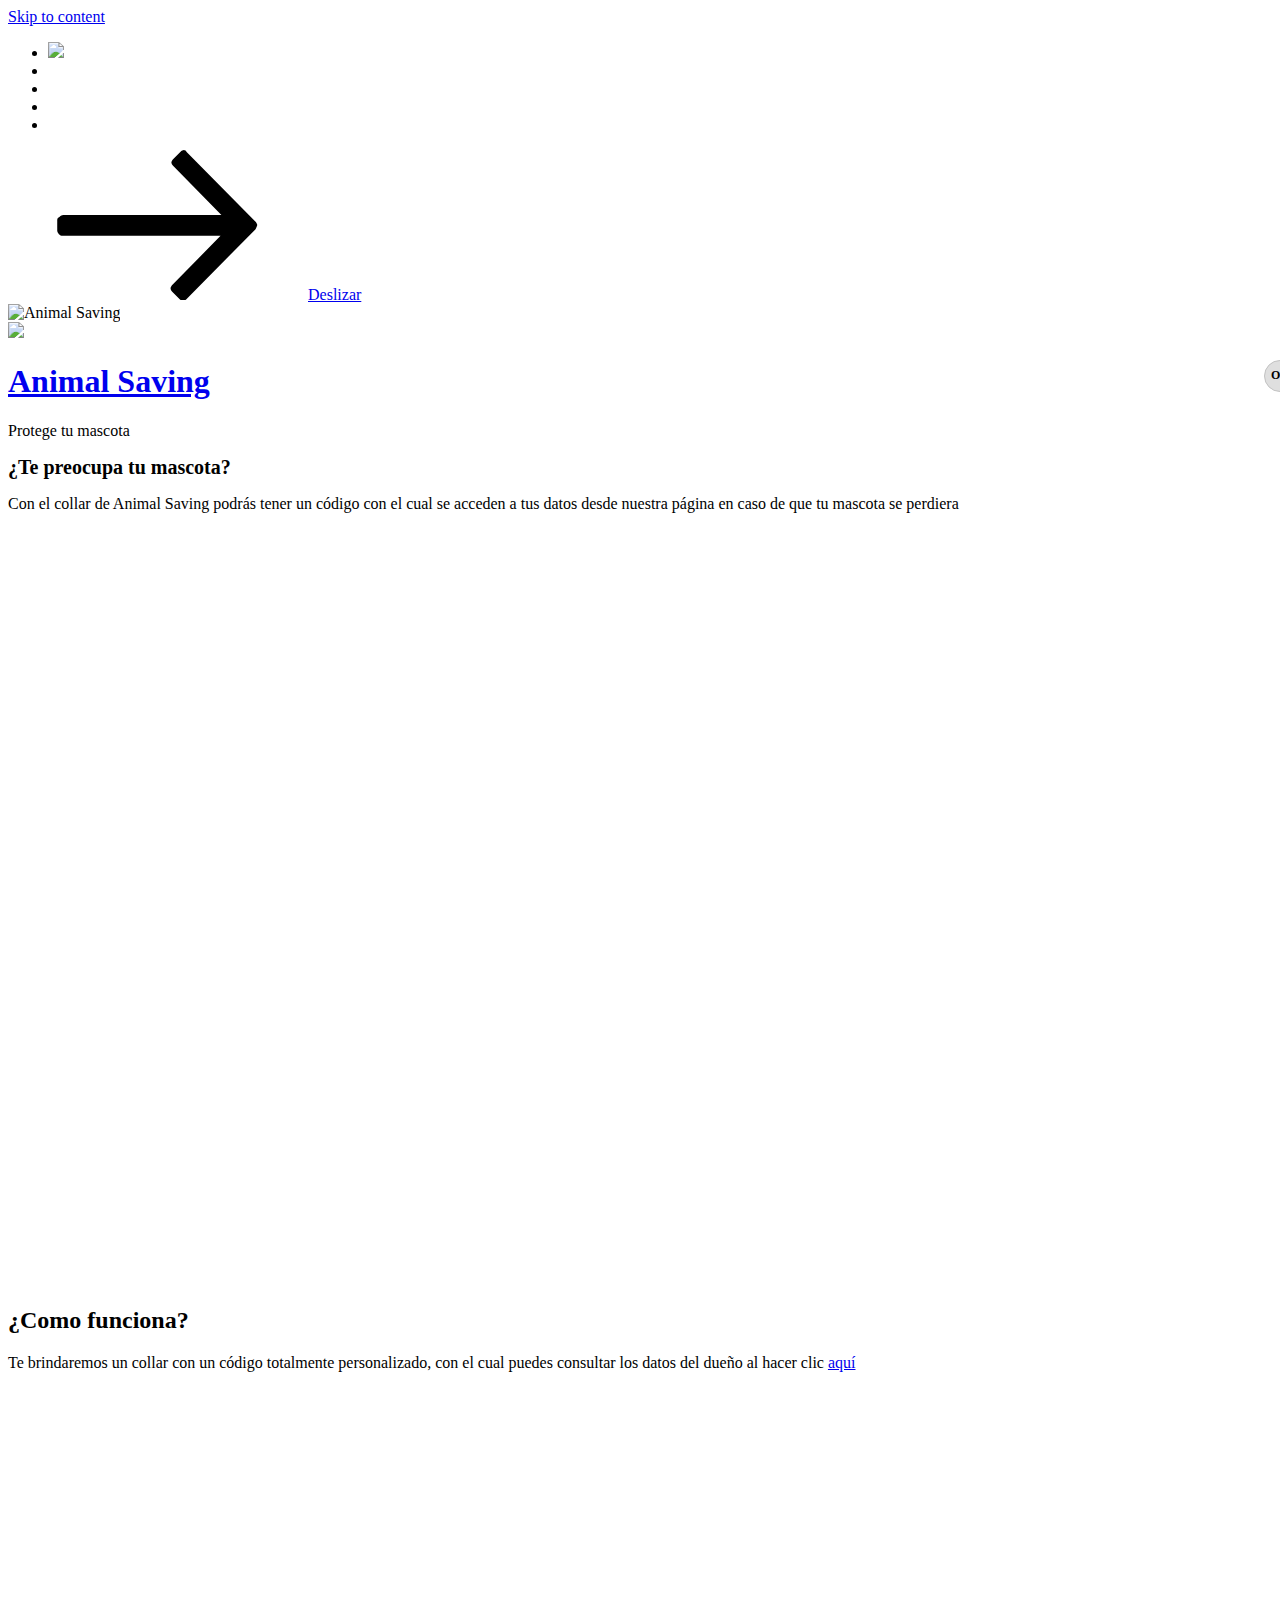
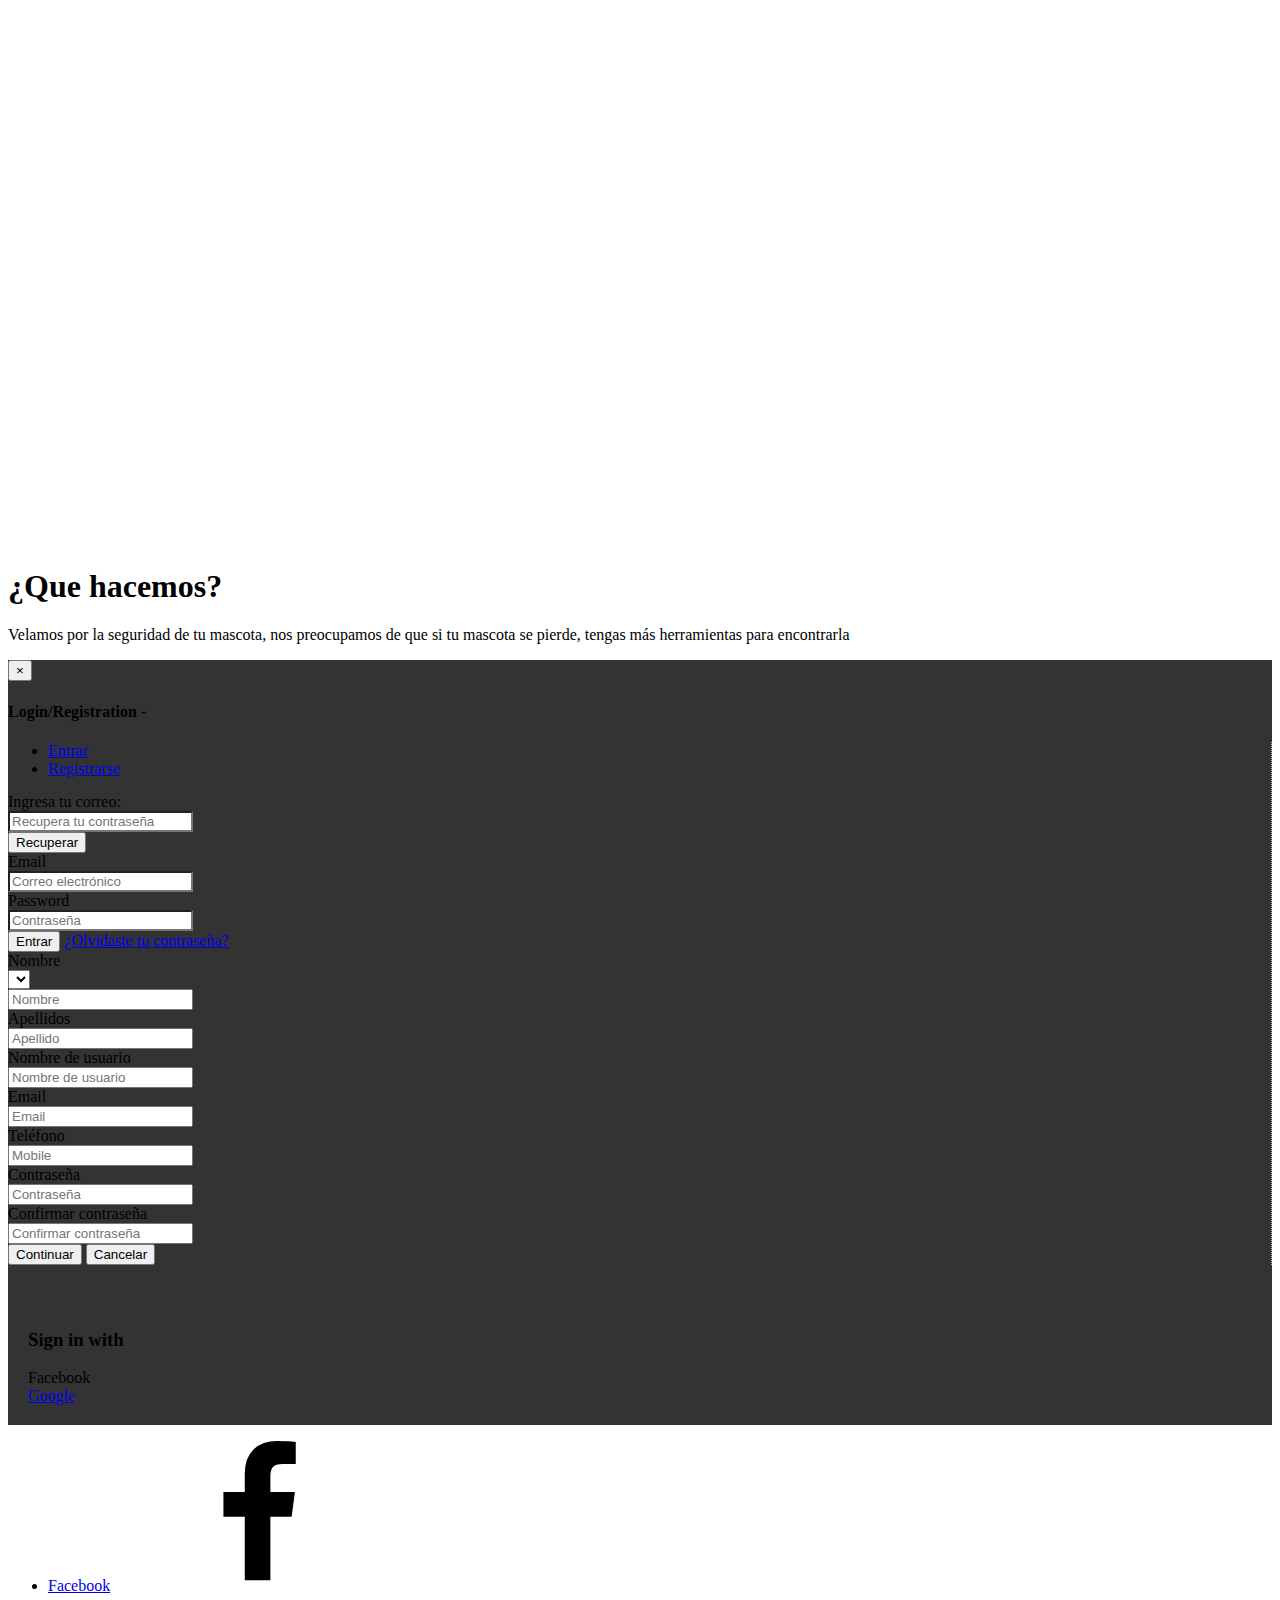
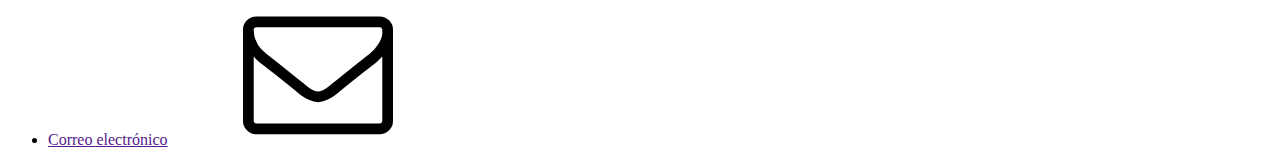
==== index.html @ 27b03c82 "Add files via upload" ====
<!DOCTYPE html>
<html lang="es-CO" class="no-js no-svg">
<head>
<meta charset="UTF-8">
<meta name="viewport" content="width=device-width, initial-scale=1">
<link rel="profile" href="http://gmpg.org/xfn/11">
<link rel="stylesheet" href="css/bootstrap.min.css">

<script>(function(html){html.className = html.className.replace(/\bno-js\b/,'js')})(document.documentElement);</script>
<link rel="icon" type="image-x/icon" href="img/icon.png"/>
<title>Animal Saving</title>
<link rel='dns-prefetch' href='//tecnoinnova2017.com' />
<link rel='dns-prefetch' href='//fonts.googleapis.com' />
<link rel='dns-prefetch' href='//s.w.org' />

<link href='https://fonts.gstatic.com' crossorigin rel='preconnect' />
<link rel="alternate" type="application/rss+xml" title="Tecno Innova 2017 &raquo; Feed" href="" />
<link rel="alternate" type="application/rss+xml" title="Tecno Innova 2017 &raquo; RSS de los comentarios" href="" />
		<script type="text/javascript">
			window._wpemojiSettings = {"baseUrl":"https:\/\/s.w.org\/images\/core\/emoji\/2.2.1\/72x72\/","ext":".png","svgUrl":"https:\/\/s.w.org\/images\/core\/emoji\/2.2.1\/svg\/","svgExt":".svg","source":{"concatemoji":"http:\/\/tecnoinnova2017.com\/wp-includes\/js\/wp-emoji-release.min.js?ver=4.7.4"}};
			!function(a,b,c){function d(a){var b,c,d,e,f=String.fromCharCode;if(!k||!k.fillText)return!1;switch(k.clearRect(0,0,j.width,j.height),k.textBaseline="top",k.font="600 32px Arial",a){case"flag":return k.fillText(f(55356,56826,55356,56819),0,0),!(j.toDataURL().length<3e3)&&(k.clearRect(0,0,j.width,j.height),k.fillText(f(55356,57331,65039,8205,55356,57096),0,0),b=j.toDataURL(),k.clearRect(0,0,j.width,j.height),k.fillText(f(55356,57331,55356,57096),0,0),c=j.toDataURL(),b!==c);case"emoji4":return k.fillText(f(55357,56425,55356,57341,8205,55357,56507),0,0),d=j.toDataURL(),k.clearRect(0,0,j.width,j.height),k.fillText(f(55357,56425,55356,57341,55357,56507),0,0),e=j.toDataURL(),d!==e}return!1}function e(a){var c=b.createElement("script");c.src=a,c.defer=c.type="text/javascript",b.getElementsByTagName("head")[0].appendChild(c)}var f,g,h,i,j=b.createElement("canvas"),k=j.getContext&&j.getContext("2d");for(i=Array("flag","emoji4"),c.supports={everything:!0,everythingExceptFlag:!0},h=0;h<i.length;h++)c.supports[i[h]]=d(i[h]),c.supports.everything=c.supports.everything&&c.supports[i[h]],"flag"!==i[h]&&(c.supports.everythingExceptFlag=c.supports.everythingExceptFlag&&c.supports[i[h]]);c.supports.everythingExceptFlag=c.supports.everythingExceptFlag&&!c.supports.flag,c.DOMReady=!1,c.readyCallback=function(){c.DOMReady=!0},c.supports.everything||(g=function(){c.readyCallback()},b.addEventListener?(b.addEventListener("DOMContentLoaded",g,!1),a.addEventListener("load",g,!1)):(a.attachEvent("onload",g),b.attachEvent("onreadystatechange",function(){"complete"===b.readyState&&c.readyCallback()})),f=c.source||{},f.concatemoji?e(f.concatemoji):f.wpemoji&&f.twemoji&&(e(f.twemoji),e(f.wpemoji)))}(window,document,window._wpemojiSettings);
		</script>
		<style type="text/css">
img.wp-smiley,
img.emoji {
	display: inline !important;
	border: none !important;
	box-shadow: none !important;
	height: 1em !important;
	width: 1em !important;
	margin: 0 .07em !important;
	vertical-align: -0.1em !important;
	background: none !important;
	padding: 0 !important;
}

.nav-tabs {
    margin-bottom: 15px;
}
.sign-with {
    margin-top: 25px;
    padding: 20px;
}
div#OR {
    height: 30px;
    width: 30px;
    border: 1px solid #C2C2C2;
    border-radius: 50%;
    font-weight: bold;
    line-height: 28px;
    text-align: center;
    font-size: 12px;
    float: right;
    position: absolute;
    right: -16px;
    top: 40%;
    z-index: 100;
    background: #DFDFDF;
}
#login-option:hover{
	cursor:pointer;
}
.white-background{
	background-color: white;
}
#myModal{


}
#ventana-emergente{
	background-color:#333;
}
</style>
<link rel='stylesheet' id='twentyseventeen-fonts-css'  href='https://fonts.googleapis.com/css?family=Libre+Franklin%3A300%2C300i%2C400%2C400i%2C600%2C600i%2C800%2C800i&#038;subset=latin%2Clatin-ext' type='text/css' media='all' />
<link rel='stylesheet' id='twentyseventeen-style-css'  href='style.css?ver=4.7.4' type='text/css' media='all' />
<link rel='stylesheet' id='twentyseventeen-colors-dark-css'  href='assets/css/colors-dark.css?ver=1.0' type='text/css' media='all' />
<!--[if lt IE 9]>
<link rel='stylesheet' id='twentyseventeen-ie8-css'  href='assets/css/ie8.css?ver=1.0' type='text/css' media='all' />
<![endif]-->


<!--[if lt IE 9]>
<script type='text/javascript' src='assets/js/html5.js?ver=3.7.3'></script>
<![endif]-->
<script type='text/javascript' src='assets/js/jquery/jquery.min.js'></script>


<meta name="generator" content="WordPress 4.7.4" />


</head>

<body class="home page-template-default page page-id-7 twentyseventeen-front-page has-header-image page-two-column colors-dark elementor-default elementor-page elementor-page-7">
<div id="page" class="site">

	<a class="skip-link screen-reader-text" href="#content">Skip to content</a>


	<header id="masthead" class="site-header" role="banner">
		<div id="modificar" class="navigation-top">
	<div  class="wrap">
		<nav  id="site-navigation" class="main-navigation" role="navigation" aria-label="Top Menu">

<div class="menu-top-menu-container"><ul id="top-menu" class="menu">
<li id="menu-item-17" class="menu-item menu-item-type-post_type menu-item-object-page menu-item-20"><a href="#"><img id="minilogo" src="img/icon.png"></a></li>
	<li id="menu-item-18" class="menu-item menu-item-type-custom menu-item-object-custom current-menu-item current_page_item menu-item-home menu-item-18"><a  style="color:white;" href="#">Inicio</a></li>
<li id="menu-item-19" class="menu-item menu-item-type-post_type menu-item-object-page menu-item-19"><a style="color:white;" href="pide_tu_collar/index.html">Pide tu collar!</a></li>
<li id="menu-item-20" class="menu-item menu-item-type-post_type menu-item-object-page menu-item-20"><a style="color:white;" href="encontraste_una_mascota/index.html">¿Encontraste una mascota?</a></li>
<li id="login-option" class="menu-item menu-item-type-post_type menu-item-object-page menu-item-21"><a style="color:white;" data-toggle="modal" data-target="#myModal">Iniciar sesión</a></li>

</ul></div>
<a href="#content" class="menu-scroll-down"><svg class="icon icon-arrow-right" aria-hidden="true" role="img"> <use href="#icon-arrow-right" xlink:href="#icon-arrow-right"></use> </svg><span class="screen-reader-text">Deslizar</span></a>
</nav><!-- #site-navigation -->
	</div><!-- .wrap -->
</div><!-- .navigation-top -->

		<div class="custom-header">

	<div class="custom-header-media">
		<div id="wp-custom-header" class="wp-custom-header"><img src="img/img1.jpg" width="500" height="500" alt="Animal Saving" /></div>	</div>

	<div class="site-branding">
	<div class="wrap">


		<div class="site-branding-text">
					<div class="row">
						<div class="col-xs-11">
				    	<img id="logo" src="img/logo.png"/>
						</div>
					</div>
							<h1 class="site-title"><a href="#" rel="home">Animal Saving</a></h1>


								<p style="cursor:pointer;" class="site-description">Protege tu mascota</p>
						</div><!-- .site-branding-text -->


	</div><!-- .wrap -->
</div><!-- .site-branding -->

</div><!-- .custom-header -->



	</header><!-- #masthead -->



	<div class="site-content-contain">
		<div  id="content" class="site-content">

<div id="primary" class="content-area">
	<main id="main" class="site-main" role="main">

		<article id="post-7" class="twentyseventeen-panel  post-7 page type-page status-publish hentry" >


	<div  class="panel-content"  >
		<div class="wrap">
			<header class="entry-header">
				<h1 style="font-size:20px;"class="entry-title">¿Te preocupa tu mascota?</h1>

			</header><!-- .entry-header -->

			<div class="entry-content">
						<div class="elementor elementor-7">
			<div class="elementor-inner">
				<div class="elementor-section-wrap">
							<section data-id="lpgprjr" class="elementor-element elementor-element-lpgprjr elementor-section-boxed elementor-section-height-default elementor-section-height-default elementor-section elementor-top-section" data-element_type="section">
						<div class="elementor-container elementor-column-gap-default">
				<div class="elementor-row">
				<div data-id="gcinvjg" class="elementor-element elementor-element-gcinvjg elementor-column elementor-col-100 elementor-top-column" data-element_type="column">
			<div class="elementor-column-wrap elementor-element-populated">
					<div class="elementor-widget-wrap">
				<div data-id="etkfgza" class="elementor-element elementor-element-etkfgza elementor-widget elementor-widget-text-editor" data-element_type="text-editor.default">
				<div class="elementor-widget-container">
					<div class="elementor-text-editor elementor-clearfix"><p>Con el collar de Animal Saving podrás tener un código con el cual se acceden a tus datos desde nuestra página en caso de que tu mascota se perdiera</p></div>
				</div>
				</div>
						</div>
			</div>
		</div>
						</div>
			</div>
		</section>
						</div>
			</div>
		</div>
					</div><!-- .entry-content -->

		</div><!-- .wrap -->
	</div><!-- .panel-content -->

</article><!-- #post-## -->


<article id="panel1" class="twentyseventeen-panel  post-11 page type-page status-publish has-post-thumbnail hentry" >


		<div class="panel-image" style="background-image: url(img/miau.jpg);">
			<div class="panel-image-prop" style="padding-top: 60%"></div>
		</div><!-- .panel-image -->


	<div class="panel-content">
		<div class="wrap">
			<header class="entry-header">
				<h2 class="entry-title">¿Como funciona?</h2>

			</header><!-- .entry-header -->

			<div class="entry-content">
						<div class="elementor elementor-11">
			<div class="elementor-inner">
				<div class="elementor-section-wrap">
							<section data-id="mfeyqjv" class="elementor-element elementor-element-mfeyqjv elementor-section-boxed elementor-section-height-default elementor-section-height-default elementor-section elementor-top-section" data-element_type="section">
						<div class="elementor-container elementor-column-gap-default">
				<div class="elementor-row">
				<div data-id="kpqdshb" class="elementor-element elementor-element-kpqdshb elementor-column elementor-col-100 elementor-top-column" data-element_type="column">
			<div class="elementor-column-wrap elementor-element-populated">
					<div class="elementor-widget-wrap">
				<div data-id="dlabiyn" class="elementor-element elementor-element-dlabiyn elementor-widget elementor-widget-text-editor" data-element_type="text-editor.default">
				<div class="elementor-widget-container">
					<div class="elementor-text-editor elementor-clearfix"><p>Te brindaremos un collar con un código totalmente personalizado, con el cual puedes consultar los datos del dueño al hacer clic <a href="encontraste_una_mascota/index.html">aquí</a> </p></div>
				</div>
				</div>
						</div>
			</div>
		</div>
						</div>
			</div>
		</section>
						</div>
			</div>
		</div>
					</div><!-- .entry-content -->


		</div><!-- .wrap -->
	</div><!-- .panel-content -->

</article><!-- #post-## -->

<article id="panel2" class="twentyseventeen-panel  post-8 page type-page status-publish has-post-thumbnail hentry" >


		<div class="panel-image" style="background-image: url(img/perroygato.jpg);">
			<div class="panel-image-prop" style="padding-top: 60%"></div>
		</div><!-- .panel-image -->


	<div class="panel-content">
		<div class="wrap">
			<header class="entry-header">
				<h1 class="entry-title">¿Que hacemos?</h1>

			</header><!-- .entry-header -->

			<div class="entry-content">
						<div class="elementor elementor-8">
			<div class="elementor-inner">
				<div class="elementor-section-wrap">
							<section data-id="rxqnydi" class="elementor-element elementor-element-rxqnydi elementor-section-boxed elementor-section-height-default elementor-section-height-default elementor-section elementor-top-section" data-element_type="section">
						<div class="elementor-container elementor-column-gap-default">
				<div class="elementor-row">
				<div data-id="gyvwhks" class="elementor-element elementor-element-gyvwhks elementor-column elementor-col-100 elementor-top-column" data-element_type="column">
			<div class="elementor-column-wrap elementor-element-populated">
					<div class="elementor-widget-wrap">
				<div data-id="amzlhjg" class="elementor-element elementor-element-amzlhjg elementor-widget elementor-widget-text-editor" data-element_type="text-editor.default">
				<div class="elementor-widget-container">
					<div class="elementor-text-editor elementor-clearfix"><p>Velamos por la seguridad de tu mascota, nos preocupamos de que si tu mascota se pierde, tengas más herramientas para encontrarla</p></div>
				</div>
				</div>
						</div>
			</div>
		</div>
						</div>
			</div>
		</section>

						</div>
			</div>
		</div>
					</div><!-- .entry-content -->


		</div><!-- .wrap -->
	</div><!-- .panel-content -->

</article><!-- #post-## -->

<!--Panel de inicio de sesión y registro-->
<div class="modal fade" id="myModal" tabindex="-1" role="dialog" aria-labelledby="myLargeModalLabel"
		aria-hidden="true">
		<div class="modal-dialog modal-lg">
				<div id="ventana-emergente" class="modal-content">
						<div class="modal-header">
								<button type="button" class="close" data-dismiss="modal" aria-hidden="true">
										×</button>
								<h4 class="modal-title" id="myModalLabel">
										Login/Registration -</h4>
						</div>
						<div class="modal-body">
								<div class="row">
										<div class="col-md-8" style="border-right: 1px dotted #C2C2C2;padding-right: 30px;">
												<!-- Nav tabs -->

													<ul class="nav nav-tabs">

															<li class="active col-5"><a href="#Login" data-toggle="tab">Entrar</a></li>
															<li class="active col-7"><a href="#Registration" data-toggle="tab">Registrarse</a></li>

													</ul>

												<!-- Tab panes -->
												<div class="tab-content">
													<div class="tab-pane" id="ResetPassword">
																<div role="form" class="form-horizontal">
																<div class="form-group">
																	<label for="ResetPassword" class="col-sm-5 control-label">
																				Ingresa tu correo:</label>
																		<div class="col-sm-10">
																				<input name="ResetPassword" type="email" class="white-background" id="reset_email" placeholder="Recupera tu contraseña" />
																					<br>
																					<button onclick="resetPassword()" type="submit" class="btn btn-primary btn-sm">
																						Recuperar</button>
																		</div>
																</div>
																</div>
															</div>
														<div class="tab-pane active" id="Login">
																<div role="form" class="form-horizontal">
																<div class="form-group">
																		<label for="email" class="col-sm-5 control-label">
																				Email</label>
																		<div class="col-sm-10">
																				<input type="email" class="white-background" id="login_email" placeholder="Correo electrónico" />
																		</div>
																</div>
																<div class="form-group">
																		<label for="exampleInputPassword1" class="col-sm-5 control-label">
																				Password</label>
																		<div class="col-sm-10">
																				<input type="password" class="form-control white-background" id="login_password" placeholder="Contraseña" />
																		</div>
																</div>
																<div class="row">
																		<div class="col-sm-2">
																		</div>
																		<div class="col-sm-10">
																				<button onclick="login()" type="submit" class="btn btn-primary btn-sm">
																						Entrar</button>
																				<a href="#ResetPassword" data-toggle="tab">¿Olvidaste tu contraseña?</a>
																		</div>
																</div>
															</div>
														</div>
														<div class="tab-pane" id="Registration">
																<form role="form" class="form-horizontal">
																<div class="form-group">
																		<label for="name" class="col-sm-3 control-label">
																				Nombre</label>
																		<div class="col-sm-10">
																				<div class="row">
																						<div class="col-md-3">
																								<select class="form-control">
																									<option></option>
																								</select>
																						</div>
																						<div class="col-md-9">
																								<input id="firstname" name="name" type="text" class="form-control" placeholder="Nombre" required/>
																						</div>
																				</div>
																		</div>
																</div>
																<div class="form-group">
																		<label for="lastname" class="col-sm-3 control-label">
																				Apellidos</label>
																		<div class="col-sm-10">
																				<input name="lastname" type="text" class="form-control" id="lastname" placeholder="Apellido" required/>
																		</div>
																</div>
																<div class="form-group">
																		<label for="username" class="col-sm-3 control-label">
																				Nombre de usuario</label>
																		<div class="col-sm-10">
																				<input name="username" type="text" class="form-control" id="username" placeholder="Nombre de usuario" required/>
																		</div>
																</div>
																<div class="form-group">
																		<label for="email" class="col-sm-2 control-label">
																				Email</label>
																		<div class="col-sm-10">
																				<input type="email" class="form-control" id="email" placeholder="Email" required/>
																		</div>
																</div>
																<div class="form-group">
																		<label for="mobile" class="col-sm-3 control-label">
																				Teléfono</label>
																		<div class="col-sm-10">
																				<input type="email" class="form-control" id="mobile" placeholder="Mobile" />
																		</div>
																</div>
																<div class="form-group">
																		<label for="password" class="col-sm-3 control-label">
																				Contraseña</label>
																		<div class="col-sm-10">
																				<input type="password" class="form-control" id="password" placeholder="Contraseña" required/>
																		</div>
																</div>
																<div class="form-group">
																		<label for="password" class="col-sm-3 control-label">
																				Confirmar contraseña</label>
																		<div class="col-sm-10">
																				<input type="password" class="form-control" id="c_password" placeholder="Confirmar contraseña" requried/>
																		</div>
																</div>
																<div class="row">
																		<div class="col-sm-2">
																		</div>
																		<div class="col-sm-10">
																				<button onclick="signIn()" type="button" class="btn btn-primary btn-sm">
																						Continuar</button>
																				<button type="button" class="btn btn-default btn-sm">
																						Cancelar</button>
																		</div>
																</div>
																</form>
														</div>


												</div>
												<div id="OR" class="hidden-xs">
														OR</div>
										</div>
										<div class="col-md-4">
												<div class="row text-center sign-with">
														<div class="col-md-12">
																<h3>
																		Sign in with</h3>
														</div>
														<div class="col-md-4">

																<div class="btn-group btn-group-justified">
																	<div class="row">
																   	<div onclilck="facebook()"class="col-md-12 col-lg-9">
																			<a  class="btn btn-primary">Facebook</a>
																		</div>
																		<div class="col-md col-lg-3">
																			<a href="#" class="btn btn-danger">
																						Google</a>
																		</div>
																	</div>
																</div>
														</div>
												</div>
										</div>
								</div>
						</div>
				</div>
		</div>
</div>


	<nav class="social-navigation" role="navigation" aria-label="Footer Social Links Menu">
		<div class="menu-social-links-menu-container"><ul id="menu-social-links-menu" class="social-links-menu">
<li id="menu-item-23" class="menu-item menu-item-type-custom menu-item-object-custom menu-item-23"><a href="https://www.facebook.com/Animal-Saving-1882998258605081/"><span class="screen-reader-text">Facebook</span><svg class="icon icon-facebook" aria-hidden="true" role="img"> <use href="#icon-facebook" xlink:href="#icon-facebook"></use> </svg></a></li>
<li id="menu-item-26" class="menu-item menu-item-type-custom menu-item-object-custom menu-item-26"><a href=""><span class="screen-reader-text">Correo electrónico</span><svg class="icon icon-envelope-o" aria-hidden="true" role="img"> <use href="#icon-envelope-o" xlink:href="#icon-envelope-o"></use> </svg></a></li>
</ul></div>					</nav><!-- .social-navigation -->


		<!--<div class="panel-image" style="background-image: url(http://tecnoinnova2017.com/wp-content/uploads/2017/04/coffee.jpg);">
			<div class="panel-image-prop" style="padding-top: 60%"></div>
		</div><!-- .panel-image -->


<!-- .entry-summary -->

<!-- #content -->

		<footer id="colophon" class="site-footer" role="contentinfo">
			<div class="wrap">


	<aside class="widget-area" role="complementary">
					<div class="widget-column footer-widget-1">
							</div>
					<div class="widget-column footer-widget-2">
							</div>
			</aside><!-- .widget-area -->


				<!-- .site-info -->
			</div><!-- .wrap -->
		</footer><!-- #colophon -->
	</div><!-- .site-content-contain -->
</div><!-- #page -->
<script src="https://code.jquery.com/jquery-3.1.1.slim.min.js" integrity="sha384-A7FZj7v+d/sdmMqp/nOQwliLvUsJfDHW+k9Omg/a/EheAdgtzNs3hpfag6Ed950n" crossorigin="anonymous"></script>
	<script src="https://cdnjs.cloudflare.com/ajax/libs/tether/1.4.0/js/tether.min.js" integrity="sha384-DztdAPBWPRXSA/3eYEEUWrWCy7G5KFbe8fFjk5JAIxUYHKkDx6Qin1DkWx51bBrb" crossorigin="anonymous"></script>
	<script src="js/bootstrap.min.js"></script>
<script src="jquery2.min.js"></script>
<script src="https://www.gstatic.com/firebasejs/5.2.0/firebase.js"></script>
<script>
  // Initialize Firebase
  var config = {
    apiKey: "AIzaSyAcdFuHxshFQzkSfrbXVIIKZrvk0AUZqdc",
    authDomain: "animal-saving.firebaseapp.com",
    databaseURL: "https://animal-saving.firebaseio.com",
    projectId: "animal-saving",
    storageBucket: "animal-saving.appspot.com",
    messagingSenderId: "83818884837"
  };
  firebase.initializeApp(config);
</script>
<script src="app.js" ></script>
<link rel='stylesheet' id='elementor-post-11-css'  href='http://tecnoinnova2017.com/wp-content/uploads/elementor/css/post-11.css?ver=1492753652' type='text/css' media='all' />
<link rel='stylesheet' id='elementor-post-8-css'  href='http://tecnoinnova2017.com/wp-content/uploads/elementor/css/post-8.css?ver=1492754218' type='text/css' media='all' />
<script type='text/javascript'>
/* <![CDATA[ */
var twentyseventeenScreenReaderText = {"quote":"<svg class=\"icon icon-quote-right\" aria-hidden=\"true\" role=\"img\"> <use href=\"#icon-quote-right\" xlink:href=\"#icon-quote-right\"><\/use> <\/svg>","expand":"Expand child menu","collapse":"Collapse child menu","icon":"<svg class=\"icon icon-angle-down\" aria-hidden=\"true\" role=\"img\"> <use href=\"#icon-angle-down\" xlink:href=\"#icon-angle-down\"><\/use> <span class=\"svg-fallback icon-angle-down\"><\/span><\/svg>"};
/* ]]> */
</script>
<script type='text/javascript' src='assets/js/skip-link-focus-fix.js?ver=1.0'></script>
<script type='text/javascript' src='assets/js/navigation.js?ver=1.0'></script>
<script type='text/javascript' src='assets/js/global.js?ver=1.0'></script>
<script type='text/javascript' src='assets/js/jquery.scrollTo.js?ver=2.1.2'></script>
<script type='text/javascript' src='http://tecnoinnova2017.com/wp-includes/js/wp-embed.min.js?ver=4.7.4'></script>
<script type='text/javascript' src='http://tecnoinnova2017.com/wp-content/plugins/elementor/assets/lib/waypoints/waypoints.min.js?ver=4.0.2'></script>
<script type='text/javascript'>
/* <![CDATA[ */
var elementorFrontendConfig = {"isEditMode":"","stretchedSectionContainer":"","is_rtl":"","urls":{"assets":"http:\/\/tecnoinnova2017.com\/wp-content\/plugins\/elementor\/assets\/"}};
/* ]]> */
</script>
<script type='text/javascript' src='http://tecnoinnova2017.com/wp-content/plugins/elementor/assets/js/frontend.min.js?ver=1.4.4'></script>
<svg style="position: absolute; width: 0; height: 0; overflow: hidden;" version="1.1" xmlns="http://www.w3.org/2000/svg" xmlns:xlink="http://www.w3.org/1999/xlink">
<defs>
<symbol id="icon-behance" viewBox="0 0 37 32">
<path class="path1" d="M33 6.054h-9.125v2.214h9.125v-2.214zM28.5 13.661q-1.607 0-2.607 0.938t-1.107 2.545h7.286q-0.321-3.482-3.571-3.482zM28.786 24.107q1.125 0 2.179-0.571t1.357-1.554h3.946q-1.786 5.482-7.625 5.482-3.821 0-6.080-2.357t-2.259-6.196q0-3.714 2.33-6.17t6.009-2.455q2.464 0 4.295 1.214t2.732 3.196 0.902 4.429q0 0.304-0.036 0.839h-11.75q0 1.982 1.027 3.063t2.973 1.080zM4.946 23.214h5.286q3.661 0 3.661-2.982 0-3.214-3.554-3.214h-5.393v6.196zM4.946 13.625h5.018q1.393 0 2.205-0.652t0.813-2.027q0-2.571-3.393-2.571h-4.643v5.25zM0 4.536h10.607q1.554 0 2.768 0.25t2.259 0.848 1.607 1.723 0.563 2.75q0 3.232-3.071 4.696 2.036 0.571 3.071 2.054t1.036 3.643q0 1.339-0.438 2.438t-1.179 1.848-1.759 1.268-2.161 0.75-2.393 0.232h-10.911v-22.5z"></path>
</symbol>
<symbol id="icon-deviantart" viewBox="0 0 18 32">
<path class="path1" d="M18.286 5.411l-5.411 10.393 0.429 0.554h4.982v7.411h-9.054l-0.786 0.536-2.536 4.875-0.536 0.536h-5.375v-5.411l5.411-10.411-0.429-0.536h-4.982v-7.411h9.054l0.786-0.536 2.536-4.875 0.536-0.536h5.375v5.411z"></path>
</symbol>
<symbol id="icon-medium" viewBox="0 0 32 32">
<path class="path1" d="M10.661 7.518v20.946q0 0.446-0.223 0.759t-0.652 0.313q-0.304 0-0.589-0.143l-8.304-4.161q-0.375-0.179-0.634-0.598t-0.259-0.83v-20.357q0-0.357 0.179-0.607t0.518-0.25q0.25 0 0.786 0.268l9.125 4.571q0.054 0.054 0.054 0.089zM11.804 9.321l9.536 15.464-9.536-4.75v-10.714zM32 9.643v18.821q0 0.446-0.25 0.723t-0.679 0.277-0.839-0.232l-7.875-3.929zM31.946 7.5q0 0.054-4.58 7.491t-5.366 8.705l-6.964-11.321 5.786-9.411q0.304-0.5 0.929-0.5 0.25 0 0.464 0.107l9.661 4.821q0.071 0.036 0.071 0.107z"></path>
</symbol>
<symbol id="icon-slideshare" viewBox="0 0 32 32">
<path class="path1" d="M15.589 13.214q0 1.482-1.134 2.545t-2.723 1.063-2.723-1.063-1.134-2.545q0-1.5 1.134-2.554t2.723-1.054 2.723 1.054 1.134 2.554zM24.554 13.214q0 1.482-1.125 2.545t-2.732 1.063q-1.589 0-2.723-1.063t-1.134-2.545q0-1.5 1.134-2.554t2.723-1.054q1.607 0 2.732 1.054t1.125 2.554zM28.571 16.429v-11.911q0-1.554-0.571-2.205t-1.982-0.652h-19.857q-1.482 0-2.009 0.607t-0.527 2.25v12.018q0.768 0.411 1.58 0.714t1.446 0.5 1.446 0.33 1.268 0.196 1.25 0.071 1.045 0.009 1.009-0.036 0.795-0.036q1.214-0.018 1.696 0.482 0.107 0.107 0.179 0.161 0.464 0.446 1.089 0.911 0.125-1.625 2.107-1.554 0.089 0 0.652 0.027t0.768 0.036 0.813 0.018 0.946-0.018 0.973-0.080 1.089-0.152 1.107-0.241 1.196-0.348 1.205-0.482 1.286-0.616zM31.482 16.339q-2.161 2.661-6.643 4.5 1.5 5.089-0.411 8.304-1.179 2.018-3.268 2.643-1.857 0.571-3.25-0.268-1.536-0.911-1.464-2.929l-0.018-5.821v-0.018q-0.143-0.036-0.438-0.107t-0.42-0.089l-0.018 6.036q0.071 2.036-1.482 2.929-1.411 0.839-3.268 0.268-2.089-0.643-3.25-2.679-1.875-3.214-0.393-8.268-4.482-1.839-6.643-4.5-0.446-0.661-0.071-1.125t1.071 0.018q0.054 0.036 0.196 0.125t0.196 0.143v-12.393q0-1.286 0.839-2.196t2.036-0.911h22.446q1.196 0 2.036 0.911t0.839 2.196v12.393l0.375-0.268q0.696-0.482 1.071-0.018t-0.071 1.125z"></path>
</symbol>
<symbol id="icon-snapchat-ghost" viewBox="0 0 30 32">
<path class="path1" d="M15.143 2.286q2.393-0.018 4.295 1.223t2.92 3.438q0.482 1.036 0.482 3.196 0 0.839-0.161 3.411 0.25 0.125 0.5 0.125 0.321 0 0.911-0.241t0.911-0.241q0.518 0 1 0.321t0.482 0.821q0 0.571-0.563 0.964t-1.232 0.563-1.232 0.518-0.563 0.848q0 0.268 0.214 0.768 0.661 1.464 1.83 2.679t2.58 1.804q0.5 0.214 1.429 0.411 0.5 0.107 0.5 0.625 0 1.25-3.911 1.839-0.125 0.196-0.196 0.696t-0.25 0.83-0.589 0.33q-0.357 0-1.107-0.116t-1.143-0.116q-0.661 0-1.107 0.089-0.571 0.089-1.125 0.402t-1.036 0.679-1.036 0.723-1.357 0.598-1.768 0.241q-0.929 0-1.723-0.241t-1.339-0.598-1.027-0.723-1.036-0.679-1.107-0.402q-0.464-0.089-1.125-0.089-0.429 0-1.17 0.134t-1.045 0.134q-0.446 0-0.625-0.33t-0.25-0.848-0.196-0.714q-3.911-0.589-3.911-1.839 0-0.518 0.5-0.625 0.929-0.196 1.429-0.411 1.393-0.571 2.58-1.804t1.83-2.679q0.214-0.5 0.214-0.768 0-0.5-0.563-0.848t-1.241-0.527-1.241-0.563-0.563-0.938q0-0.482 0.464-0.813t0.982-0.33q0.268 0 0.857 0.232t0.946 0.232q0.321 0 0.571-0.125-0.161-2.536-0.161-3.393 0-2.179 0.482-3.214 1.143-2.446 3.071-3.536t4.714-1.125z"></path>
</symbol>
<symbol id="icon-yelp" viewBox="0 0 27 32">
<path class="path1" d="M13.804 23.554v2.268q-0.018 5.214-0.107 5.446-0.214 0.571-0.911 0.714-0.964 0.161-3.241-0.679t-2.902-1.589q-0.232-0.268-0.304-0.643-0.018-0.214 0.071-0.464 0.071-0.179 0.607-0.839t3.232-3.857q0.018 0 1.071-1.25 0.268-0.339 0.705-0.438t0.884 0.063q0.429 0.179 0.67 0.518t0.223 0.75zM11.143 19.071q-0.054 0.982-0.929 1.25l-2.143 0.696q-4.911 1.571-5.214 1.571-0.625-0.036-0.964-0.643-0.214-0.446-0.304-1.339-0.143-1.357 0.018-2.973t0.536-2.223 1-0.571q0.232 0 3.607 1.375 1.25 0.518 2.054 0.839l1.5 0.607q0.411 0.161 0.634 0.545t0.205 0.866zM25.893 24.375q-0.125 0.964-1.634 2.875t-2.42 2.268q-0.661 0.25-1.125-0.125-0.25-0.179-3.286-5.125l-0.839-1.375q-0.25-0.375-0.205-0.821t0.348-0.821q0.625-0.768 1.482-0.464 0.018 0.018 2.125 0.714 3.625 1.179 4.321 1.42t0.839 0.366q0.5 0.393 0.393 1.089zM13.893 13.089q0.089 1.821-0.964 2.179-1.036 0.304-2.036-1.268l-6.75-10.679q-0.143-0.625 0.339-1.107 0.732-0.768 3.705-1.598t4.009-0.563q0.714 0.179 0.875 0.804 0.054 0.321 0.393 5.455t0.429 6.777zM25.714 15.018q0.054 0.696-0.464 1.054-0.268 0.179-5.875 1.536-1.196 0.268-1.625 0.411l0.018-0.036q-0.411 0.107-0.821-0.071t-0.661-0.571q-0.536-0.839 0-1.554 0.018-0.018 1.339-1.821 2.232-3.054 2.679-3.643t0.607-0.696q0.5-0.339 1.161-0.036 0.857 0.411 2.196 2.384t1.446 2.991v0.054z"></path>
</symbol>
<symbol id="icon-vine" viewBox="0 0 27 32">
<path class="path1" d="M26.732 14.768v3.536q-1.804 0.411-3.536 0.411-1.161 2.429-2.955 4.839t-3.241 3.848-2.286 1.902q-1.429 0.804-2.893-0.054-0.5-0.304-1.080-0.777t-1.518-1.491-1.83-2.295-1.92-3.286-1.884-4.357-1.634-5.616-1.259-6.964h5.054q0.464 3.893 1.25 7.116t1.866 5.661 2.17 4.205 2.5 3.482q3.018-3.018 5.125-7.25-2.536-1.286-3.982-3.929t-1.446-5.946q0-3.429 1.857-5.616t5.071-2.188q3.179 0 4.875 1.884t1.696 5.313q0 2.839-1.036 5.107-0.125 0.018-0.348 0.054t-0.821 0.036-1.125-0.107-1.107-0.455-0.902-0.92q0.554-1.839 0.554-3.286 0-1.554-0.518-2.357t-1.411-0.804q-0.946 0-1.518 0.884t-0.571 2.509q0 3.321 1.875 5.241t4.768 1.92q1.107 0 2.161-0.25z"></path>
</symbol>
<symbol id="icon-vk" viewBox="0 0 35 32">
<path class="path1" d="M34.232 9.286q0.411 1.143-2.679 5.25-0.429 0.571-1.161 1.518-1.393 1.786-1.607 2.339-0.304 0.732 0.25 1.446 0.304 0.375 1.446 1.464h0.018l0.071 0.071q2.518 2.339 3.411 3.946 0.054 0.089 0.116 0.223t0.125 0.473-0.009 0.607-0.446 0.491-1.054 0.223l-4.571 0.071q-0.429 0.089-1-0.089t-0.929-0.393l-0.357-0.214q-0.536-0.375-1.25-1.143t-1.223-1.384-1.089-1.036-1.009-0.277q-0.054 0.018-0.143 0.063t-0.304 0.259-0.384 0.527-0.304 0.929-0.116 1.384q0 0.268-0.063 0.491t-0.134 0.33l-0.071 0.089q-0.321 0.339-0.946 0.393h-2.054q-1.268 0.071-2.607-0.295t-2.348-0.946-1.839-1.179-1.259-1.027l-0.446-0.429q-0.179-0.179-0.491-0.536t-1.277-1.625-1.893-2.696-2.188-3.768-2.33-4.857q-0.107-0.286-0.107-0.482t0.054-0.286l0.071-0.107q0.268-0.339 1.018-0.339l4.893-0.036q0.214 0.036 0.411 0.116t0.286 0.152l0.089 0.054q0.286 0.196 0.429 0.571 0.357 0.893 0.821 1.848t0.732 1.455l0.286 0.518q0.518 1.071 1 1.857t0.866 1.223 0.741 0.688 0.607 0.25 0.482-0.089q0.036-0.018 0.089-0.089t0.214-0.393 0.241-0.839 0.17-1.446 0-2.232q-0.036-0.714-0.161-1.304t-0.25-0.821l-0.107-0.214q-0.446-0.607-1.518-0.768-0.232-0.036 0.089-0.429 0.304-0.339 0.679-0.536 0.946-0.464 4.268-0.429 1.464 0.018 2.411 0.232 0.357 0.089 0.598 0.241t0.366 0.429 0.188 0.571 0.063 0.813-0.018 0.982-0.045 1.259-0.027 1.473q0 0.196-0.018 0.75t-0.009 0.857 0.063 0.723 0.205 0.696 0.402 0.438q0.143 0.036 0.304 0.071t0.464-0.196 0.679-0.616 0.929-1.196 1.214-1.92q1.071-1.857 1.911-4.018 0.071-0.179 0.179-0.313t0.196-0.188l0.071-0.054 0.089-0.045t0.232-0.054 0.357-0.009l5.143-0.036q0.696-0.089 1.143 0.045t0.554 0.295z"></path>
</symbol>
<symbol id="icon-search" viewBox="0 0 30 32">
<path class="path1" d="M20.571 14.857q0-3.304-2.348-5.652t-5.652-2.348-5.652 2.348-2.348 5.652 2.348 5.652 5.652 2.348 5.652-2.348 2.348-5.652zM29.714 29.714q0 0.929-0.679 1.607t-1.607 0.679q-0.964 0-1.607-0.679l-6.125-6.107q-3.196 2.214-7.125 2.214-2.554 0-4.884-0.991t-4.018-2.679-2.679-4.018-0.991-4.884 0.991-4.884 2.679-4.018 4.018-2.679 4.884-0.991 4.884 0.991 4.018 2.679 2.679 4.018 0.991 4.884q0 3.929-2.214 7.125l6.125 6.125q0.661 0.661 0.661 1.607z"></path>
</symbol>
<symbol id="icon-envelope-o" viewBox="0 0 32 32">
<path class="path1" d="M29.714 26.857v-13.714q-0.571 0.643-1.232 1.179-4.786 3.679-7.607 6.036-0.911 0.768-1.482 1.196t-1.545 0.866-1.83 0.438h-0.036q-0.857 0-1.83-0.438t-1.545-0.866-1.482-1.196q-2.821-2.357-7.607-6.036-0.661-0.536-1.232-1.179v13.714q0 0.232 0.17 0.402t0.402 0.17h26.286q0.232 0 0.402-0.17t0.17-0.402zM29.714 8.089v-0.438t-0.009-0.232-0.054-0.223-0.098-0.161-0.161-0.134-0.25-0.045h-26.286q-0.232 0-0.402 0.17t-0.17 0.402q0 3 2.625 5.071 3.446 2.714 7.161 5.661 0.107 0.089 0.625 0.527t0.821 0.67 0.795 0.563 0.902 0.491 0.768 0.161h0.036q0.357 0 0.768-0.161t0.902-0.491 0.795-0.563 0.821-0.67 0.625-0.527q3.714-2.946 7.161-5.661 0.964-0.768 1.795-2.063t0.83-2.348zM32 7.429v19.429q0 1.179-0.839 2.018t-2.018 0.839h-26.286q-1.179 0-2.018-0.839t-0.839-2.018v-19.429q0-1.179 0.839-2.018t2.018-0.839h26.286q1.179 0 2.018 0.839t0.839 2.018z"></path>
</symbol>
<symbol id="icon-close" viewBox="0 0 25 32">
<path class="path1" d="M23.179 23.607q0 0.714-0.5 1.214l-2.429 2.429q-0.5 0.5-1.214 0.5t-1.214-0.5l-5.25-5.25-5.25 5.25q-0.5 0.5-1.214 0.5t-1.214-0.5l-2.429-2.429q-0.5-0.5-0.5-1.214t0.5-1.214l5.25-5.25-5.25-5.25q-0.5-0.5-0.5-1.214t0.5-1.214l2.429-2.429q0.5-0.5 1.214-0.5t1.214 0.5l5.25 5.25 5.25-5.25q0.5-0.5 1.214-0.5t1.214 0.5l2.429 2.429q0.5 0.5 0.5 1.214t-0.5 1.214l-5.25 5.25 5.25 5.25q0.5 0.5 0.5 1.214z"></path>
</symbol>
<symbol id="icon-angle-down" viewBox="0 0 21 32">
<path class="path1" d="M19.196 13.143q0 0.232-0.179 0.411l-8.321 8.321q-0.179 0.179-0.411 0.179t-0.411-0.179l-8.321-8.321q-0.179-0.179-0.179-0.411t0.179-0.411l0.893-0.893q0.179-0.179 0.411-0.179t0.411 0.179l7.018 7.018 7.018-7.018q0.179-0.179 0.411-0.179t0.411 0.179l0.893 0.893q0.179 0.179 0.179 0.411z"></path>
</symbol>
<symbol id="icon-folder-open" viewBox="0 0 34 32">
<path class="path1" d="M33.554 17q0 0.554-0.554 1.179l-6 7.071q-0.768 0.911-2.152 1.545t-2.563 0.634h-19.429q-0.607 0-1.080-0.232t-0.473-0.768q0-0.554 0.554-1.179l6-7.071q0.768-0.911 2.152-1.545t2.563-0.634h19.429q0.607 0 1.080 0.232t0.473 0.768zM27.429 10.857v2.857h-14.857q-1.679 0-3.518 0.848t-2.929 2.134l-6.107 7.179q0-0.071-0.009-0.223t-0.009-0.223v-17.143q0-1.643 1.179-2.821t2.821-1.179h5.714q1.643 0 2.821 1.179t1.179 2.821v0.571h9.714q1.643 0 2.821 1.179t1.179 2.821z"></path>
</symbol>
<symbol id="icon-twitter" viewBox="0 0 30 32">
<path class="path1" d="M28.929 7.286q-1.196 1.75-2.893 2.982 0.018 0.25 0.018 0.75 0 2.321-0.679 4.634t-2.063 4.437-3.295 3.759-4.607 2.607-5.768 0.973q-4.839 0-8.857-2.589 0.625 0.071 1.393 0.071 4.018 0 7.161-2.464-1.875-0.036-3.357-1.152t-2.036-2.848q0.589 0.089 1.089 0.089 0.768 0 1.518-0.196-2-0.411-3.313-1.991t-1.313-3.67v-0.071q1.214 0.679 2.607 0.732-1.179-0.786-1.875-2.054t-0.696-2.75q0-1.571 0.786-2.911 2.161 2.661 5.259 4.259t6.634 1.777q-0.143-0.679-0.143-1.321 0-2.393 1.688-4.080t4.080-1.688q2.5 0 4.214 1.821 1.946-0.375 3.661-1.393-0.661 2.054-2.536 3.179 1.661-0.179 3.321-0.893z"></path>
</symbol>
<symbol id="icon-facebook" viewBox="0 0 19 32">
<path class="path1" d="M17.125 0.214v4.714h-2.804q-1.536 0-2.071 0.643t-0.536 1.929v3.375h5.232l-0.696 5.286h-4.536v13.554h-5.464v-13.554h-4.554v-5.286h4.554v-3.893q0-3.321 1.857-5.152t4.946-1.83q2.625 0 4.071 0.214z"></path>
</symbol>
<symbol id="icon-github" viewBox="0 0 27 32">
<path class="path1" d="M13.714 2.286q3.732 0 6.884 1.839t4.991 4.991 1.839 6.884q0 4.482-2.616 8.063t-6.759 4.955q-0.482 0.089-0.714-0.125t-0.232-0.536q0-0.054 0.009-1.366t0.009-2.402q0-1.732-0.929-2.536 1.018-0.107 1.83-0.321t1.679-0.696 1.446-1.188 0.946-1.875 0.366-2.688q0-2.125-1.411-3.679 0.661-1.625-0.143-3.643-0.5-0.161-1.446 0.196t-1.643 0.786l-0.679 0.429q-1.661-0.464-3.429-0.464t-3.429 0.464q-0.286-0.196-0.759-0.482t-1.491-0.688-1.518-0.241q-0.804 2.018-0.143 3.643-1.411 1.554-1.411 3.679 0 1.518 0.366 2.679t0.938 1.875 1.438 1.196 1.679 0.696 1.83 0.321q-0.696 0.643-0.875 1.839-0.375 0.179-0.804 0.268t-1.018 0.089-1.17-0.384-0.991-1.116q-0.339-0.571-0.866-0.929t-0.884-0.429l-0.357-0.054q-0.375 0-0.518 0.080t-0.089 0.205 0.161 0.25 0.232 0.214l0.125 0.089q0.393 0.179 0.777 0.679t0.563 0.911l0.179 0.411q0.232 0.679 0.786 1.098t1.196 0.536 1.241 0.125 0.991-0.063l0.411-0.071q0 0.679 0.009 1.58t0.009 0.973q0 0.321-0.232 0.536t-0.714 0.125q-4.143-1.375-6.759-4.955t-2.616-8.063q0-3.732 1.839-6.884t4.991-4.991 6.884-1.839zM5.196 21.982q0.054-0.125-0.125-0.214-0.179-0.054-0.232 0.036-0.054 0.125 0.125 0.214 0.161 0.107 0.232-0.036zM5.75 22.589q0.125-0.089-0.036-0.286-0.179-0.161-0.286-0.054-0.125 0.089 0.036 0.286 0.179 0.179 0.286 0.054zM6.286 23.393q0.161-0.125 0-0.339-0.143-0.232-0.304-0.107-0.161 0.089 0 0.321t0.304 0.125zM7.036 24.143q0.143-0.143-0.071-0.339-0.214-0.214-0.357-0.054-0.161 0.143 0.071 0.339 0.214 0.214 0.357 0.054zM8.054 24.589q0.054-0.196-0.232-0.286-0.268-0.071-0.339 0.125t0.232 0.268q0.268 0.107 0.339-0.107zM9.179 24.679q0-0.232-0.304-0.196-0.286 0-0.286 0.196 0 0.232 0.304 0.196 0.286 0 0.286-0.196zM10.214 24.5q-0.036-0.196-0.321-0.161-0.286 0.054-0.25 0.268t0.321 0.143 0.25-0.25z"></path>
</symbol>
<symbol id="icon-bars" viewBox="0 0 27 32">
<path class="path1" d="M27.429 24v2.286q0 0.464-0.339 0.804t-0.804 0.339h-25.143q-0.464 0-0.804-0.339t-0.339-0.804v-2.286q0-0.464 0.339-0.804t0.804-0.339h25.143q0.464 0 0.804 0.339t0.339 0.804zM27.429 14.857v2.286q0 0.464-0.339 0.804t-0.804 0.339h-25.143q-0.464 0-0.804-0.339t-0.339-0.804v-2.286q0-0.464 0.339-0.804t0.804-0.339h25.143q0.464 0 0.804 0.339t0.339 0.804zM27.429 5.714v2.286q0 0.464-0.339 0.804t-0.804 0.339h-25.143q-0.464 0-0.804-0.339t-0.339-0.804v-2.286q0-0.464 0.339-0.804t0.804-0.339h25.143q0.464 0 0.804 0.339t0.339 0.804z"></path>
</symbol>
<symbol id="icon-google-plus" viewBox="0 0 41 32">
<path class="path1" d="M25.661 16.304q0 3.714-1.554 6.616t-4.429 4.536-6.589 1.634q-2.661 0-5.089-1.036t-4.179-2.786-2.786-4.179-1.036-5.089 1.036-5.089 2.786-4.179 4.179-2.786 5.089-1.036q5.107 0 8.768 3.429l-3.554 3.411q-2.089-2.018-5.214-2.018-2.196 0-4.063 1.107t-2.955 3.009-1.089 4.152 1.089 4.152 2.955 3.009 4.063 1.107q1.482 0 2.723-0.411t2.045-1.027 1.402-1.402 0.875-1.482 0.384-1.321h-7.429v-4.5h12.357q0.214 1.125 0.214 2.179zM41.143 14.125v3.75h-3.732v3.732h-3.75v-3.732h-3.732v-3.75h3.732v-3.732h3.75v3.732h3.732z"></path>
</symbol>
<symbol id="icon-linkedin" viewBox="0 0 27 32">
<path class="path1" d="M6.232 11.161v17.696h-5.893v-17.696h5.893zM6.607 5.696q0.018 1.304-0.902 2.179t-2.42 0.875h-0.036q-1.464 0-2.357-0.875t-0.893-2.179q0-1.321 0.92-2.188t2.402-0.866 2.375 0.866 0.911 2.188zM27.429 18.714v10.143h-5.875v-9.464q0-1.875-0.723-2.938t-2.259-1.063q-1.125 0-1.884 0.616t-1.134 1.527q-0.196 0.536-0.196 1.446v9.875h-5.875q0.036-7.125 0.036-11.554t-0.018-5.286l-0.018-0.857h5.875v2.571h-0.036q0.357-0.571 0.732-1t1.009-0.929 1.554-0.777 2.045-0.277q3.054 0 4.911 2.027t1.857 5.938z"></path>
</symbol>
<symbol id="icon-quote-right" viewBox="0 0 30 32">
<path class="path1" d="M13.714 5.714v12.571q0 1.857-0.723 3.545t-1.955 2.92-2.92 1.955-3.545 0.723h-1.143q-0.464 0-0.804-0.339t-0.339-0.804v-2.286q0-0.464 0.339-0.804t0.804-0.339h1.143q1.893 0 3.232-1.339t1.339-3.232v-0.571q0-0.714-0.5-1.214t-1.214-0.5h-4q-1.429 0-2.429-1t-1-2.429v-6.857q0-1.429 1-2.429t2.429-1h6.857q1.429 0 2.429 1t1 2.429zM29.714 5.714v12.571q0 1.857-0.723 3.545t-1.955 2.92-2.92 1.955-3.545 0.723h-1.143q-0.464 0-0.804-0.339t-0.339-0.804v-2.286q0-0.464 0.339-0.804t0.804-0.339h1.143q1.893 0 3.232-1.339t1.339-3.232v-0.571q0-0.714-0.5-1.214t-1.214-0.5h-4q-1.429 0-2.429-1t-1-2.429v-6.857q0-1.429 1-2.429t2.429-1h6.857q1.429 0 2.429 1t1 2.429z"></path>
</symbol>
<symbol id="icon-mail-reply" viewBox="0 0 32 32">
<path class="path1" d="M32 20q0 2.964-2.268 8.054-0.054 0.125-0.188 0.429t-0.241 0.536-0.232 0.393q-0.214 0.304-0.5 0.304-0.268 0-0.42-0.179t-0.152-0.446q0-0.161 0.045-0.473t0.045-0.42q0.089-1.214 0.089-2.196 0-1.804-0.313-3.232t-0.866-2.473-1.429-1.804-1.884-1.241-2.375-0.759-2.75-0.384-3.134-0.107h-4v4.571q0 0.464-0.339 0.804t-0.804 0.339-0.804-0.339l-9.143-9.143q-0.339-0.339-0.339-0.804t0.339-0.804l9.143-9.143q0.339-0.339 0.804-0.339t0.804 0.339 0.339 0.804v4.571h4q12.732 0 15.625 7.196 0.946 2.393 0.946 5.946z"></path>
</symbol>
<symbol id="icon-youtube" viewBox="0 0 27 32">
<path class="path1" d="M17.339 22.214v3.768q0 1.196-0.696 1.196-0.411 0-0.804-0.393v-5.375q0.393-0.393 0.804-0.393 0.696 0 0.696 1.196zM23.375 22.232v0.821h-1.607v-0.821q0-1.214 0.804-1.214t0.804 1.214zM6.125 18.339h1.911v-1.679h-5.571v1.679h1.875v10.161h1.786v-10.161zM11.268 28.5h1.589v-8.821h-1.589v6.75q-0.536 0.75-1.018 0.75-0.321 0-0.375-0.375-0.018-0.054-0.018-0.625v-6.5h-1.589v6.982q0 0.875 0.143 1.304 0.214 0.661 1.036 0.661 0.857 0 1.821-1.089v0.964zM18.929 25.857v-3.518q0-1.304-0.161-1.768-0.304-1-1.268-1-0.893 0-1.661 0.964v-3.875h-1.589v11.839h1.589v-0.857q0.804 0.982 1.661 0.982 0.964 0 1.268-0.982 0.161-0.482 0.161-1.786zM24.964 25.679v-0.232h-1.625q0 0.911-0.036 1.089-0.125 0.643-0.714 0.643-0.821 0-0.821-1.232v-1.554h3.196v-1.839q0-1.411-0.482-2.071-0.696-0.911-1.893-0.911-1.214 0-1.911 0.911-0.5 0.661-0.5 2.071v3.089q0 1.411 0.518 2.071 0.696 0.911 1.929 0.911 1.286 0 1.929-0.946 0.321-0.482 0.375-0.964 0.036-0.161 0.036-1.036zM14.107 9.375v-3.75q0-1.232-0.768-1.232t-0.768 1.232v3.75q0 1.25 0.768 1.25t0.768-1.25zM26.946 22.786q0 4.179-0.464 6.25-0.25 1.054-1.036 1.768t-1.821 0.821q-3.286 0.375-9.911 0.375t-9.911-0.375q-1.036-0.107-1.83-0.821t-1.027-1.768q-0.464-2-0.464-6.25 0-4.179 0.464-6.25 0.25-1.054 1.036-1.768t1.839-0.839q3.268-0.357 9.893-0.357t9.911 0.357q1.036 0.125 1.83 0.839t1.027 1.768q0.464 2 0.464 6.25zM9.125 0h1.821l-2.161 7.125v4.839h-1.786v-4.839q-0.25-1.321-1.089-3.786-0.661-1.839-1.161-3.339h1.893l1.268 4.696zM15.732 5.946v3.125q0 1.446-0.5 2.107-0.661 0.911-1.893 0.911-1.196 0-1.875-0.911-0.5-0.679-0.5-2.107v-3.125q0-1.429 0.5-2.089 0.679-0.911 1.875-0.911 1.232 0 1.893 0.911 0.5 0.661 0.5 2.089zM21.714 3.054v8.911h-1.625v-0.982q-0.946 1.107-1.839 1.107-0.821 0-1.054-0.661-0.143-0.429-0.143-1.339v-7.036h1.625v6.554q0 0.589 0.018 0.625 0.054 0.393 0.375 0.393 0.482 0 1.018-0.768v-6.804h1.625z"></path>
</symbol>
<symbol id="icon-dropbox" viewBox="0 0 32 32">
<path class="path1" d="M7.179 12.625l8.821 5.446-6.107 5.089-8.75-5.696zM24.786 22.536v1.929l-8.75 5.232v0.018l-0.018-0.018-0.018 0.018v-0.018l-8.732-5.232v-1.929l2.625 1.714 6.107-5.071v-0.036l0.018 0.018 0.018-0.018v0.036l6.125 5.071zM9.893 2.107l6.107 5.089-8.821 5.429-6.036-4.821zM24.821 12.625l6.036 4.839-8.732 5.696-6.125-5.089zM22.125 2.107l8.732 5.696-6.036 4.821-8.821-5.429z"></path>
</symbol>
<symbol id="icon-instagram" viewBox="0 0 27 32">
<path class="path1" d="M18.286 16q0-1.893-1.339-3.232t-3.232-1.339-3.232 1.339-1.339 3.232 1.339 3.232 3.232 1.339 3.232-1.339 1.339-3.232zM20.75 16q0 2.929-2.054 4.982t-4.982 2.054-4.982-2.054-2.054-4.982 2.054-4.982 4.982-2.054 4.982 2.054 2.054 4.982zM22.679 8.679q0 0.679-0.482 1.161t-1.161 0.482-1.161-0.482-0.482-1.161 0.482-1.161 1.161-0.482 1.161 0.482 0.482 1.161zM13.714 4.75q-0.125 0-1.366-0.009t-1.884 0-1.723 0.054-1.839 0.179-1.277 0.33q-0.893 0.357-1.571 1.036t-1.036 1.571q-0.196 0.518-0.33 1.277t-0.179 1.839-0.054 1.723 0 1.884 0.009 1.366-0.009 1.366 0 1.884 0.054 1.723 0.179 1.839 0.33 1.277q0.357 0.893 1.036 1.571t1.571 1.036q0.518 0.196 1.277 0.33t1.839 0.179 1.723 0.054 1.884 0 1.366-0.009 1.366 0.009 1.884 0 1.723-0.054 1.839-0.179 1.277-0.33q0.893-0.357 1.571-1.036t1.036-1.571q0.196-0.518 0.33-1.277t0.179-1.839 0.054-1.723 0-1.884-0.009-1.366 0.009-1.366 0-1.884-0.054-1.723-0.179-1.839-0.33-1.277q-0.357-0.893-1.036-1.571t-1.571-1.036q-0.518-0.196-1.277-0.33t-1.839-0.179-1.723-0.054-1.884 0-1.366 0.009zM27.429 16q0 4.089-0.089 5.661-0.179 3.714-2.214 5.75t-5.75 2.214q-1.571 0.089-5.661 0.089t-5.661-0.089q-3.714-0.179-5.75-2.214t-2.214-5.75q-0.089-1.571-0.089-5.661t0.089-5.661q0.179-3.714 2.214-5.75t5.75-2.214q1.571-0.089 5.661-0.089t5.661 0.089q3.714 0.179 5.75 2.214t2.214 5.75q0.089 1.571 0.089 5.661z"></path>
</symbol>
<symbol id="icon-flickr" viewBox="0 0 27 32">
<path class="path1" d="M22.286 2.286q2.125 0 3.634 1.509t1.509 3.634v17.143q0 2.125-1.509 3.634t-3.634 1.509h-17.143q-2.125 0-3.634-1.509t-1.509-3.634v-17.143q0-2.125 1.509-3.634t3.634-1.509h17.143zM12.464 16q0-1.571-1.107-2.679t-2.679-1.107-2.679 1.107-1.107 2.679 1.107 2.679 2.679 1.107 2.679-1.107 1.107-2.679zM22.536 16q0-1.571-1.107-2.679t-2.679-1.107-2.679 1.107-1.107 2.679 1.107 2.679 2.679 1.107 2.679-1.107 1.107-2.679z"></path>
</symbol>
<symbol id="icon-tumblr" viewBox="0 0 19 32">
<path class="path1" d="M16.857 23.732l1.429 4.232q-0.411 0.625-1.982 1.179t-3.161 0.571q-1.857 0.036-3.402-0.464t-2.545-1.321-1.696-1.893-0.991-2.143-0.295-2.107v-9.714h-3v-3.839q1.286-0.464 2.304-1.241t1.625-1.607 1.036-1.821 0.607-1.768 0.268-1.58q0.018-0.089 0.080-0.152t0.134-0.063h4.357v7.571h5.946v4.5h-5.964v9.25q0 0.536 0.116 1t0.402 0.938 0.884 0.741 1.455 0.25q1.393-0.036 2.393-0.518z"></path>
</symbol>
<symbol id="icon-dribbble" viewBox="0 0 27 32">
<path class="path1" d="M18.286 26.786q-0.75-4.304-2.5-8.893h-0.036l-0.036 0.018q-0.286 0.107-0.768 0.295t-1.804 0.875-2.446 1.464-2.339 2.045-1.839 2.643l-0.268-0.196q3.286 2.679 7.464 2.679 2.357 0 4.571-0.929zM14.982 15.946q-0.375-0.875-0.946-1.982-5.554 1.661-12.018 1.661-0.018 0.125-0.018 0.375 0 2.214 0.786 4.223t2.214 3.598q0.893-1.589 2.205-2.973t2.545-2.223 2.33-1.446 1.777-0.857l0.661-0.232q0.071-0.018 0.232-0.063t0.232-0.080zM13.071 12.161q-2.143-3.804-4.357-6.75-2.464 1.161-4.179 3.321t-2.286 4.857q5.393 0 10.821-1.429zM25.286 17.857q-3.75-1.071-7.304-0.518 1.554 4.268 2.286 8.375 1.982-1.339 3.304-3.384t1.714-4.473zM10.911 4.625q-0.018 0-0.036 0.018 0.018-0.018 0.036-0.018zM21.446 7.214q-3.304-2.929-7.732-2.929-1.357 0-2.768 0.339 2.339 3.036 4.393 6.821 1.232-0.464 2.321-1.080t1.723-1.098 1.17-1.018 0.67-0.723zM25.429 15.875q-0.054-4.143-2.661-7.321l-0.018 0.018q-0.161 0.214-0.339 0.438t-0.777 0.795-1.268 1.080-1.786 1.161-2.348 1.152q0.446 0.946 0.786 1.696 0.036 0.107 0.116 0.313t0.134 0.295q0.643-0.089 1.33-0.125t1.313-0.036 1.232 0.027 1.143 0.071 1.009 0.098 0.857 0.116 0.652 0.107 0.446 0.080zM27.429 16q0 3.732-1.839 6.884t-4.991 4.991-6.884 1.839-6.884-1.839-4.991-4.991-1.839-6.884 1.839-6.884 4.991-4.991 6.884-1.839 6.884 1.839 4.991 4.991 1.839 6.884z"></path>
</symbol>
<symbol id="icon-skype" viewBox="0 0 27 32">
<path class="path1" d="M20.946 18.982q0-0.893-0.348-1.634t-0.866-1.223-1.304-0.875-1.473-0.607-1.563-0.411l-1.857-0.429q-0.536-0.125-0.786-0.188t-0.625-0.205-0.536-0.286-0.295-0.375-0.134-0.536q0-1.375 2.571-1.375 0.768 0 1.375 0.214t0.964 0.509 0.679 0.598 0.714 0.518 0.857 0.214q0.839 0 1.348-0.571t0.509-1.375q0-0.982-1-1.777t-2.536-1.205-3.25-0.411q-1.214 0-2.357 0.277t-2.134 0.839-1.589 1.554-0.598 2.295q0 1.089 0.339 1.902t1 1.348 1.429 0.866 1.839 0.58l2.607 0.643q1.607 0.393 2 0.643 0.571 0.357 0.571 1.071 0 0.696-0.714 1.152t-1.875 0.455q-0.911 0-1.634-0.286t-1.161-0.688-0.813-0.804-0.821-0.688-0.964-0.286q-0.893 0-1.348 0.536t-0.455 1.339q0 1.643 2.179 2.813t5.196 1.17q1.304 0 2.5-0.33t2.188-0.955 1.58-1.67 0.589-2.348zM27.429 22.857q0 2.839-2.009 4.848t-4.848 2.009q-2.321 0-4.179-1.429-1.375 0.286-2.679 0.286-2.554 0-4.884-0.991t-4.018-2.679-2.679-4.018-0.991-4.884q0-1.304 0.286-2.679-1.429-1.857-1.429-4.179 0-2.839 2.009-4.848t4.848-2.009q2.321 0 4.179 1.429 1.375-0.286 2.679-0.286 2.554 0 4.884 0.991t4.018 2.679 2.679 4.018 0.991 4.884q0 1.304-0.286 2.679 1.429 1.857 1.429 4.179z"></path>
</symbol>
<symbol id="icon-foursquare" viewBox="0 0 23 32">
<path class="path1" d="M17.857 7.75l0.661-3.464q0.089-0.411-0.161-0.714t-0.625-0.304h-12.714q-0.411 0-0.688 0.304t-0.277 0.661v19.661q0 0.125 0.107 0.018l5.196-6.286q0.411-0.464 0.679-0.598t0.857-0.134h4.268q0.393 0 0.661-0.259t0.321-0.527q0.429-2.321 0.661-3.411 0.071-0.375-0.205-0.714t-0.652-0.339h-5.25q-0.518 0-0.857-0.339t-0.339-0.857v-0.75q0-0.518 0.339-0.848t0.857-0.33h6.179q0.321 0 0.625-0.241t0.357-0.527zM21.911 3.786q-0.268 1.304-0.955 4.759t-1.241 6.25-0.625 3.098q-0.107 0.393-0.161 0.58t-0.25 0.58-0.438 0.589-0.688 0.375-1.036 0.179h-4.839q-0.232 0-0.393 0.179-0.143 0.161-7.607 8.821-0.393 0.446-1.045 0.509t-0.866-0.098q-0.982-0.393-0.982-1.75v-25.179q0-0.982 0.679-1.83t2.143-0.848h15.857q1.696 0 2.268 0.946t0.179 2.839zM21.911 3.786l-2.821 14.107q0.071-0.304 0.625-3.098t1.241-6.25 0.955-4.759z"></path>
</symbol>
<symbol id="icon-wordpress" viewBox="0 0 32 32">
<path class="path1" d="M2.268 16q0-2.911 1.196-5.589l6.554 17.946q-3.5-1.696-5.625-5.018t-2.125-7.339zM25.268 15.304q0 0.339-0.045 0.688t-0.179 0.884-0.205 0.786-0.313 1.054-0.313 1.036l-1.357 4.571-4.964-14.75q0.821-0.054 1.571-0.143 0.339-0.036 0.464-0.33t-0.045-0.554-0.509-0.241l-3.661 0.179q-1.339-0.018-3.607-0.179-0.214-0.018-0.366 0.089t-0.205 0.268-0.027 0.33 0.161 0.295 0.348 0.143l1.429 0.143 2.143 5.857-3 9-5-14.857q0.821-0.054 1.571-0.143 0.339-0.036 0.464-0.33t-0.045-0.554-0.509-0.241l-3.661 0.179q-0.125 0-0.411-0.009t-0.464-0.009q1.875-2.857 4.902-4.527t6.563-1.67q2.625 0 5.009 0.946t4.259 2.661h-0.179q-0.982 0-1.643 0.723t-0.661 1.705q0 0.214 0.036 0.429t0.071 0.384 0.143 0.411 0.161 0.375 0.214 0.402 0.223 0.375 0.259 0.429 0.25 0.411q1.125 1.911 1.125 3.786zM16.232 17.196l4.232 11.554q0.018 0.107 0.089 0.196-2.25 0.786-4.554 0.786-2 0-3.875-0.571zM28.036 9.411q1.696 3.107 1.696 6.589 0 3.732-1.857 6.884t-4.982 4.973l4.196-12.107q1.054-3.018 1.054-4.929 0-0.75-0.107-1.411zM16 0q3.25 0 6.214 1.268t5.107 3.411 3.411 5.107 1.268 6.214-1.268 6.214-3.411 5.107-5.107 3.411-6.214 1.268-6.214-1.268-5.107-3.411-3.411-5.107-1.268-6.214 1.268-6.214 3.411-5.107 5.107-3.411 6.214-1.268zM16 31.268q3.089 0 5.92-1.214t4.875-3.259 3.259-4.875 1.214-5.92-1.214-5.92-3.259-4.875-4.875-3.259-5.92-1.214-5.92 1.214-4.875 3.259-3.259 4.875-1.214 5.92 1.214 5.92 3.259 4.875 4.875 3.259 5.92 1.214z"></path>
</symbol>
<symbol id="icon-stumbleupon" viewBox="0 0 34 32">
<path class="path1" d="M18.964 12.714v-2.107q0-0.75-0.536-1.286t-1.286-0.536-1.286 0.536-0.536 1.286v10.929q0 3.125-2.25 5.339t-5.411 2.214q-3.179 0-5.42-2.241t-2.241-5.42v-4.75h5.857v4.679q0 0.768 0.536 1.295t1.286 0.527 1.286-0.527 0.536-1.295v-11.071q0-3.054 2.259-5.214t5.384-2.161q3.143 0 5.393 2.179t2.25 5.25v2.429l-3.482 1.036zM28.429 16.679h5.857v4.75q0 3.179-2.241 5.42t-5.42 2.241q-3.161 0-5.411-2.223t-2.25-5.366v-4.786l2.339 1.089 3.482-1.036v4.821q0 0.75 0.536 1.277t1.286 0.527 1.286-0.527 0.536-1.277v-4.911z"></path>
</symbol>
<symbol id="icon-digg" viewBox="0 0 37 32">
<path class="path1" d="M5.857 5.036h3.643v17.554h-9.5v-12.446h5.857v-5.107zM5.857 19.661v-6.589h-2.196v6.589h2.196zM10.964 10.143v12.446h3.661v-12.446h-3.661zM10.964 5.036v3.643h3.661v-3.643h-3.661zM16.089 10.143h9.518v16.821h-9.518v-2.911h5.857v-1.464h-5.857v-12.446zM21.946 19.661v-6.589h-2.196v6.589h2.196zM27.071 10.143h9.5v16.821h-9.5v-2.911h5.839v-1.464h-5.839v-12.446zM32.911 19.661v-6.589h-2.196v6.589h2.196z"></path>
</symbol>
<symbol id="icon-spotify" viewBox="0 0 27 32">
<path class="path1" d="M20.125 21.607q0-0.571-0.536-0.911-3.446-2.054-7.982-2.054-2.375 0-5.125 0.607-0.75 0.161-0.75 0.929 0 0.357 0.241 0.616t0.634 0.259q0.089 0 0.661-0.143 2.357-0.482 4.339-0.482 4.036 0 7.089 1.839 0.339 0.196 0.589 0.196 0.339 0 0.589-0.241t0.25-0.616zM21.839 17.768q0-0.714-0.625-1.089-4.232-2.518-9.786-2.518-2.732 0-5.411 0.75-0.857 0.232-0.857 1.143 0 0.446 0.313 0.759t0.759 0.313q0.125 0 0.661-0.143 2.179-0.589 4.482-0.589 4.982 0 8.714 2.214 0.429 0.232 0.679 0.232 0.446 0 0.759-0.313t0.313-0.759zM23.768 13.339q0-0.839-0.714-1.25-2.25-1.304-5.232-1.973t-6.125-0.67q-3.643 0-6.5 0.839-0.411 0.125-0.688 0.455t-0.277 0.866q0 0.554 0.366 0.929t0.92 0.375q0.196 0 0.714-0.143 2.375-0.661 5.482-0.661 2.839 0 5.527 0.607t4.527 1.696q0.375 0.214 0.714 0.214 0.518 0 0.902-0.366t0.384-0.92zM27.429 16q0 3.732-1.839 6.884t-4.991 4.991-6.884 1.839-6.884-1.839-4.991-4.991-1.839-6.884 1.839-6.884 4.991-4.991 6.884-1.839 6.884 1.839 4.991 4.991 1.839 6.884z"></path>
</symbol>
<symbol id="icon-soundcloud" viewBox="0 0 41 32">
<path class="path1" d="M14 24.5l0.286-4.304-0.286-9.339q-0.018-0.179-0.134-0.304t-0.295-0.125q-0.161 0-0.286 0.125t-0.125 0.304l-0.25 9.339 0.25 4.304q0.018 0.179 0.134 0.295t0.277 0.116q0.393 0 0.429-0.411zM19.286 23.982l0.196-3.768-0.214-10.464q0-0.286-0.232-0.429-0.143-0.089-0.286-0.089t-0.286 0.089q-0.232 0.143-0.232 0.429l-0.018 0.107-0.179 10.339q0 0.018 0.196 4.214v0.018q0 0.179 0.107 0.304 0.161 0.196 0.411 0.196 0.196 0 0.357-0.161 0.161-0.125 0.161-0.357zM0.625 17.911l0.357 2.286-0.357 2.25q-0.036 0.161-0.161 0.161t-0.161-0.161l-0.304-2.25 0.304-2.286q0.036-0.161 0.161-0.161t0.161 0.161zM2.161 16.5l0.464 3.696-0.464 3.625q-0.036 0.161-0.179 0.161-0.161 0-0.161-0.179l-0.411-3.607 0.411-3.696q0-0.161 0.161-0.161 0.143 0 0.179 0.161zM3.804 15.821l0.446 4.375-0.446 4.232q0 0.196-0.196 0.196-0.179 0-0.214-0.196l-0.375-4.232 0.375-4.375q0.036-0.214 0.214-0.214 0.196 0 0.196 0.214zM5.482 15.696l0.411 4.5-0.411 4.357q-0.036 0.232-0.25 0.232-0.232 0-0.232-0.232l-0.375-4.357 0.375-4.5q0-0.232 0.232-0.232 0.214 0 0.25 0.232zM7.161 16.018l0.375 4.179-0.375 4.393q-0.036 0.286-0.286 0.286-0.107 0-0.188-0.080t-0.080-0.205l-0.357-4.393 0.357-4.179q0-0.107 0.080-0.188t0.188-0.080q0.25 0 0.286 0.268zM8.839 13.411l0.375 6.786-0.375 4.393q0 0.125-0.089 0.223t-0.214 0.098q-0.286 0-0.321-0.321l-0.321-4.393 0.321-6.786q0.036-0.321 0.321-0.321 0.125 0 0.214 0.098t0.089 0.223zM10.518 11.875l0.339 8.357-0.339 4.357q0 0.143-0.098 0.241t-0.241 0.098q-0.321 0-0.357-0.339l-0.286-4.357 0.286-8.357q0.036-0.339 0.357-0.339 0.143 0 0.241 0.098t0.098 0.241zM12.268 11.161l0.321 9.036-0.321 4.321q-0.036 0.375-0.393 0.375-0.339 0-0.375-0.375l-0.286-4.321 0.286-9.036q0-0.161 0.116-0.277t0.259-0.116q0.161 0 0.268 0.116t0.125 0.277zM19.268 24.411v0 0zM15.732 11.089l0.268 9.107-0.268 4.268q0 0.179-0.134 0.313t-0.313 0.134-0.304-0.125-0.143-0.321l-0.25-4.268 0.25-9.107q0-0.196 0.134-0.321t0.313-0.125 0.313 0.125 0.134 0.321zM17.5 11.429l0.25 8.786-0.25 4.214q0 0.196-0.143 0.339t-0.339 0.143-0.339-0.143-0.161-0.339l-0.214-4.214 0.214-8.786q0.018-0.214 0.161-0.357t0.339-0.143 0.33 0.143 0.152 0.357zM21.286 20.214l-0.25 4.125q0 0.232-0.161 0.393t-0.393 0.161-0.393-0.161-0.179-0.393l-0.107-2.036-0.107-2.089 0.214-11.357v-0.054q0.036-0.268 0.214-0.429 0.161-0.125 0.357-0.125 0.143 0 0.268 0.089 0.25 0.143 0.286 0.464zM41.143 19.875q0 2.089-1.482 3.563t-3.571 1.473h-14.036q-0.232-0.036-0.393-0.196t-0.161-0.393v-16.054q0-0.411 0.5-0.589 1.518-0.607 3.232-0.607 3.482 0 6.036 2.348t2.857 5.777q0.946-0.393 1.964-0.393 2.089 0 3.571 1.482t1.482 3.589z"></path>
</symbol>
<symbol id="icon-codepen" viewBox="0 0 32 32">
<path class="path1" d="M3.857 20.875l10.768 7.179v-6.411l-5.964-3.982zM2.75 18.304l3.446-2.304-3.446-2.304v4.607zM17.375 28.054l10.768-7.179-4.804-3.214-5.964 3.982v6.411zM16 19.25l4.857-3.25-4.857-3.25-4.857 3.25zM8.661 14.339l5.964-3.982v-6.411l-10.768 7.179zM25.804 16l3.446 2.304v-4.607zM23.339 14.339l4.804-3.214-10.768-7.179v6.411zM32 11.125v9.75q0 0.732-0.607 1.143l-14.625 9.75q-0.375 0.232-0.768 0.232t-0.768-0.232l-14.625-9.75q-0.607-0.411-0.607-1.143v-9.75q0-0.732 0.607-1.143l14.625-9.75q0.375-0.232 0.768-0.232t0.768 0.232l14.625 9.75q0.607 0.411 0.607 1.143z"></path>
</symbol>
<symbol id="icon-twitch" viewBox="0 0 32 32">
<path class="path1" d="M16 7.75v7.75h-2.589v-7.75h2.589zM23.107 7.75v7.75h-2.589v-7.75h2.589zM23.107 21.321l4.518-4.536v-14.196h-21.321v18.732h5.821v3.875l3.875-3.875h7.107zM30.214 0v18.089l-7.75 7.75h-5.821l-3.875 3.875h-3.875v-3.875h-7.107v-20.679l1.946-5.161h26.482z"></path>
</symbol>
<symbol id="icon-meanpath" viewBox="0 0 27 32">
<path class="path1" d="M23.411 15.036v2.036q0 0.429-0.241 0.679t-0.67 0.25h-3.607q-0.429 0-0.679-0.25t-0.25-0.679v-2.036q0-0.429 0.25-0.679t0.679-0.25h3.607q0.429 0 0.67 0.25t0.241 0.679zM14.661 19.143v-4.464q0-0.946-0.58-1.527t-1.527-0.58h-2.375q-1.214 0-1.714 0.929-0.5-0.929-1.714-0.929h-2.321q-0.946 0-1.527 0.58t-0.58 1.527v4.464q0 0.393 0.375 0.393h0.982q0.393 0 0.393-0.393v-4.107q0-0.429 0.241-0.679t0.688-0.25h1.679q0.429 0 0.679 0.25t0.25 0.679v4.107q0 0.393 0.375 0.393h0.964q0.393 0 0.393-0.393v-4.107q0-0.429 0.25-0.679t0.679-0.25h1.732q0.429 0 0.67 0.25t0.241 0.679v4.107q0 0.393 0.393 0.393h0.982q0.375 0 0.375-0.393zM25.179 17.429v-2.75q0-0.946-0.589-1.527t-1.536-0.58h-4.714q-0.946 0-1.536 0.58t-0.589 1.527v7.321q0 0.375 0.393 0.375h0.982q0.375 0 0.375-0.375v-3.214q0.554 0.75 1.679 0.75h3.411q0.946 0 1.536-0.58t0.589-1.527zM27.429 6.429v19.143q0 1.714-1.214 2.929t-2.929 1.214h-19.143q-1.714 0-2.929-1.214t-1.214-2.929v-19.143q0-1.714 1.214-2.929t2.929-1.214h19.143q1.714 0 2.929 1.214t1.214 2.929z"></path>
</symbol>
<symbol id="icon-pinterest-p" viewBox="0 0 23 32">
<path class="path1" d="M0 10.661q0-1.929 0.67-3.634t1.848-2.973 2.714-2.196 3.304-1.393 3.607-0.464q2.821 0 5.25 1.188t3.946 3.455 1.518 5.125q0 1.714-0.339 3.357t-1.071 3.161-1.786 2.67-2.589 1.839-3.375 0.688q-1.214 0-2.411-0.571t-1.714-1.571q-0.179 0.696-0.5 2.009t-0.42 1.696-0.366 1.268-0.464 1.268-0.571 1.116-0.821 1.384-1.107 1.545l-0.25 0.089-0.161-0.179q-0.268-2.804-0.268-3.357 0-1.643 0.384-3.688t1.188-5.134 0.929-3.625q-0.571-1.161-0.571-3.018 0-1.482 0.929-2.786t2.357-1.304q1.089 0 1.696 0.723t0.607 1.83q0 1.179-0.786 3.411t-0.786 3.339q0 1.125 0.804 1.866t1.946 0.741q0.982 0 1.821-0.446t1.402-1.214 1-1.696 0.679-1.973 0.357-1.982 0.116-1.777q0-3.089-1.955-4.813t-5.098-1.723q-3.571 0-5.964 2.313t-2.393 5.866q0 0.786 0.223 1.518t0.482 1.161 0.482 0.813 0.223 0.545q0 0.5-0.268 1.304t-0.661 0.804q-0.036 0-0.304-0.054-0.911-0.268-1.616-1t-1.089-1.688-0.58-1.929-0.196-1.902z"></path>
</symbol>
<symbol id="icon-get-pocket" viewBox="0 0 31 32">
<path class="path1" d="M27.946 2.286q1.161 0 1.964 0.813t0.804 1.973v9.268q0 3.143-1.214 6t-3.259 4.911-4.893 3.259-5.973 1.205q-3.143 0-5.991-1.205t-4.902-3.259-3.268-4.911-1.214-6v-9.268q0-1.143 0.821-1.964t1.964-0.821h25.161zM15.375 21.286q0.839 0 1.464-0.589l7.214-6.929q0.661-0.625 0.661-1.518 0-0.875-0.616-1.491t-1.491-0.616q-0.839 0-1.464 0.589l-5.768 5.536-5.768-5.536q-0.625-0.589-1.446-0.589-0.875 0-1.491 0.616t-0.616 1.491q0 0.911 0.643 1.518l7.232 6.929q0.589 0.589 1.446 0.589z"></path>
</symbol>
<symbol id="icon-vimeo" viewBox="0 0 32 32">
<path class="path1" d="M30.518 9.25q-0.179 4.214-5.929 11.625-5.946 7.696-10.036 7.696-2.536 0-4.286-4.696-0.786-2.857-2.357-8.607-1.286-4.679-2.804-4.679-0.321 0-2.268 1.357l-1.375-1.75q0.429-0.375 1.929-1.723t2.321-2.063q2.786-2.464 4.304-2.607 1.696-0.161 2.732 0.991t1.446 3.634q0.786 5.125 1.179 6.661 0.982 4.446 2.143 4.446 0.911 0 2.75-2.875 1.804-2.875 1.946-4.393 0.232-2.482-1.946-2.482-1.018 0-2.161 0.464 2.143-7.018 8.196-6.821 4.482 0.143 4.214 5.821z"></path>
</symbol>
<symbol id="icon-reddit-alien" viewBox="0 0 32 32">
<path class="path1" d="M32 15.107q0 1.036-0.527 1.884t-1.42 1.295q0.214 0.821 0.214 1.714 0 2.768-1.902 5.125t-5.188 3.723-7.143 1.366-7.134-1.366-5.179-3.723-1.902-5.125q0-0.839 0.196-1.679-0.911-0.446-1.464-1.313t-0.554-1.902q0-1.464 1.036-2.509t2.518-1.045q1.518 0 2.589 1.125 3.893-2.714 9.196-2.893l2.071-9.304q0.054-0.232 0.268-0.375t0.464-0.089l6.589 1.446q0.321-0.661 0.964-1.063t1.411-0.402q1.107 0 1.893 0.777t0.786 1.884-0.786 1.893-1.893 0.786-1.884-0.777-0.777-1.884l-5.964-1.321-1.857 8.429q5.357 0.161 9.268 2.857 1.036-1.089 2.554-1.089 1.482 0 2.518 1.045t1.036 2.509zM7.464 18.661q0 1.107 0.777 1.893t1.884 0.786 1.893-0.786 0.786-1.893-0.786-1.884-1.893-0.777q-1.089 0-1.875 0.786t-0.786 1.875zM21.929 25q0.196-0.196 0.196-0.464t-0.196-0.464q-0.179-0.179-0.446-0.179t-0.464 0.179q-0.732 0.75-2.161 1.107t-2.857 0.357-2.857-0.357-2.161-1.107q-0.196-0.179-0.464-0.179t-0.446 0.179q-0.196 0.179-0.196 0.455t0.196 0.473q0.768 0.768 2.116 1.214t2.188 0.527 1.625 0.080 1.625-0.080 2.188-0.527 2.116-1.214zM21.875 21.339q1.107 0 1.884-0.786t0.777-1.893q0-1.089-0.786-1.875t-1.875-0.786q-1.107 0-1.893 0.777t-0.786 1.884 0.786 1.893 1.893 0.786z"></path>
</symbol>
<symbol id="icon-hashtag" viewBox="0 0 32 32">
<path class="path1" d="M17.696 18.286l1.143-4.571h-4.536l-1.143 4.571h4.536zM31.411 9.286l-1 4q-0.125 0.429-0.554 0.429h-5.839l-1.143 4.571h5.554q0.268 0 0.446 0.214 0.179 0.25 0.107 0.5l-1 4q-0.089 0.429-0.554 0.429h-5.839l-1.446 5.857q-0.125 0.429-0.554 0.429h-4q-0.286 0-0.464-0.214-0.161-0.214-0.107-0.5l1.393-5.571h-4.536l-1.446 5.857q-0.125 0.429-0.554 0.429h-4.018q-0.268 0-0.446-0.214-0.161-0.214-0.107-0.5l1.393-5.571h-5.554q-0.268 0-0.446-0.214-0.161-0.214-0.107-0.5l1-4q0.125-0.429 0.554-0.429h5.839l1.143-4.571h-5.554q-0.268 0-0.446-0.214-0.179-0.25-0.107-0.5l1-4q0.089-0.429 0.554-0.429h5.839l1.446-5.857q0.125-0.429 0.571-0.429h4q0.268 0 0.446 0.214 0.161 0.214 0.107 0.5l-1.393 5.571h4.536l1.446-5.857q0.125-0.429 0.571-0.429h4q0.268 0 0.446 0.214 0.161 0.214 0.107 0.5l-1.393 5.571h5.554q0.268 0 0.446 0.214 0.161 0.214 0.107 0.5z"></path>
</symbol>
<symbol id="icon-chain" viewBox="0 0 30 32">
<path class="path1" d="M26 21.714q0-0.714-0.5-1.214l-3.714-3.714q-0.5-0.5-1.214-0.5-0.75 0-1.286 0.571 0.054 0.054 0.339 0.33t0.384 0.384 0.268 0.339 0.232 0.455 0.063 0.491q0 0.714-0.5 1.214t-1.214 0.5q-0.268 0-0.491-0.063t-0.455-0.232-0.339-0.268-0.384-0.384-0.33-0.339q-0.589 0.554-0.589 1.304 0 0.714 0.5 1.214l3.679 3.696q0.482 0.482 1.214 0.482 0.714 0 1.214-0.464l2.625-2.607q0.5-0.5 0.5-1.196zM13.446 9.125q0-0.714-0.5-1.214l-3.679-3.696q-0.5-0.5-1.214-0.5-0.696 0-1.214 0.482l-2.625 2.607q-0.5 0.5-0.5 1.196 0 0.714 0.5 1.214l3.714 3.714q0.482 0.482 1.214 0.482 0.75 0 1.286-0.554-0.054-0.054-0.339-0.33t-0.384-0.384-0.268-0.339-0.232-0.455-0.063-0.491q0-0.714 0.5-1.214t1.214-0.5q0.268 0 0.491 0.063t0.455 0.232 0.339 0.268 0.384 0.384 0.33 0.339q0.589-0.554 0.589-1.304zM29.429 21.714q0 2.143-1.518 3.625l-2.625 2.607q-1.482 1.482-3.625 1.482-2.161 0-3.643-1.518l-3.679-3.696q-1.482-1.482-1.482-3.625 0-2.196 1.571-3.732l-1.571-1.571q-1.536 1.571-3.714 1.571-2.143 0-3.643-1.5l-3.714-3.714q-1.5-1.5-1.5-3.643t1.518-3.625l2.625-2.607q1.482-1.482 3.625-1.482 2.161 0 3.643 1.518l3.679 3.696q1.482 1.482 1.482 3.625 0 2.196-1.571 3.732l1.571 1.571q1.536-1.571 3.714-1.571 2.143 0 3.643 1.5l3.714 3.714q1.5 1.5 1.5 3.643z"></path>
</symbol>
<symbol id="icon-thumb-tack" viewBox="0 0 21 32">
<path class="path1" d="M8.571 15.429v-8q0-0.25-0.161-0.411t-0.411-0.161-0.411 0.161-0.161 0.411v8q0 0.25 0.161 0.411t0.411 0.161 0.411-0.161 0.161-0.411zM20.571 21.714q0 0.464-0.339 0.804t-0.804 0.339h-7.661l-0.911 8.625q-0.036 0.214-0.188 0.366t-0.366 0.152h-0.018q-0.482 0-0.571-0.482l-1.357-8.661h-7.214q-0.464 0-0.804-0.339t-0.339-0.804q0-2.196 1.402-3.955t3.17-1.759v-9.143q-0.929 0-1.607-0.679t-0.679-1.607 0.679-1.607 1.607-0.679h11.429q0.929 0 1.607 0.679t0.679 1.607-0.679 1.607-1.607 0.679v9.143q1.768 0 3.17 1.759t1.402 3.955z"></path>
</symbol>
<symbol id="icon-arrow-left" viewBox="0 0 43 32">
<path class="path1" d="M42.311 14.044c-0.178-0.178-0.533-0.356-0.711-0.356h-33.778l10.311-10.489c0.178-0.178 0.356-0.533 0.356-0.711 0-0.356-0.178-0.533-0.356-0.711l-1.6-1.422c-0.356-0.178-0.533-0.356-0.889-0.356s-0.533 0.178-0.711 0.356l-14.578 14.933c-0.178 0.178-0.356 0.533-0.356 0.711s0.178 0.533 0.356 0.711l14.756 14.933c0 0.178 0.356 0.356 0.533 0.356s0.533-0.178 0.711-0.356l1.6-1.6c0.178-0.178 0.356-0.533 0.356-0.711s-0.178-0.533-0.356-0.711l-10.311-10.489h33.778c0.178 0 0.533-0.178 0.711-0.356 0.356-0.178 0.533-0.356 0.533-0.711v-2.133c0-0.356-0.178-0.711-0.356-0.889z"></path>
</symbol>
<symbol id="icon-arrow-right" viewBox="0 0 43 32">
<path class="path1" d="M0.356 17.956c0.178 0.178 0.533 0.356 0.711 0.356h33.778l-10.311 10.489c-0.178 0.178-0.356 0.533-0.356 0.711 0 0.356 0.178 0.533 0.356 0.711l1.6 1.6c0.178 0.178 0.533 0.356 0.711 0.356s0.533-0.178 0.711-0.356l14.756-14.933c0.178-0.356 0.356-0.711 0.356-0.889s-0.178-0.533-0.356-0.711l-14.756-14.933c0-0.178-0.356-0.356-0.533-0.356s-0.533 0.178-0.711 0.356l-1.6 1.6c-0.178 0.178-0.356 0.533-0.356 0.711s0.178 0.533 0.356 0.711l10.311 10.489h-33.778c-0.178 0-0.533 0.178-0.711 0.356-0.356 0.178-0.533 0.356-0.533 0.711v2.311c0 0.178 0.178 0.533 0.356 0.711z"></path>
</symbol>
<symbol id="icon-play" viewBox="0 0 22 28">
<path d="M21.625 14.484l-20.75 11.531c-0.484 0.266-0.875 0.031-0.875-0.516v-23c0-0.547 0.391-0.781 0.875-0.516l20.75 11.531c0.484 0.266 0.484 0.703 0 0.969z"></path>
</symbol>
<symbol id="icon-pause" viewBox="0 0 24 28">
<path d="M24 3v22c0 0.547-0.453 1-1 1h-8c-0.547 0-1-0.453-1-1v-22c0-0.547 0.453-1 1-1h8c0.547 0 1 0.453 1 1zM10 3v22c0 0.547-0.453 1-1 1h-8c-0.547 0-1-0.453-1-1v-22c0-0.547 0.453-1 1-1h8c0.547 0 1 0.453 1 1z"></path>
</symbol>
</defs>
</svg>

</body>
</html>
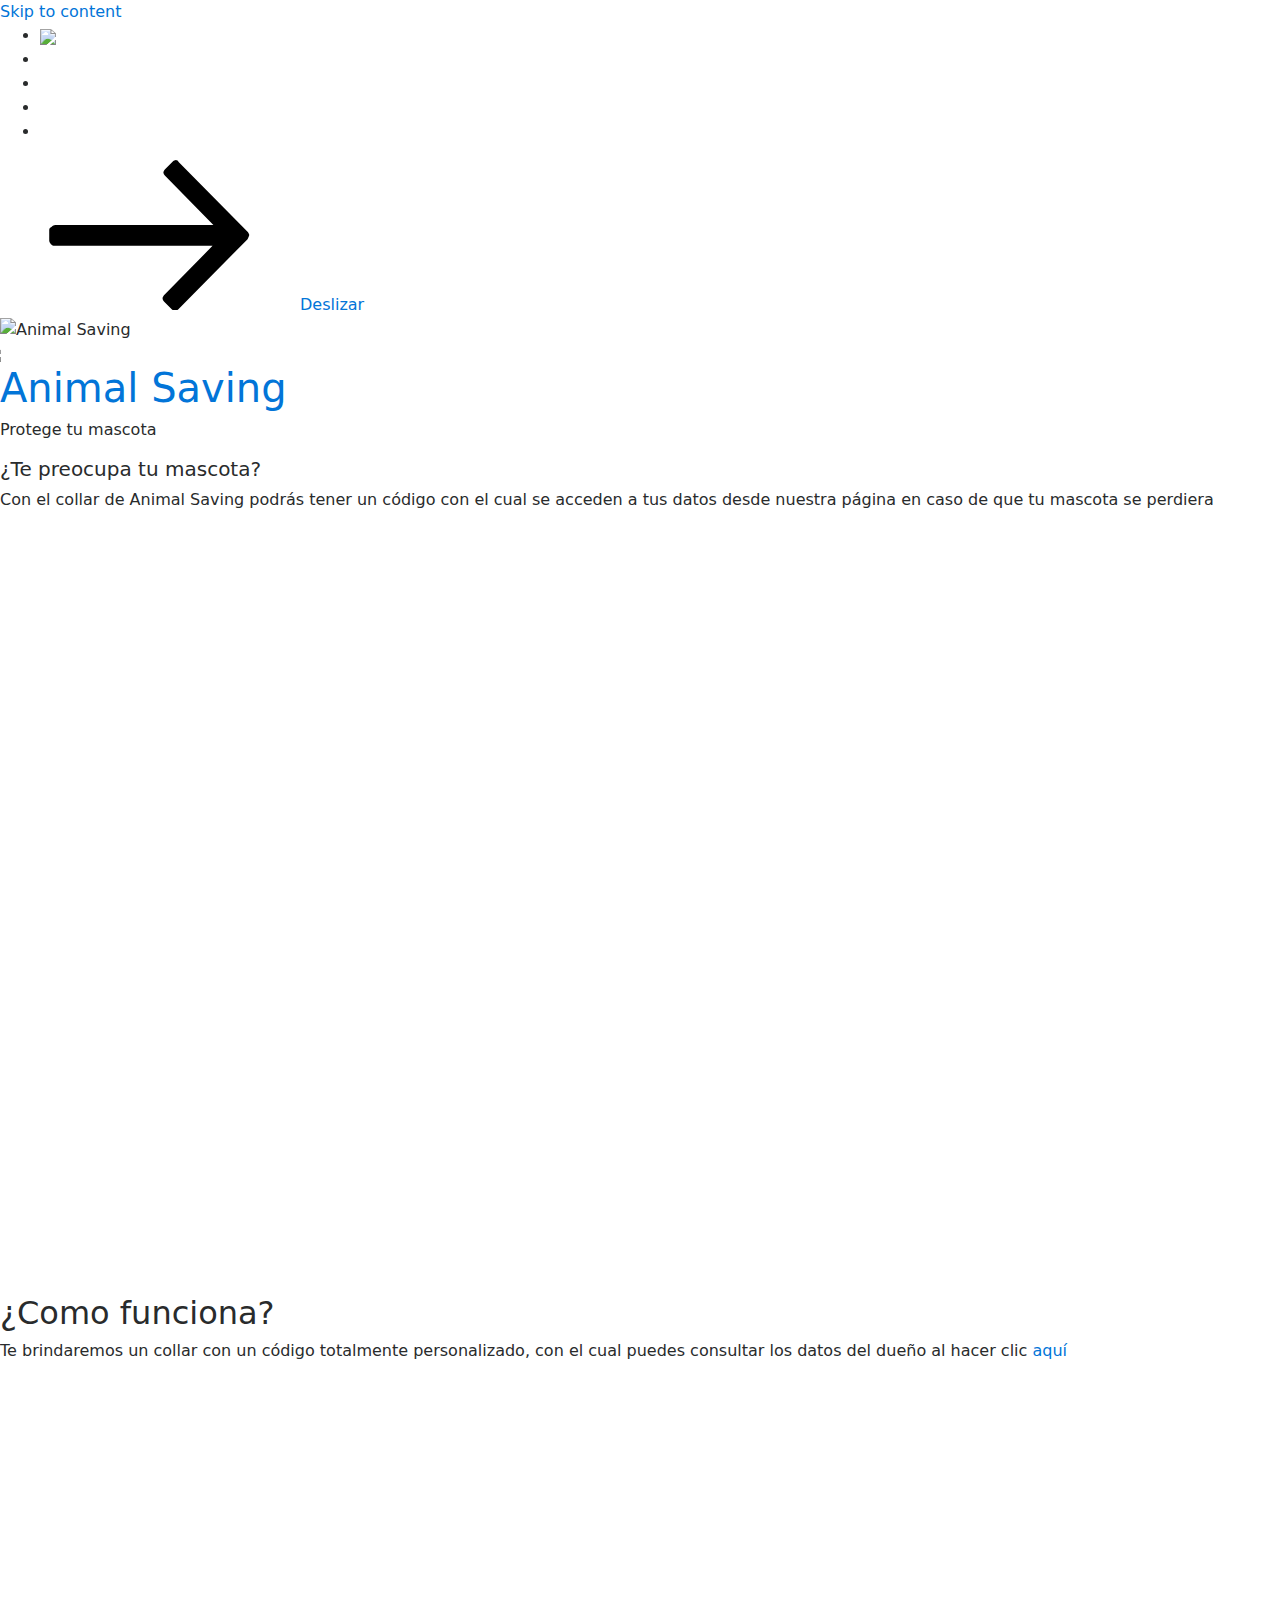
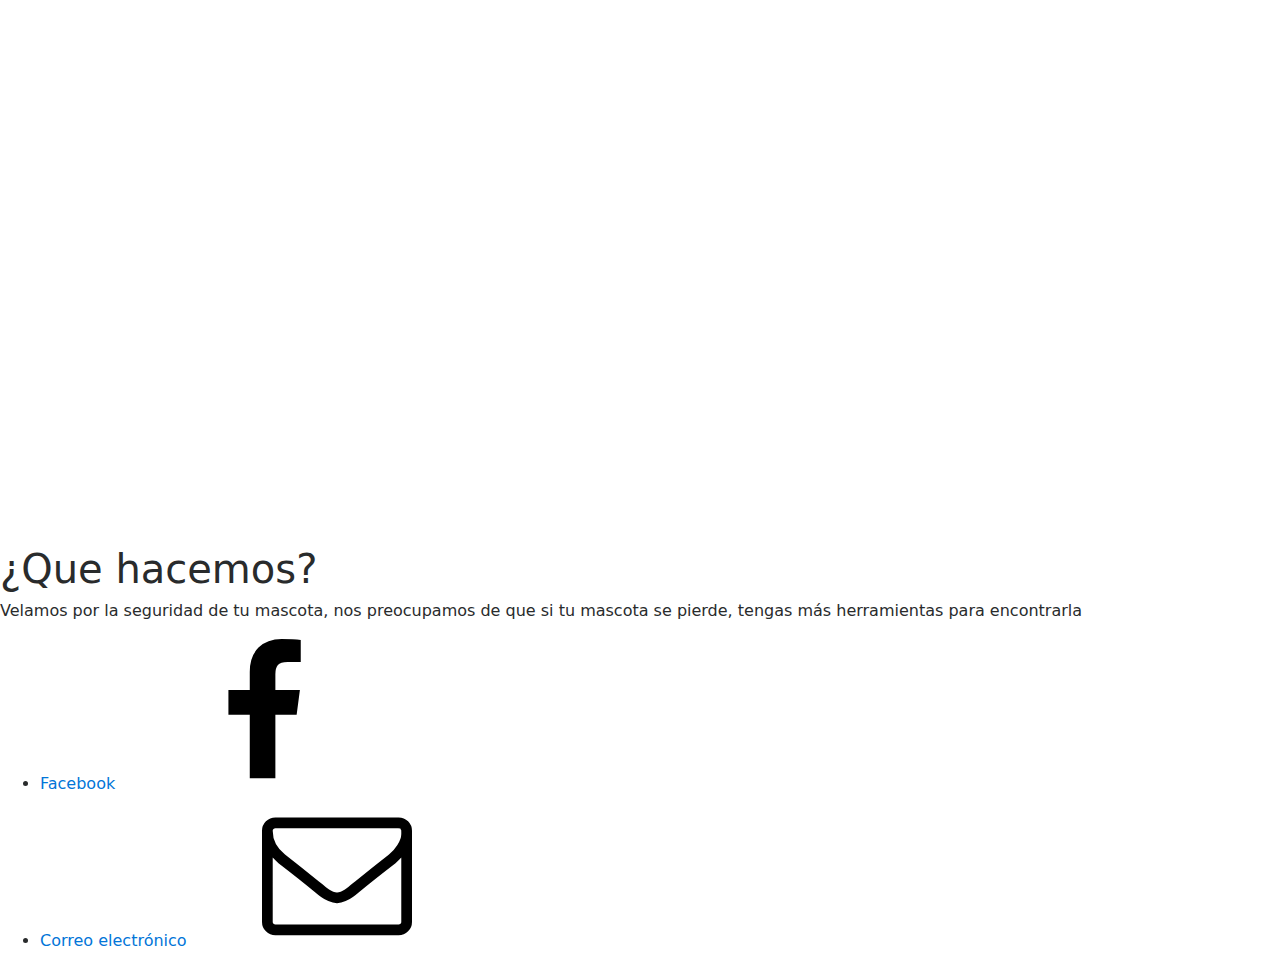
==== commit 07946c50: "add" ====
--- a/index.html
+++ b/index.html
@@ -1,687 +1,687 @@
-
-<!DOCTYPE html>
-<html lang="es-CO" class="no-js no-svg">
-<head>
-<meta charset="UTF-8">
-<meta name="viewport" content="width=device-width, initial-scale=1">
-<link rel="profile" href="http://gmpg.org/xfn/11">
-<link rel="stylesheet" href="css/bootstrap.min.css">
-
-<script>(function(html){html.className = html.className.replace(/\bno-js\b/,'js')})(document.documentElement);</script>
-<link rel="icon" type="image-x/icon" href="img/icon.png"/>
-<title>Animal Saving</title>
-<link rel='dns-prefetch' href='//tecnoinnova2017.com' />
-<link rel='dns-prefetch' href='//fonts.googleapis.com' />
-<link rel='dns-prefetch' href='//s.w.org' />
-
-<link href='https://fonts.gstatic.com' crossorigin rel='preconnect' />
-<link rel="alternate" type="application/rss+xml" title="Tecno Innova 2017 &raquo; Feed" href="" />
-<link rel="alternate" type="application/rss+xml" title="Tecno Innova 2017 &raquo; RSS de los comentarios" href="" />
-		<script type="text/javascript">
-			window._wpemojiSettings = {"baseUrl":"https:\/\/s.w.org\/images\/core\/emoji\/2.2.1\/72x72\/","ext":".png","svgUrl":"https:\/\/s.w.org\/images\/core\/emoji\/2.2.1\/svg\/","svgExt":".svg","source":{"concatemoji":"http:\/\/tecnoinnova2017.com\/wp-includes\/js\/wp-emoji-release.min.js?ver=4.7.4"}};
-			!function(a,b,c){function d(a){var b,c,d,e,f=String.fromCharCode;if(!k||!k.fillText)return!1;switch(k.clearRect(0,0,j.width,j.height),k.textBaseline="top",k.font="600 32px Arial",a){case"flag":return k.fillText(f(55356,56826,55356,56819),0,0),!(j.toDataURL().length<3e3)&&(k.clearRect(0,0,j.width,j.height),k.fillText(f(55356,57331,65039,8205,55356,57096),0,0),b=j.toDataURL(),k.clearRect(0,0,j.width,j.height),k.fillText(f(55356,57331,55356,57096),0,0),c=j.toDataURL(),b!==c);case"emoji4":return k.fillText(f(55357,56425,55356,57341,8205,55357,56507),0,0),d=j.toDataURL(),k.clearRect(0,0,j.width,j.height),k.fillText(f(55357,56425,55356,57341,55357,56507),0,0),e=j.toDataURL(),d!==e}return!1}function e(a){var c=b.createElement("script");c.src=a,c.defer=c.type="text/javascript",b.getElementsByTagName("head")[0].appendChild(c)}var f,g,h,i,j=b.createElement("canvas"),k=j.getContext&&j.getContext("2d");for(i=Array("flag","emoji4"),c.supports={everything:!0,everythingExceptFlag:!0},h=0;h<i.length;h++)c.supports[i[h]]=d(i[h]),c.supports.everything=c.supports.everything&&c.supports[i[h]],"flag"!==i[h]&&(c.supports.everythingExceptFlag=c.supports.everythingExceptFlag&&c.supports[i[h]]);c.supports.everythingExceptFlag=c.supports.everythingExceptFlag&&!c.supports.flag,c.DOMReady=!1,c.readyCallback=function(){c.DOMReady=!0},c.supports.everything||(g=function(){c.readyCallback()},b.addEventListener?(b.addEventListener("DOMContentLoaded",g,!1),a.addEventListener("load",g,!1)):(a.attachEvent("onload",g),b.attachEvent("onreadystatechange",function(){"complete"===b.readyState&&c.readyCallback()})),f=c.source||{},f.concatemoji?e(f.concatemoji):f.wpemoji&&f.twemoji&&(e(f.twemoji),e(f.wpemoji)))}(window,document,window._wpemojiSettings);
-		</script>
-		<style type="text/css">
-img.wp-smiley,
-img.emoji {
-	display: inline !important;
-	border: none !important;
-	box-shadow: none !important;
-	height: 1em !important;
-	width: 1em !important;
-	margin: 0 .07em !important;
-	vertical-align: -0.1em !important;
-	background: none !important;
-	padding: 0 !important;
-}
-
-.nav-tabs {
-    margin-bottom: 15px;
-}
-.sign-with {
-    margin-top: 25px;
-    padding: 20px;
-}
-div#OR {
-    height: 30px;
-    width: 30px;
-    border: 1px solid #C2C2C2;
-    border-radius: 50%;
-    font-weight: bold;
-    line-height: 28px;
-    text-align: center;
-    font-size: 12px;
-    float: right;
-    position: absolute;
-    right: -16px;
-    top: 40%;
-    z-index: 100;
-    background: #DFDFDF;
-}
-#login-option:hover{
-	cursor:pointer;
-}
-.white-background{
-	background-color: white;
-}
-#myModal{
-
-
-}
-#ventana-emergente{
-	background-color:#333;
-}
-</style>
-<link rel='stylesheet' id='twentyseventeen-fonts-css'  href='https://fonts.googleapis.com/css?family=Libre+Franklin%3A300%2C300i%2C400%2C400i%2C600%2C600i%2C800%2C800i&#038;subset=latin%2Clatin-ext' type='text/css' media='all' />
-<link rel='stylesheet' id='twentyseventeen-style-css'  href='style.css?ver=4.7.4' type='text/css' media='all' />
-<link rel='stylesheet' id='twentyseventeen-colors-dark-css'  href='assets/css/colors-dark.css?ver=1.0' type='text/css' media='all' />
-<!--[if lt IE 9]>
-<link rel='stylesheet' id='twentyseventeen-ie8-css'  href='assets/css/ie8.css?ver=1.0' type='text/css' media='all' />
-<![endif]-->
-
-
-<!--[if lt IE 9]>
-<script type='text/javascript' src='assets/js/html5.js?ver=3.7.3'></script>
-<![endif]-->
-<script type='text/javascript' src='assets/js/jquery/jquery.min.js'></script>
-
-
-<meta name="generator" content="WordPress 4.7.4" />
-
-
-</head>
-
-<body class="home page-template-default page page-id-7 twentyseventeen-front-page has-header-image page-two-column colors-dark elementor-default elementor-page elementor-page-7">
-<div id="page" class="site">
-
-	<a class="skip-link screen-reader-text" href="#content">Skip to content</a>
-
-
-	<header id="masthead" class="site-header" role="banner">
-		<div id="modificar" class="navigation-top">
-	<div  class="wrap">
-		<nav  id="site-navigation" class="main-navigation" role="navigation" aria-label="Top Menu">
-
-<div class="menu-top-menu-container"><ul id="top-menu" class="menu">
-<li id="menu-item-17" class="menu-item menu-item-type-post_type menu-item-object-page menu-item-20"><a href="#"><img id="minilogo" src="img/icon.png"></a></li>
-	<li id="menu-item-18" class="menu-item menu-item-type-custom menu-item-object-custom current-menu-item current_page_item menu-item-home menu-item-18"><a  style="color:white;" href="#">Inicio</a></li>
-<li id="menu-item-19" class="menu-item menu-item-type-post_type menu-item-object-page menu-item-19"><a style="color:white;" href="pide_tu_collar/index.html">Pide tu collar!</a></li>
-<li id="menu-item-20" class="menu-item menu-item-type-post_type menu-item-object-page menu-item-20"><a style="color:white;" href="encontraste_una_mascota/index.html">¿Encontraste una mascota?</a></li>
-<li id="login-option" class="menu-item menu-item-type-post_type menu-item-object-page menu-item-21"><a style="color:white;" data-toggle="modal" data-target="#myModal">Iniciar sesión</a></li>
-
-</ul></div>
-<a href="#content" class="menu-scroll-down"><svg class="icon icon-arrow-right" aria-hidden="true" role="img"> <use href="#icon-arrow-right" xlink:href="#icon-arrow-right"></use> </svg><span class="screen-reader-text">Deslizar</span></a>
-</nav><!-- #site-navigation -->
-	</div><!-- .wrap -->
-</div><!-- .navigation-top -->
-
-		<div class="custom-header">
-
-	<div class="custom-header-media">
-		<div id="wp-custom-header" class="wp-custom-header"><img src="img/img1.jpg" width="500" height="500" alt="Animal Saving" /></div>	</div>
-
-	<div class="site-branding">
-	<div class="wrap">
-
-
-		<div class="site-branding-text">
-					<div class="row">
-						<div class="col-xs-11">
-				    	<img id="logo" src="img/logo.png"/>
-						</div>
-					</div>
-							<h1 class="site-title"><a href="#" rel="home">Animal Saving</a></h1>
-
-
-								<p style="cursor:pointer;" class="site-description">Protege tu mascota</p>
-						</div><!-- .site-branding-text -->
-
-
-	</div><!-- .wrap -->
-</div><!-- .site-branding -->
-
-</div><!-- .custom-header -->
-
-
-
-	</header><!-- #masthead -->
-
-
-
-	<div class="site-content-contain">
-		<div  id="content" class="site-content">
-
-<div id="primary" class="content-area">
-	<main id="main" class="site-main" role="main">
-
-		<article id="post-7" class="twentyseventeen-panel  post-7 page type-page status-publish hentry" >
-
-
-	<div  class="panel-content"  >
-		<div class="wrap">
-			<header class="entry-header">
-				<h1 style="font-size:20px;"class="entry-title">¿Te preocupa tu mascota?</h1>
-
-			</header><!-- .entry-header -->
-
-			<div class="entry-content">
-						<div class="elementor elementor-7">
-			<div class="elementor-inner">
-				<div class="elementor-section-wrap">
-							<section data-id="lpgprjr" class="elementor-element elementor-element-lpgprjr elementor-section-boxed elementor-section-height-default elementor-section-height-default elementor-section elementor-top-section" data-element_type="section">
-						<div class="elementor-container elementor-column-gap-default">
-				<div class="elementor-row">
-				<div data-id="gcinvjg" class="elementor-element elementor-element-gcinvjg elementor-column elementor-col-100 elementor-top-column" data-element_type="column">
-			<div class="elementor-column-wrap elementor-element-populated">
-					<div class="elementor-widget-wrap">
-				<div data-id="etkfgza" class="elementor-element elementor-element-etkfgza elementor-widget elementor-widget-text-editor" data-element_type="text-editor.default">
-				<div class="elementor-widget-container">
-					<div class="elementor-text-editor elementor-clearfix"><p>Con el collar de Animal Saving podrás tener un código con el cual se acceden a tus datos desde nuestra página en caso de que tu mascota se perdiera</p></div>
-				</div>
-				</div>
-						</div>
-			</div>
-		</div>
-						</div>
-			</div>
-		</section>
-						</div>
-			</div>
-		</div>
-					</div><!-- .entry-content -->
-
-		</div><!-- .wrap -->
-	</div><!-- .panel-content -->
-
-</article><!-- #post-## -->
-
-
-<article id="panel1" class="twentyseventeen-panel  post-11 page type-page status-publish has-post-thumbnail hentry" >
-
-
-		<div class="panel-image" style="background-image: url(img/miau.jpg);">
-			<div class="panel-image-prop" style="padding-top: 60%"></div>
-		</div><!-- .panel-image -->
-
-
-	<div class="panel-content">
-		<div class="wrap">
-			<header class="entry-header">
-				<h2 class="entry-title">¿Como funciona?</h2>
-
-			</header><!-- .entry-header -->
-
-			<div class="entry-content">
-						<div class="elementor elementor-11">
-			<div class="elementor-inner">
-				<div class="elementor-section-wrap">
-							<section data-id="mfeyqjv" class="elementor-element elementor-element-mfeyqjv elementor-section-boxed elementor-section-height-default elementor-section-height-default elementor-section elementor-top-section" data-element_type="section">
-						<div class="elementor-container elementor-column-gap-default">
-				<div class="elementor-row">
-				<div data-id="kpqdshb" class="elementor-element elementor-element-kpqdshb elementor-column elementor-col-100 elementor-top-column" data-element_type="column">
-			<div class="elementor-column-wrap elementor-element-populated">
-					<div class="elementor-widget-wrap">
-				<div data-id="dlabiyn" class="elementor-element elementor-element-dlabiyn elementor-widget elementor-widget-text-editor" data-element_type="text-editor.default">
-				<div class="elementor-widget-container">
-					<div class="elementor-text-editor elementor-clearfix"><p>Te brindaremos un collar con un código totalmente personalizado, con el cual puedes consultar los datos del dueño al hacer clic <a href="encontraste_una_mascota/index.html">aquí</a> </p></div>
-				</div>
-				</div>
-						</div>
-			</div>
-		</div>
-						</div>
-			</div>
-		</section>
-						</div>
-			</div>
-		</div>
-					</div><!-- .entry-content -->
-
-
-		</div><!-- .wrap -->
-	</div><!-- .panel-content -->
-
-</article><!-- #post-## -->
-
-<article id="panel2" class="twentyseventeen-panel  post-8 page type-page status-publish has-post-thumbnail hentry" >
-
-
-		<div class="panel-image" style="background-image: url(img/perroygato.jpg);">
-			<div class="panel-image-prop" style="padding-top: 60%"></div>
-		</div><!-- .panel-image -->
-
-
-	<div class="panel-content">
-		<div class="wrap">
-			<header class="entry-header">
-				<h1 class="entry-title">¿Que hacemos?</h1>
-
-			</header><!-- .entry-header -->
-
-			<div class="entry-content">
-						<div class="elementor elementor-8">
-			<div class="elementor-inner">
-				<div class="elementor-section-wrap">
-							<section data-id="rxqnydi" class="elementor-element elementor-element-rxqnydi elementor-section-boxed elementor-section-height-default elementor-section-height-default elementor-section elementor-top-section" data-element_type="section">
-						<div class="elementor-container elementor-column-gap-default">
-				<div class="elementor-row">
-				<div data-id="gyvwhks" class="elementor-element elementor-element-gyvwhks elementor-column elementor-col-100 elementor-top-column" data-element_type="column">
-			<div class="elementor-column-wrap elementor-element-populated">
-					<div class="elementor-widget-wrap">
-				<div data-id="amzlhjg" class="elementor-element elementor-element-amzlhjg elementor-widget elementor-widget-text-editor" data-element_type="text-editor.default">
-				<div class="elementor-widget-container">
-					<div class="elementor-text-editor elementor-clearfix"><p>Velamos por la seguridad de tu mascota, nos preocupamos de que si tu mascota se pierde, tengas más herramientas para encontrarla</p></div>
-				</div>
-				</div>
-						</div>
-			</div>
-		</div>
-						</div>
-			</div>
-		</section>
-
-						</div>
-			</div>
-		</div>
-					</div><!-- .entry-content -->
-
-
-		</div><!-- .wrap -->
-	</div><!-- .panel-content -->
-
-</article><!-- #post-## -->
-
-<!--Panel de inicio de sesión y registro-->
-<div class="modal fade" id="myModal" tabindex="-1" role="dialog" aria-labelledby="myLargeModalLabel"
-		aria-hidden="true">
-		<div class="modal-dialog modal-lg">
-				<div id="ventana-emergente" class="modal-content">
-						<div class="modal-header">
-								<button type="button" class="close" data-dismiss="modal" aria-hidden="true">
-										×</button>
-								<h4 class="modal-title" id="myModalLabel">
-										Login/Registration -</h4>
-						</div>
-						<div class="modal-body">
-								<div class="row">
-										<div class="col-md-8" style="border-right: 1px dotted #C2C2C2;padding-right: 30px;">
-												<!-- Nav tabs -->
-
-													<ul class="nav nav-tabs">
-
-															<li class="active col-5"><a href="#Login" data-toggle="tab">Entrar</a></li>
-															<li class="active col-7"><a href="#Registration" data-toggle="tab">Registrarse</a></li>
-
-													</ul>
-
-												<!-- Tab panes -->
-												<div class="tab-content">
-													<div class="tab-pane" id="ResetPassword">
-																<div role="form" class="form-horizontal">
-																<div class="form-group">
-																	<label for="ResetPassword" class="col-sm-5 control-label">
-																				Ingresa tu correo:</label>
-																		<div class="col-sm-10">
-																				<input name="ResetPassword" type="email" class="white-background" id="reset_email" placeholder="Recupera tu contraseña" />
-																					<br>
-																					<button onclick="resetPassword()" type="submit" class="btn btn-primary btn-sm">
-																						Recuperar</button>
-																		</div>
-																</div>
-																</div>
-															</div>
-														<div class="tab-pane active" id="Login">
-																<div role="form" class="form-horizontal">
-																<div class="form-group">
-																		<label for="email" class="col-sm-5 control-label">
-																				Email</label>
-																		<div class="col-sm-10">
-																				<input type="email" class="white-background" id="login_email" placeholder="Correo electrónico" />
-																		</div>
-																</div>
-																<div class="form-group">
-																		<label for="exampleInputPassword1" class="col-sm-5 control-label">
-																				Password</label>
-																		<div class="col-sm-10">
-																				<input type="password" class="form-control white-background" id="login_password" placeholder="Contraseña" />
-																		</div>
-																</div>
-																<div class="row">
-																		<div class="col-sm-2">
-																		</div>
-																		<div class="col-sm-10">
-																				<button onclick="login()" type="submit" class="btn btn-primary btn-sm">
-																						Entrar</button>
-																				<a href="#ResetPassword" data-toggle="tab">¿Olvidaste tu contraseña?</a>
-																		</div>
-																</div>
-															</div>
-														</div>
-														<div class="tab-pane" id="Registration">
-																<form role="form" class="form-horizontal">
-																<div class="form-group">
-																		<label for="name" class="col-sm-3 control-label">
-																				Nombre</label>
-																		<div class="col-sm-10">
-																				<div class="row">
-																						<div class="col-md-3">
-																								<select class="form-control">
-																									<option></option>
-																								</select>
-																						</div>
-																						<div class="col-md-9">
-																								<input id="firstname" name="name" type="text" class="form-control" placeholder="Nombre" required/>
-																						</div>
-																				</div>
-																		</div>
-																</div>
-																<div class="form-group">
-																		<label for="lastname" class="col-sm-3 control-label">
-																				Apellidos</label>
-																		<div class="col-sm-10">
-																				<input name="lastname" type="text" class="form-control" id="lastname" placeholder="Apellido" required/>
-																		</div>
-																</div>
-																<div class="form-group">
-																		<label for="username" class="col-sm-3 control-label">
-																				Nombre de usuario</label>
-																		<div class="col-sm-10">
-																				<input name="username" type="text" class="form-control" id="username" placeholder="Nombre de usuario" required/>
-																		</div>
-																</div>
-																<div class="form-group">
-																		<label for="email" class="col-sm-2 control-label">
-																				Email</label>
-																		<div class="col-sm-10">
-																				<input type="email" class="form-control" id="email" placeholder="Email" required/>
-																		</div>
-																</div>
-																<div class="form-group">
-																		<label for="mobile" class="col-sm-3 control-label">
-																				Teléfono</label>
-																		<div class="col-sm-10">
-																				<input type="email" class="form-control" id="mobile" placeholder="Mobile" />
-																		</div>
-																</div>
-																<div class="form-group">
-																		<label for="password" class="col-sm-3 control-label">
-																				Contraseña</label>
-																		<div class="col-sm-10">
-																				<input type="password" class="form-control" id="password" placeholder="Contraseña" required/>
-																		</div>
-																</div>
-																<div class="form-group">
-																		<label for="password" class="col-sm-3 control-label">
-																				Confirmar contraseña</label>
-																		<div class="col-sm-10">
-																				<input type="password" class="form-control" id="c_password" placeholder="Confirmar contraseña" requried/>
-																		</div>
-																</div>
-																<div class="row">
-																		<div class="col-sm-2">
-																		</div>
-																		<div class="col-sm-10">
-																				<button onclick="signIn()" type="button" class="btn btn-primary btn-sm">
-																						Continuar</button>
-																				<button type="button" class="btn btn-default btn-sm">
-																						Cancelar</button>
-																		</div>
-																</div>
-																</form>
-														</div>
-
-
-												</div>
-												<div id="OR" class="hidden-xs">
-														OR</div>
-										</div>
-										<div class="col-md-4">
-												<div class="row text-center sign-with">
-														<div class="col-md-12">
-																<h3>
-																		Sign in with</h3>
-														</div>
-														<div class="col-md-4">
-
-																<div class="btn-group btn-group-justified">
-																	<div class="row">
-																   	<div onclilck="facebook()"class="col-md-12 col-lg-9">
-																			<a  class="btn btn-primary">Facebook</a>
-																		</div>
-																		<div class="col-md col-lg-3">
-																			<a href="#" class="btn btn-danger">
-																						Google</a>
-																		</div>
-																	</div>
-																</div>
-														</div>
-												</div>
-										</div>
-								</div>
-						</div>
-				</div>
-		</div>
-</div>
-
-
-	<nav class="social-navigation" role="navigation" aria-label="Footer Social Links Menu">
-		<div class="menu-social-links-menu-container"><ul id="menu-social-links-menu" class="social-links-menu">
-<li id="menu-item-23" class="menu-item menu-item-type-custom menu-item-object-custom menu-item-23"><a href="https://www.facebook.com/Animal-Saving-1882998258605081/"><span class="screen-reader-text">Facebook</span><svg class="icon icon-facebook" aria-hidden="true" role="img"> <use href="#icon-facebook" xlink:href="#icon-facebook"></use> </svg></a></li>
-<li id="menu-item-26" class="menu-item menu-item-type-custom menu-item-object-custom menu-item-26"><a href=""><span class="screen-reader-text">Correo electrónico</span><svg class="icon icon-envelope-o" aria-hidden="true" role="img"> <use href="#icon-envelope-o" xlink:href="#icon-envelope-o"></use> </svg></a></li>
-</ul></div>					</nav><!-- .social-navigation -->
-
-
-		<!--<div class="panel-image" style="background-image: url(http://tecnoinnova2017.com/wp-content/uploads/2017/04/coffee.jpg);">
-			<div class="panel-image-prop" style="padding-top: 60%"></div>
-		</div><!-- .panel-image -->
-
-
-<!-- .entry-summary -->
-
-<!-- #content -->
-
-		<footer id="colophon" class="site-footer" role="contentinfo">
-			<div class="wrap">
-
-
-	<aside class="widget-area" role="complementary">
-					<div class="widget-column footer-widget-1">
-							</div>
-					<div class="widget-column footer-widget-2">
-							</div>
-			</aside><!-- .widget-area -->
-
-
-				<!-- .site-info -->
-			</div><!-- .wrap -->
-		</footer><!-- #colophon -->
-	</div><!-- .site-content-contain -->
-</div><!-- #page -->
-<script src="https://code.jquery.com/jquery-3.1.1.slim.min.js" integrity="sha384-A7FZj7v+d/sdmMqp/nOQwliLvUsJfDHW+k9Omg/a/EheAdgtzNs3hpfag6Ed950n" crossorigin="anonymous"></script>
-	<script src="https://cdnjs.cloudflare.com/ajax/libs/tether/1.4.0/js/tether.min.js" integrity="sha384-DztdAPBWPRXSA/3eYEEUWrWCy7G5KFbe8fFjk5JAIxUYHKkDx6Qin1DkWx51bBrb" crossorigin="anonymous"></script>
-	<script src="js/bootstrap.min.js"></script>
-<script src="jquery2.min.js"></script>
-<script src="https://www.gstatic.com/firebasejs/5.2.0/firebase.js"></script>
-<script>
-  // Initialize Firebase
-  var config = {
-    apiKey: "AIzaSyAcdFuHxshFQzkSfrbXVIIKZrvk0AUZqdc",
-    authDomain: "animal-saving.firebaseapp.com",
-    databaseURL: "https://animal-saving.firebaseio.com",
-    projectId: "animal-saving",
-    storageBucket: "animal-saving.appspot.com",
-    messagingSenderId: "83818884837"
-  };
-  firebase.initializeApp(config);
-</script>
-<script src="app.js" ></script>
-<link rel='stylesheet' id='elementor-post-11-css'  href='http://tecnoinnova2017.com/wp-content/uploads/elementor/css/post-11.css?ver=1492753652' type='text/css' media='all' />
-<link rel='stylesheet' id='elementor-post-8-css'  href='http://tecnoinnova2017.com/wp-content/uploads/elementor/css/post-8.css?ver=1492754218' type='text/css' media='all' />
-<script type='text/javascript'>
-/* <![CDATA[ */
-var twentyseventeenScreenReaderText = {"quote":"<svg class=\"icon icon-quote-right\" aria-hidden=\"true\" role=\"img\"> <use href=\"#icon-quote-right\" xlink:href=\"#icon-quote-right\"><\/use> <\/svg>","expand":"Expand child menu","collapse":"Collapse child menu","icon":"<svg class=\"icon icon-angle-down\" aria-hidden=\"true\" role=\"img\"> <use href=\"#icon-angle-down\" xlink:href=\"#icon-angle-down\"><\/use> <span class=\"svg-fallback icon-angle-down\"><\/span><\/svg>"};
-/* ]]> */
-</script>
-<script type='text/javascript' src='assets/js/skip-link-focus-fix.js?ver=1.0'></script>
-<script type='text/javascript' src='assets/js/navigation.js?ver=1.0'></script>
-<script type='text/javascript' src='assets/js/global.js?ver=1.0'></script>
-<script type='text/javascript' src='assets/js/jquery.scrollTo.js?ver=2.1.2'></script>
-<script type='text/javascript' src='http://tecnoinnova2017.com/wp-includes/js/wp-embed.min.js?ver=4.7.4'></script>
-<script type='text/javascript' src='http://tecnoinnova2017.com/wp-content/plugins/elementor/assets/lib/waypoints/waypoints.min.js?ver=4.0.2'></script>
-<script type='text/javascript'>
-/* <![CDATA[ */
-var elementorFrontendConfig = {"isEditMode":"","stretchedSectionContainer":"","is_rtl":"","urls":{"assets":"http:\/\/tecnoinnova2017.com\/wp-content\/plugins\/elementor\/assets\/"}};
-/* ]]> */
-</script>
-<script type='text/javascript' src='http://tecnoinnova2017.com/wp-content/plugins/elementor/assets/js/frontend.min.js?ver=1.4.4'></script>
-<svg style="position: absolute; width: 0; height: 0; overflow: hidden;" version="1.1" xmlns="http://www.w3.org/2000/svg" xmlns:xlink="http://www.w3.org/1999/xlink">
-<defs>
-<symbol id="icon-behance" viewBox="0 0 37 32">
-<path class="path1" d="M33 6.054h-9.125v2.214h9.125v-2.214zM28.5 13.661q-1.607 0-2.607 0.938t-1.107 2.545h7.286q-0.321-3.482-3.571-3.482zM28.786 24.107q1.125 0 2.179-0.571t1.357-1.554h3.946q-1.786 5.482-7.625 5.482-3.821 0-6.080-2.357t-2.259-6.196q0-3.714 2.33-6.17t6.009-2.455q2.464 0 4.295 1.214t2.732 3.196 0.902 4.429q0 0.304-0.036 0.839h-11.75q0 1.982 1.027 3.063t2.973 1.080zM4.946 23.214h5.286q3.661 0 3.661-2.982 0-3.214-3.554-3.214h-5.393v6.196zM4.946 13.625h5.018q1.393 0 2.205-0.652t0.813-2.027q0-2.571-3.393-2.571h-4.643v5.25zM0 4.536h10.607q1.554 0 2.768 0.25t2.259 0.848 1.607 1.723 0.563 2.75q0 3.232-3.071 4.696 2.036 0.571 3.071 2.054t1.036 3.643q0 1.339-0.438 2.438t-1.179 1.848-1.759 1.268-2.161 0.75-2.393 0.232h-10.911v-22.5z"></path>
-</symbol>
-<symbol id="icon-deviantart" viewBox="0 0 18 32">
-<path class="path1" d="M18.286 5.411l-5.411 10.393 0.429 0.554h4.982v7.411h-9.054l-0.786 0.536-2.536 4.875-0.536 0.536h-5.375v-5.411l5.411-10.411-0.429-0.536h-4.982v-7.411h9.054l0.786-0.536 2.536-4.875 0.536-0.536h5.375v5.411z"></path>
-</symbol>
-<symbol id="icon-medium" viewBox="0 0 32 32">
-<path class="path1" d="M10.661 7.518v20.946q0 0.446-0.223 0.759t-0.652 0.313q-0.304 0-0.589-0.143l-8.304-4.161q-0.375-0.179-0.634-0.598t-0.259-0.83v-20.357q0-0.357 0.179-0.607t0.518-0.25q0.25 0 0.786 0.268l9.125 4.571q0.054 0.054 0.054 0.089zM11.804 9.321l9.536 15.464-9.536-4.75v-10.714zM32 9.643v18.821q0 0.446-0.25 0.723t-0.679 0.277-0.839-0.232l-7.875-3.929zM31.946 7.5q0 0.054-4.58 7.491t-5.366 8.705l-6.964-11.321 5.786-9.411q0.304-0.5 0.929-0.5 0.25 0 0.464 0.107l9.661 4.821q0.071 0.036 0.071 0.107z"></path>
-</symbol>
-<symbol id="icon-slideshare" viewBox="0 0 32 32">
-<path class="path1" d="M15.589 13.214q0 1.482-1.134 2.545t-2.723 1.063-2.723-1.063-1.134-2.545q0-1.5 1.134-2.554t2.723-1.054 2.723 1.054 1.134 2.554zM24.554 13.214q0 1.482-1.125 2.545t-2.732 1.063q-1.589 0-2.723-1.063t-1.134-2.545q0-1.5 1.134-2.554t2.723-1.054q1.607 0 2.732 1.054t1.125 2.554zM28.571 16.429v-11.911q0-1.554-0.571-2.205t-1.982-0.652h-19.857q-1.482 0-2.009 0.607t-0.527 2.25v12.018q0.768 0.411 1.58 0.714t1.446 0.5 1.446 0.33 1.268 0.196 1.25 0.071 1.045 0.009 1.009-0.036 0.795-0.036q1.214-0.018 1.696 0.482 0.107 0.107 0.179 0.161 0.464 0.446 1.089 0.911 0.125-1.625 2.107-1.554 0.089 0 0.652 0.027t0.768 0.036 0.813 0.018 0.946-0.018 0.973-0.080 1.089-0.152 1.107-0.241 1.196-0.348 1.205-0.482 1.286-0.616zM31.482 16.339q-2.161 2.661-6.643 4.5 1.5 5.089-0.411 8.304-1.179 2.018-3.268 2.643-1.857 0.571-3.25-0.268-1.536-0.911-1.464-2.929l-0.018-5.821v-0.018q-0.143-0.036-0.438-0.107t-0.42-0.089l-0.018 6.036q0.071 2.036-1.482 2.929-1.411 0.839-3.268 0.268-2.089-0.643-3.25-2.679-1.875-3.214-0.393-8.268-4.482-1.839-6.643-4.5-0.446-0.661-0.071-1.125t1.071 0.018q0.054 0.036 0.196 0.125t0.196 0.143v-12.393q0-1.286 0.839-2.196t2.036-0.911h22.446q1.196 0 2.036 0.911t0.839 2.196v12.393l0.375-0.268q0.696-0.482 1.071-0.018t-0.071 1.125z"></path>
-</symbol>
-<symbol id="icon-snapchat-ghost" viewBox="0 0 30 32">
-<path class="path1" d="M15.143 2.286q2.393-0.018 4.295 1.223t2.92 3.438q0.482 1.036 0.482 3.196 0 0.839-0.161 3.411 0.25 0.125 0.5 0.125 0.321 0 0.911-0.241t0.911-0.241q0.518 0 1 0.321t0.482 0.821q0 0.571-0.563 0.964t-1.232 0.563-1.232 0.518-0.563 0.848q0 0.268 0.214 0.768 0.661 1.464 1.83 2.679t2.58 1.804q0.5 0.214 1.429 0.411 0.5 0.107 0.5 0.625 0 1.25-3.911 1.839-0.125 0.196-0.196 0.696t-0.25 0.83-0.589 0.33q-0.357 0-1.107-0.116t-1.143-0.116q-0.661 0-1.107 0.089-0.571 0.089-1.125 0.402t-1.036 0.679-1.036 0.723-1.357 0.598-1.768 0.241q-0.929 0-1.723-0.241t-1.339-0.598-1.027-0.723-1.036-0.679-1.107-0.402q-0.464-0.089-1.125-0.089-0.429 0-1.17 0.134t-1.045 0.134q-0.446 0-0.625-0.33t-0.25-0.848-0.196-0.714q-3.911-0.589-3.911-1.839 0-0.518 0.5-0.625 0.929-0.196 1.429-0.411 1.393-0.571 2.58-1.804t1.83-2.679q0.214-0.5 0.214-0.768 0-0.5-0.563-0.848t-1.241-0.527-1.241-0.563-0.563-0.938q0-0.482 0.464-0.813t0.982-0.33q0.268 0 0.857 0.232t0.946 0.232q0.321 0 0.571-0.125-0.161-2.536-0.161-3.393 0-2.179 0.482-3.214 1.143-2.446 3.071-3.536t4.714-1.125z"></path>
-</symbol>
-<symbol id="icon-yelp" viewBox="0 0 27 32">
-<path class="path1" d="M13.804 23.554v2.268q-0.018 5.214-0.107 5.446-0.214 0.571-0.911 0.714-0.964 0.161-3.241-0.679t-2.902-1.589q-0.232-0.268-0.304-0.643-0.018-0.214 0.071-0.464 0.071-0.179 0.607-0.839t3.232-3.857q0.018 0 1.071-1.25 0.268-0.339 0.705-0.438t0.884 0.063q0.429 0.179 0.67 0.518t0.223 0.75zM11.143 19.071q-0.054 0.982-0.929 1.25l-2.143 0.696q-4.911 1.571-5.214 1.571-0.625-0.036-0.964-0.643-0.214-0.446-0.304-1.339-0.143-1.357 0.018-2.973t0.536-2.223 1-0.571q0.232 0 3.607 1.375 1.25 0.518 2.054 0.839l1.5 0.607q0.411 0.161 0.634 0.545t0.205 0.866zM25.893 24.375q-0.125 0.964-1.634 2.875t-2.42 2.268q-0.661 0.25-1.125-0.125-0.25-0.179-3.286-5.125l-0.839-1.375q-0.25-0.375-0.205-0.821t0.348-0.821q0.625-0.768 1.482-0.464 0.018 0.018 2.125 0.714 3.625 1.179 4.321 1.42t0.839 0.366q0.5 0.393 0.393 1.089zM13.893 13.089q0.089 1.821-0.964 2.179-1.036 0.304-2.036-1.268l-6.75-10.679q-0.143-0.625 0.339-1.107 0.732-0.768 3.705-1.598t4.009-0.563q0.714 0.179 0.875 0.804 0.054 0.321 0.393 5.455t0.429 6.777zM25.714 15.018q0.054 0.696-0.464 1.054-0.268 0.179-5.875 1.536-1.196 0.268-1.625 0.411l0.018-0.036q-0.411 0.107-0.821-0.071t-0.661-0.571q-0.536-0.839 0-1.554 0.018-0.018 1.339-1.821 2.232-3.054 2.679-3.643t0.607-0.696q0.5-0.339 1.161-0.036 0.857 0.411 2.196 2.384t1.446 2.991v0.054z"></path>
-</symbol>
-<symbol id="icon-vine" viewBox="0 0 27 32">
-<path class="path1" d="M26.732 14.768v3.536q-1.804 0.411-3.536 0.411-1.161 2.429-2.955 4.839t-3.241 3.848-2.286 1.902q-1.429 0.804-2.893-0.054-0.5-0.304-1.080-0.777t-1.518-1.491-1.83-2.295-1.92-3.286-1.884-4.357-1.634-5.616-1.259-6.964h5.054q0.464 3.893 1.25 7.116t1.866 5.661 2.17 4.205 2.5 3.482q3.018-3.018 5.125-7.25-2.536-1.286-3.982-3.929t-1.446-5.946q0-3.429 1.857-5.616t5.071-2.188q3.179 0 4.875 1.884t1.696 5.313q0 2.839-1.036 5.107-0.125 0.018-0.348 0.054t-0.821 0.036-1.125-0.107-1.107-0.455-0.902-0.92q0.554-1.839 0.554-3.286 0-1.554-0.518-2.357t-1.411-0.804q-0.946 0-1.518 0.884t-0.571 2.509q0 3.321 1.875 5.241t4.768 1.92q1.107 0 2.161-0.25z"></path>
-</symbol>
-<symbol id="icon-vk" viewBox="0 0 35 32">
-<path class="path1" d="M34.232 9.286q0.411 1.143-2.679 5.25-0.429 0.571-1.161 1.518-1.393 1.786-1.607 2.339-0.304 0.732 0.25 1.446 0.304 0.375 1.446 1.464h0.018l0.071 0.071q2.518 2.339 3.411 3.946 0.054 0.089 0.116 0.223t0.125 0.473-0.009 0.607-0.446 0.491-1.054 0.223l-4.571 0.071q-0.429 0.089-1-0.089t-0.929-0.393l-0.357-0.214q-0.536-0.375-1.25-1.143t-1.223-1.384-1.089-1.036-1.009-0.277q-0.054 0.018-0.143 0.063t-0.304 0.259-0.384 0.527-0.304 0.929-0.116 1.384q0 0.268-0.063 0.491t-0.134 0.33l-0.071 0.089q-0.321 0.339-0.946 0.393h-2.054q-1.268 0.071-2.607-0.295t-2.348-0.946-1.839-1.179-1.259-1.027l-0.446-0.429q-0.179-0.179-0.491-0.536t-1.277-1.625-1.893-2.696-2.188-3.768-2.33-4.857q-0.107-0.286-0.107-0.482t0.054-0.286l0.071-0.107q0.268-0.339 1.018-0.339l4.893-0.036q0.214 0.036 0.411 0.116t0.286 0.152l0.089 0.054q0.286 0.196 0.429 0.571 0.357 0.893 0.821 1.848t0.732 1.455l0.286 0.518q0.518 1.071 1 1.857t0.866 1.223 0.741 0.688 0.607 0.25 0.482-0.089q0.036-0.018 0.089-0.089t0.214-0.393 0.241-0.839 0.17-1.446 0-2.232q-0.036-0.714-0.161-1.304t-0.25-0.821l-0.107-0.214q-0.446-0.607-1.518-0.768-0.232-0.036 0.089-0.429 0.304-0.339 0.679-0.536 0.946-0.464 4.268-0.429 1.464 0.018 2.411 0.232 0.357 0.089 0.598 0.241t0.366 0.429 0.188 0.571 0.063 0.813-0.018 0.982-0.045 1.259-0.027 1.473q0 0.196-0.018 0.75t-0.009 0.857 0.063 0.723 0.205 0.696 0.402 0.438q0.143 0.036 0.304 0.071t0.464-0.196 0.679-0.616 0.929-1.196 1.214-1.92q1.071-1.857 1.911-4.018 0.071-0.179 0.179-0.313t0.196-0.188l0.071-0.054 0.089-0.045t0.232-0.054 0.357-0.009l5.143-0.036q0.696-0.089 1.143 0.045t0.554 0.295z"></path>
-</symbol>
-<symbol id="icon-search" viewBox="0 0 30 32">
-<path class="path1" d="M20.571 14.857q0-3.304-2.348-5.652t-5.652-2.348-5.652 2.348-2.348 5.652 2.348 5.652 5.652 2.348 5.652-2.348 2.348-5.652zM29.714 29.714q0 0.929-0.679 1.607t-1.607 0.679q-0.964 0-1.607-0.679l-6.125-6.107q-3.196 2.214-7.125 2.214-2.554 0-4.884-0.991t-4.018-2.679-2.679-4.018-0.991-4.884 0.991-4.884 2.679-4.018 4.018-2.679 4.884-0.991 4.884 0.991 4.018 2.679 2.679 4.018 0.991 4.884q0 3.929-2.214 7.125l6.125 6.125q0.661 0.661 0.661 1.607z"></path>
-</symbol>
-<symbol id="icon-envelope-o" viewBox="0 0 32 32">
-<path class="path1" d="M29.714 26.857v-13.714q-0.571 0.643-1.232 1.179-4.786 3.679-7.607 6.036-0.911 0.768-1.482 1.196t-1.545 0.866-1.83 0.438h-0.036q-0.857 0-1.83-0.438t-1.545-0.866-1.482-1.196q-2.821-2.357-7.607-6.036-0.661-0.536-1.232-1.179v13.714q0 0.232 0.17 0.402t0.402 0.17h26.286q0.232 0 0.402-0.17t0.17-0.402zM29.714 8.089v-0.438t-0.009-0.232-0.054-0.223-0.098-0.161-0.161-0.134-0.25-0.045h-26.286q-0.232 0-0.402 0.17t-0.17 0.402q0 3 2.625 5.071 3.446 2.714 7.161 5.661 0.107 0.089 0.625 0.527t0.821 0.67 0.795 0.563 0.902 0.491 0.768 0.161h0.036q0.357 0 0.768-0.161t0.902-0.491 0.795-0.563 0.821-0.67 0.625-0.527q3.714-2.946 7.161-5.661 0.964-0.768 1.795-2.063t0.83-2.348zM32 7.429v19.429q0 1.179-0.839 2.018t-2.018 0.839h-26.286q-1.179 0-2.018-0.839t-0.839-2.018v-19.429q0-1.179 0.839-2.018t2.018-0.839h26.286q1.179 0 2.018 0.839t0.839 2.018z"></path>
-</symbol>
-<symbol id="icon-close" viewBox="0 0 25 32">
-<path class="path1" d="M23.179 23.607q0 0.714-0.5 1.214l-2.429 2.429q-0.5 0.5-1.214 0.5t-1.214-0.5l-5.25-5.25-5.25 5.25q-0.5 0.5-1.214 0.5t-1.214-0.5l-2.429-2.429q-0.5-0.5-0.5-1.214t0.5-1.214l5.25-5.25-5.25-5.25q-0.5-0.5-0.5-1.214t0.5-1.214l2.429-2.429q0.5-0.5 1.214-0.5t1.214 0.5l5.25 5.25 5.25-5.25q0.5-0.5 1.214-0.5t1.214 0.5l2.429 2.429q0.5 0.5 0.5 1.214t-0.5 1.214l-5.25 5.25 5.25 5.25q0.5 0.5 0.5 1.214z"></path>
-</symbol>
-<symbol id="icon-angle-down" viewBox="0 0 21 32">
-<path class="path1" d="M19.196 13.143q0 0.232-0.179 0.411l-8.321 8.321q-0.179 0.179-0.411 0.179t-0.411-0.179l-8.321-8.321q-0.179-0.179-0.179-0.411t0.179-0.411l0.893-0.893q0.179-0.179 0.411-0.179t0.411 0.179l7.018 7.018 7.018-7.018q0.179-0.179 0.411-0.179t0.411 0.179l0.893 0.893q0.179 0.179 0.179 0.411z"></path>
-</symbol>
-<symbol id="icon-folder-open" viewBox="0 0 34 32">
-<path class="path1" d="M33.554 17q0 0.554-0.554 1.179l-6 7.071q-0.768 0.911-2.152 1.545t-2.563 0.634h-19.429q-0.607 0-1.080-0.232t-0.473-0.768q0-0.554 0.554-1.179l6-7.071q0.768-0.911 2.152-1.545t2.563-0.634h19.429q0.607 0 1.080 0.232t0.473 0.768zM27.429 10.857v2.857h-14.857q-1.679 0-3.518 0.848t-2.929 2.134l-6.107 7.179q0-0.071-0.009-0.223t-0.009-0.223v-17.143q0-1.643 1.179-2.821t2.821-1.179h5.714q1.643 0 2.821 1.179t1.179 2.821v0.571h9.714q1.643 0 2.821 1.179t1.179 2.821z"></path>
-</symbol>
-<symbol id="icon-twitter" viewBox="0 0 30 32">
-<path class="path1" d="M28.929 7.286q-1.196 1.75-2.893 2.982 0.018 0.25 0.018 0.75 0 2.321-0.679 4.634t-2.063 4.437-3.295 3.759-4.607 2.607-5.768 0.973q-4.839 0-8.857-2.589 0.625 0.071 1.393 0.071 4.018 0 7.161-2.464-1.875-0.036-3.357-1.152t-2.036-2.848q0.589 0.089 1.089 0.089 0.768 0 1.518-0.196-2-0.411-3.313-1.991t-1.313-3.67v-0.071q1.214 0.679 2.607 0.732-1.179-0.786-1.875-2.054t-0.696-2.75q0-1.571 0.786-2.911 2.161 2.661 5.259 4.259t6.634 1.777q-0.143-0.679-0.143-1.321 0-2.393 1.688-4.080t4.080-1.688q2.5 0 4.214 1.821 1.946-0.375 3.661-1.393-0.661 2.054-2.536 3.179 1.661-0.179 3.321-0.893z"></path>
-</symbol>
-<symbol id="icon-facebook" viewBox="0 0 19 32">
-<path class="path1" d="M17.125 0.214v4.714h-2.804q-1.536 0-2.071 0.643t-0.536 1.929v3.375h5.232l-0.696 5.286h-4.536v13.554h-5.464v-13.554h-4.554v-5.286h4.554v-3.893q0-3.321 1.857-5.152t4.946-1.83q2.625 0 4.071 0.214z"></path>
-</symbol>
-<symbol id="icon-github" viewBox="0 0 27 32">
-<path class="path1" d="M13.714 2.286q3.732 0 6.884 1.839t4.991 4.991 1.839 6.884q0 4.482-2.616 8.063t-6.759 4.955q-0.482 0.089-0.714-0.125t-0.232-0.536q0-0.054 0.009-1.366t0.009-2.402q0-1.732-0.929-2.536 1.018-0.107 1.83-0.321t1.679-0.696 1.446-1.188 0.946-1.875 0.366-2.688q0-2.125-1.411-3.679 0.661-1.625-0.143-3.643-0.5-0.161-1.446 0.196t-1.643 0.786l-0.679 0.429q-1.661-0.464-3.429-0.464t-3.429 0.464q-0.286-0.196-0.759-0.482t-1.491-0.688-1.518-0.241q-0.804 2.018-0.143 3.643-1.411 1.554-1.411 3.679 0 1.518 0.366 2.679t0.938 1.875 1.438 1.196 1.679 0.696 1.83 0.321q-0.696 0.643-0.875 1.839-0.375 0.179-0.804 0.268t-1.018 0.089-1.17-0.384-0.991-1.116q-0.339-0.571-0.866-0.929t-0.884-0.429l-0.357-0.054q-0.375 0-0.518 0.080t-0.089 0.205 0.161 0.25 0.232 0.214l0.125 0.089q0.393 0.179 0.777 0.679t0.563 0.911l0.179 0.411q0.232 0.679 0.786 1.098t1.196 0.536 1.241 0.125 0.991-0.063l0.411-0.071q0 0.679 0.009 1.58t0.009 0.973q0 0.321-0.232 0.536t-0.714 0.125q-4.143-1.375-6.759-4.955t-2.616-8.063q0-3.732 1.839-6.884t4.991-4.991 6.884-1.839zM5.196 21.982q0.054-0.125-0.125-0.214-0.179-0.054-0.232 0.036-0.054 0.125 0.125 0.214 0.161 0.107 0.232-0.036zM5.75 22.589q0.125-0.089-0.036-0.286-0.179-0.161-0.286-0.054-0.125 0.089 0.036 0.286 0.179 0.179 0.286 0.054zM6.286 23.393q0.161-0.125 0-0.339-0.143-0.232-0.304-0.107-0.161 0.089 0 0.321t0.304 0.125zM7.036 24.143q0.143-0.143-0.071-0.339-0.214-0.214-0.357-0.054-0.161 0.143 0.071 0.339 0.214 0.214 0.357 0.054zM8.054 24.589q0.054-0.196-0.232-0.286-0.268-0.071-0.339 0.125t0.232 0.268q0.268 0.107 0.339-0.107zM9.179 24.679q0-0.232-0.304-0.196-0.286 0-0.286 0.196 0 0.232 0.304 0.196 0.286 0 0.286-0.196zM10.214 24.5q-0.036-0.196-0.321-0.161-0.286 0.054-0.25 0.268t0.321 0.143 0.25-0.25z"></path>
-</symbol>
-<symbol id="icon-bars" viewBox="0 0 27 32">
-<path class="path1" d="M27.429 24v2.286q0 0.464-0.339 0.804t-0.804 0.339h-25.143q-0.464 0-0.804-0.339t-0.339-0.804v-2.286q0-0.464 0.339-0.804t0.804-0.339h25.143q0.464 0 0.804 0.339t0.339 0.804zM27.429 14.857v2.286q0 0.464-0.339 0.804t-0.804 0.339h-25.143q-0.464 0-0.804-0.339t-0.339-0.804v-2.286q0-0.464 0.339-0.804t0.804-0.339h25.143q0.464 0 0.804 0.339t0.339 0.804zM27.429 5.714v2.286q0 0.464-0.339 0.804t-0.804 0.339h-25.143q-0.464 0-0.804-0.339t-0.339-0.804v-2.286q0-0.464 0.339-0.804t0.804-0.339h25.143q0.464 0 0.804 0.339t0.339 0.804z"></path>
-</symbol>
-<symbol id="icon-google-plus" viewBox="0 0 41 32">
-<path class="path1" d="M25.661 16.304q0 3.714-1.554 6.616t-4.429 4.536-6.589 1.634q-2.661 0-5.089-1.036t-4.179-2.786-2.786-4.179-1.036-5.089 1.036-5.089 2.786-4.179 4.179-2.786 5.089-1.036q5.107 0 8.768 3.429l-3.554 3.411q-2.089-2.018-5.214-2.018-2.196 0-4.063 1.107t-2.955 3.009-1.089 4.152 1.089 4.152 2.955 3.009 4.063 1.107q1.482 0 2.723-0.411t2.045-1.027 1.402-1.402 0.875-1.482 0.384-1.321h-7.429v-4.5h12.357q0.214 1.125 0.214 2.179zM41.143 14.125v3.75h-3.732v3.732h-3.75v-3.732h-3.732v-3.75h3.732v-3.732h3.75v3.732h3.732z"></path>
-</symbol>
-<symbol id="icon-linkedin" viewBox="0 0 27 32">
-<path class="path1" d="M6.232 11.161v17.696h-5.893v-17.696h5.893zM6.607 5.696q0.018 1.304-0.902 2.179t-2.42 0.875h-0.036q-1.464 0-2.357-0.875t-0.893-2.179q0-1.321 0.92-2.188t2.402-0.866 2.375 0.866 0.911 2.188zM27.429 18.714v10.143h-5.875v-9.464q0-1.875-0.723-2.938t-2.259-1.063q-1.125 0-1.884 0.616t-1.134 1.527q-0.196 0.536-0.196 1.446v9.875h-5.875q0.036-7.125 0.036-11.554t-0.018-5.286l-0.018-0.857h5.875v2.571h-0.036q0.357-0.571 0.732-1t1.009-0.929 1.554-0.777 2.045-0.277q3.054 0 4.911 2.027t1.857 5.938z"></path>
-</symbol>
-<symbol id="icon-quote-right" viewBox="0 0 30 32">
-<path class="path1" d="M13.714 5.714v12.571q0 1.857-0.723 3.545t-1.955 2.92-2.92 1.955-3.545 0.723h-1.143q-0.464 0-0.804-0.339t-0.339-0.804v-2.286q0-0.464 0.339-0.804t0.804-0.339h1.143q1.893 0 3.232-1.339t1.339-3.232v-0.571q0-0.714-0.5-1.214t-1.214-0.5h-4q-1.429 0-2.429-1t-1-2.429v-6.857q0-1.429 1-2.429t2.429-1h6.857q1.429 0 2.429 1t1 2.429zM29.714 5.714v12.571q0 1.857-0.723 3.545t-1.955 2.92-2.92 1.955-3.545 0.723h-1.143q-0.464 0-0.804-0.339t-0.339-0.804v-2.286q0-0.464 0.339-0.804t0.804-0.339h1.143q1.893 0 3.232-1.339t1.339-3.232v-0.571q0-0.714-0.5-1.214t-1.214-0.5h-4q-1.429 0-2.429-1t-1-2.429v-6.857q0-1.429 1-2.429t2.429-1h6.857q1.429 0 2.429 1t1 2.429z"></path>
-</symbol>
-<symbol id="icon-mail-reply" viewBox="0 0 32 32">
-<path class="path1" d="M32 20q0 2.964-2.268 8.054-0.054 0.125-0.188 0.429t-0.241 0.536-0.232 0.393q-0.214 0.304-0.5 0.304-0.268 0-0.42-0.179t-0.152-0.446q0-0.161 0.045-0.473t0.045-0.42q0.089-1.214 0.089-2.196 0-1.804-0.313-3.232t-0.866-2.473-1.429-1.804-1.884-1.241-2.375-0.759-2.75-0.384-3.134-0.107h-4v4.571q0 0.464-0.339 0.804t-0.804 0.339-0.804-0.339l-9.143-9.143q-0.339-0.339-0.339-0.804t0.339-0.804l9.143-9.143q0.339-0.339 0.804-0.339t0.804 0.339 0.339 0.804v4.571h4q12.732 0 15.625 7.196 0.946 2.393 0.946 5.946z"></path>
-</symbol>
-<symbol id="icon-youtube" viewBox="0 0 27 32">
-<path class="path1" d="M17.339 22.214v3.768q0 1.196-0.696 1.196-0.411 0-0.804-0.393v-5.375q0.393-0.393 0.804-0.393 0.696 0 0.696 1.196zM23.375 22.232v0.821h-1.607v-0.821q0-1.214 0.804-1.214t0.804 1.214zM6.125 18.339h1.911v-1.679h-5.571v1.679h1.875v10.161h1.786v-10.161zM11.268 28.5h1.589v-8.821h-1.589v6.75q-0.536 0.75-1.018 0.75-0.321 0-0.375-0.375-0.018-0.054-0.018-0.625v-6.5h-1.589v6.982q0 0.875 0.143 1.304 0.214 0.661 1.036 0.661 0.857 0 1.821-1.089v0.964zM18.929 25.857v-3.518q0-1.304-0.161-1.768-0.304-1-1.268-1-0.893 0-1.661 0.964v-3.875h-1.589v11.839h1.589v-0.857q0.804 0.982 1.661 0.982 0.964 0 1.268-0.982 0.161-0.482 0.161-1.786zM24.964 25.679v-0.232h-1.625q0 0.911-0.036 1.089-0.125 0.643-0.714 0.643-0.821 0-0.821-1.232v-1.554h3.196v-1.839q0-1.411-0.482-2.071-0.696-0.911-1.893-0.911-1.214 0-1.911 0.911-0.5 0.661-0.5 2.071v3.089q0 1.411 0.518 2.071 0.696 0.911 1.929 0.911 1.286 0 1.929-0.946 0.321-0.482 0.375-0.964 0.036-0.161 0.036-1.036zM14.107 9.375v-3.75q0-1.232-0.768-1.232t-0.768 1.232v3.75q0 1.25 0.768 1.25t0.768-1.25zM26.946 22.786q0 4.179-0.464 6.25-0.25 1.054-1.036 1.768t-1.821 0.821q-3.286 0.375-9.911 0.375t-9.911-0.375q-1.036-0.107-1.83-0.821t-1.027-1.768q-0.464-2-0.464-6.25 0-4.179 0.464-6.25 0.25-1.054 1.036-1.768t1.839-0.839q3.268-0.357 9.893-0.357t9.911 0.357q1.036 0.125 1.83 0.839t1.027 1.768q0.464 2 0.464 6.25zM9.125 0h1.821l-2.161 7.125v4.839h-1.786v-4.839q-0.25-1.321-1.089-3.786-0.661-1.839-1.161-3.339h1.893l1.268 4.696zM15.732 5.946v3.125q0 1.446-0.5 2.107-0.661 0.911-1.893 0.911-1.196 0-1.875-0.911-0.5-0.679-0.5-2.107v-3.125q0-1.429 0.5-2.089 0.679-0.911 1.875-0.911 1.232 0 1.893 0.911 0.5 0.661 0.5 2.089zM21.714 3.054v8.911h-1.625v-0.982q-0.946 1.107-1.839 1.107-0.821 0-1.054-0.661-0.143-0.429-0.143-1.339v-7.036h1.625v6.554q0 0.589 0.018 0.625 0.054 0.393 0.375 0.393 0.482 0 1.018-0.768v-6.804h1.625z"></path>
-</symbol>
-<symbol id="icon-dropbox" viewBox="0 0 32 32">
-<path class="path1" d="M7.179 12.625l8.821 5.446-6.107 5.089-8.75-5.696zM24.786 22.536v1.929l-8.75 5.232v0.018l-0.018-0.018-0.018 0.018v-0.018l-8.732-5.232v-1.929l2.625 1.714 6.107-5.071v-0.036l0.018 0.018 0.018-0.018v0.036l6.125 5.071zM9.893 2.107l6.107 5.089-8.821 5.429-6.036-4.821zM24.821 12.625l6.036 4.839-8.732 5.696-6.125-5.089zM22.125 2.107l8.732 5.696-6.036 4.821-8.821-5.429z"></path>
-</symbol>
-<symbol id="icon-instagram" viewBox="0 0 27 32">
-<path class="path1" d="M18.286 16q0-1.893-1.339-3.232t-3.232-1.339-3.232 1.339-1.339 3.232 1.339 3.232 3.232 1.339 3.232-1.339 1.339-3.232zM20.75 16q0 2.929-2.054 4.982t-4.982 2.054-4.982-2.054-2.054-4.982 2.054-4.982 4.982-2.054 4.982 2.054 2.054 4.982zM22.679 8.679q0 0.679-0.482 1.161t-1.161 0.482-1.161-0.482-0.482-1.161 0.482-1.161 1.161-0.482 1.161 0.482 0.482 1.161zM13.714 4.75q-0.125 0-1.366-0.009t-1.884 0-1.723 0.054-1.839 0.179-1.277 0.33q-0.893 0.357-1.571 1.036t-1.036 1.571q-0.196 0.518-0.33 1.277t-0.179 1.839-0.054 1.723 0 1.884 0.009 1.366-0.009 1.366 0 1.884 0.054 1.723 0.179 1.839 0.33 1.277q0.357 0.893 1.036 1.571t1.571 1.036q0.518 0.196 1.277 0.33t1.839 0.179 1.723 0.054 1.884 0 1.366-0.009 1.366 0.009 1.884 0 1.723-0.054 1.839-0.179 1.277-0.33q0.893-0.357 1.571-1.036t1.036-1.571q0.196-0.518 0.33-1.277t0.179-1.839 0.054-1.723 0-1.884-0.009-1.366 0.009-1.366 0-1.884-0.054-1.723-0.179-1.839-0.33-1.277q-0.357-0.893-1.036-1.571t-1.571-1.036q-0.518-0.196-1.277-0.33t-1.839-0.179-1.723-0.054-1.884 0-1.366 0.009zM27.429 16q0 4.089-0.089 5.661-0.179 3.714-2.214 5.75t-5.75 2.214q-1.571 0.089-5.661 0.089t-5.661-0.089q-3.714-0.179-5.75-2.214t-2.214-5.75q-0.089-1.571-0.089-5.661t0.089-5.661q0.179-3.714 2.214-5.75t5.75-2.214q1.571-0.089 5.661-0.089t5.661 0.089q3.714 0.179 5.75 2.214t2.214 5.75q0.089 1.571 0.089 5.661z"></path>
-</symbol>
-<symbol id="icon-flickr" viewBox="0 0 27 32">
-<path class="path1" d="M22.286 2.286q2.125 0 3.634 1.509t1.509 3.634v17.143q0 2.125-1.509 3.634t-3.634 1.509h-17.143q-2.125 0-3.634-1.509t-1.509-3.634v-17.143q0-2.125 1.509-3.634t3.634-1.509h17.143zM12.464 16q0-1.571-1.107-2.679t-2.679-1.107-2.679 1.107-1.107 2.679 1.107 2.679 2.679 1.107 2.679-1.107 1.107-2.679zM22.536 16q0-1.571-1.107-2.679t-2.679-1.107-2.679 1.107-1.107 2.679 1.107 2.679 2.679 1.107 2.679-1.107 1.107-2.679z"></path>
-</symbol>
-<symbol id="icon-tumblr" viewBox="0 0 19 32">
-<path class="path1" d="M16.857 23.732l1.429 4.232q-0.411 0.625-1.982 1.179t-3.161 0.571q-1.857 0.036-3.402-0.464t-2.545-1.321-1.696-1.893-0.991-2.143-0.295-2.107v-9.714h-3v-3.839q1.286-0.464 2.304-1.241t1.625-1.607 1.036-1.821 0.607-1.768 0.268-1.58q0.018-0.089 0.080-0.152t0.134-0.063h4.357v7.571h5.946v4.5h-5.964v9.25q0 0.536 0.116 1t0.402 0.938 0.884 0.741 1.455 0.25q1.393-0.036 2.393-0.518z"></path>
-</symbol>
-<symbol id="icon-dribbble" viewBox="0 0 27 32">
-<path class="path1" d="M18.286 26.786q-0.75-4.304-2.5-8.893h-0.036l-0.036 0.018q-0.286 0.107-0.768 0.295t-1.804 0.875-2.446 1.464-2.339 2.045-1.839 2.643l-0.268-0.196q3.286 2.679 7.464 2.679 2.357 0 4.571-0.929zM14.982 15.946q-0.375-0.875-0.946-1.982-5.554 1.661-12.018 1.661-0.018 0.125-0.018 0.375 0 2.214 0.786 4.223t2.214 3.598q0.893-1.589 2.205-2.973t2.545-2.223 2.33-1.446 1.777-0.857l0.661-0.232q0.071-0.018 0.232-0.063t0.232-0.080zM13.071 12.161q-2.143-3.804-4.357-6.75-2.464 1.161-4.179 3.321t-2.286 4.857q5.393 0 10.821-1.429zM25.286 17.857q-3.75-1.071-7.304-0.518 1.554 4.268 2.286 8.375 1.982-1.339 3.304-3.384t1.714-4.473zM10.911 4.625q-0.018 0-0.036 0.018 0.018-0.018 0.036-0.018zM21.446 7.214q-3.304-2.929-7.732-2.929-1.357 0-2.768 0.339 2.339 3.036 4.393 6.821 1.232-0.464 2.321-1.080t1.723-1.098 1.17-1.018 0.67-0.723zM25.429 15.875q-0.054-4.143-2.661-7.321l-0.018 0.018q-0.161 0.214-0.339 0.438t-0.777 0.795-1.268 1.080-1.786 1.161-2.348 1.152q0.446 0.946 0.786 1.696 0.036 0.107 0.116 0.313t0.134 0.295q0.643-0.089 1.33-0.125t1.313-0.036 1.232 0.027 1.143 0.071 1.009 0.098 0.857 0.116 0.652 0.107 0.446 0.080zM27.429 16q0 3.732-1.839 6.884t-4.991 4.991-6.884 1.839-6.884-1.839-4.991-4.991-1.839-6.884 1.839-6.884 4.991-4.991 6.884-1.839 6.884 1.839 4.991 4.991 1.839 6.884z"></path>
-</symbol>
-<symbol id="icon-skype" viewBox="0 0 27 32">
-<path class="path1" d="M20.946 18.982q0-0.893-0.348-1.634t-0.866-1.223-1.304-0.875-1.473-0.607-1.563-0.411l-1.857-0.429q-0.536-0.125-0.786-0.188t-0.625-0.205-0.536-0.286-0.295-0.375-0.134-0.536q0-1.375 2.571-1.375 0.768 0 1.375 0.214t0.964 0.509 0.679 0.598 0.714 0.518 0.857 0.214q0.839 0 1.348-0.571t0.509-1.375q0-0.982-1-1.777t-2.536-1.205-3.25-0.411q-1.214 0-2.357 0.277t-2.134 0.839-1.589 1.554-0.598 2.295q0 1.089 0.339 1.902t1 1.348 1.429 0.866 1.839 0.58l2.607 0.643q1.607 0.393 2 0.643 0.571 0.357 0.571 1.071 0 0.696-0.714 1.152t-1.875 0.455q-0.911 0-1.634-0.286t-1.161-0.688-0.813-0.804-0.821-0.688-0.964-0.286q-0.893 0-1.348 0.536t-0.455 1.339q0 1.643 2.179 2.813t5.196 1.17q1.304 0 2.5-0.33t2.188-0.955 1.58-1.67 0.589-2.348zM27.429 22.857q0 2.839-2.009 4.848t-4.848 2.009q-2.321 0-4.179-1.429-1.375 0.286-2.679 0.286-2.554 0-4.884-0.991t-4.018-2.679-2.679-4.018-0.991-4.884q0-1.304 0.286-2.679-1.429-1.857-1.429-4.179 0-2.839 2.009-4.848t4.848-2.009q2.321 0 4.179 1.429 1.375-0.286 2.679-0.286 2.554 0 4.884 0.991t4.018 2.679 2.679 4.018 0.991 4.884q0 1.304-0.286 2.679 1.429 1.857 1.429 4.179z"></path>
-</symbol>
-<symbol id="icon-foursquare" viewBox="0 0 23 32">
-<path class="path1" d="M17.857 7.75l0.661-3.464q0.089-0.411-0.161-0.714t-0.625-0.304h-12.714q-0.411 0-0.688 0.304t-0.277 0.661v19.661q0 0.125 0.107 0.018l5.196-6.286q0.411-0.464 0.679-0.598t0.857-0.134h4.268q0.393 0 0.661-0.259t0.321-0.527q0.429-2.321 0.661-3.411 0.071-0.375-0.205-0.714t-0.652-0.339h-5.25q-0.518 0-0.857-0.339t-0.339-0.857v-0.75q0-0.518 0.339-0.848t0.857-0.33h6.179q0.321 0 0.625-0.241t0.357-0.527zM21.911 3.786q-0.268 1.304-0.955 4.759t-1.241 6.25-0.625 3.098q-0.107 0.393-0.161 0.58t-0.25 0.58-0.438 0.589-0.688 0.375-1.036 0.179h-4.839q-0.232 0-0.393 0.179-0.143 0.161-7.607 8.821-0.393 0.446-1.045 0.509t-0.866-0.098q-0.982-0.393-0.982-1.75v-25.179q0-0.982 0.679-1.83t2.143-0.848h15.857q1.696 0 2.268 0.946t0.179 2.839zM21.911 3.786l-2.821 14.107q0.071-0.304 0.625-3.098t1.241-6.25 0.955-4.759z"></path>
-</symbol>
-<symbol id="icon-wordpress" viewBox="0 0 32 32">
-<path class="path1" d="M2.268 16q0-2.911 1.196-5.589l6.554 17.946q-3.5-1.696-5.625-5.018t-2.125-7.339zM25.268 15.304q0 0.339-0.045 0.688t-0.179 0.884-0.205 0.786-0.313 1.054-0.313 1.036l-1.357 4.571-4.964-14.75q0.821-0.054 1.571-0.143 0.339-0.036 0.464-0.33t-0.045-0.554-0.509-0.241l-3.661 0.179q-1.339-0.018-3.607-0.179-0.214-0.018-0.366 0.089t-0.205 0.268-0.027 0.33 0.161 0.295 0.348 0.143l1.429 0.143 2.143 5.857-3 9-5-14.857q0.821-0.054 1.571-0.143 0.339-0.036 0.464-0.33t-0.045-0.554-0.509-0.241l-3.661 0.179q-0.125 0-0.411-0.009t-0.464-0.009q1.875-2.857 4.902-4.527t6.563-1.67q2.625 0 5.009 0.946t4.259 2.661h-0.179q-0.982 0-1.643 0.723t-0.661 1.705q0 0.214 0.036 0.429t0.071 0.384 0.143 0.411 0.161 0.375 0.214 0.402 0.223 0.375 0.259 0.429 0.25 0.411q1.125 1.911 1.125 3.786zM16.232 17.196l4.232 11.554q0.018 0.107 0.089 0.196-2.25 0.786-4.554 0.786-2 0-3.875-0.571zM28.036 9.411q1.696 3.107 1.696 6.589 0 3.732-1.857 6.884t-4.982 4.973l4.196-12.107q1.054-3.018 1.054-4.929 0-0.75-0.107-1.411zM16 0q3.25 0 6.214 1.268t5.107 3.411 3.411 5.107 1.268 6.214-1.268 6.214-3.411 5.107-5.107 3.411-6.214 1.268-6.214-1.268-5.107-3.411-3.411-5.107-1.268-6.214 1.268-6.214 3.411-5.107 5.107-3.411 6.214-1.268zM16 31.268q3.089 0 5.92-1.214t4.875-3.259 3.259-4.875 1.214-5.92-1.214-5.92-3.259-4.875-4.875-3.259-5.92-1.214-5.92 1.214-4.875 3.259-3.259 4.875-1.214 5.92 1.214 5.92 3.259 4.875 4.875 3.259 5.92 1.214z"></path>
-</symbol>
-<symbol id="icon-stumbleupon" viewBox="0 0 34 32">
-<path class="path1" d="M18.964 12.714v-2.107q0-0.75-0.536-1.286t-1.286-0.536-1.286 0.536-0.536 1.286v10.929q0 3.125-2.25 5.339t-5.411 2.214q-3.179 0-5.42-2.241t-2.241-5.42v-4.75h5.857v4.679q0 0.768 0.536 1.295t1.286 0.527 1.286-0.527 0.536-1.295v-11.071q0-3.054 2.259-5.214t5.384-2.161q3.143 0 5.393 2.179t2.25 5.25v2.429l-3.482 1.036zM28.429 16.679h5.857v4.75q0 3.179-2.241 5.42t-5.42 2.241q-3.161 0-5.411-2.223t-2.25-5.366v-4.786l2.339 1.089 3.482-1.036v4.821q0 0.75 0.536 1.277t1.286 0.527 1.286-0.527 0.536-1.277v-4.911z"></path>
-</symbol>
-<symbol id="icon-digg" viewBox="0 0 37 32">
-<path class="path1" d="M5.857 5.036h3.643v17.554h-9.5v-12.446h5.857v-5.107zM5.857 19.661v-6.589h-2.196v6.589h2.196zM10.964 10.143v12.446h3.661v-12.446h-3.661zM10.964 5.036v3.643h3.661v-3.643h-3.661zM16.089 10.143h9.518v16.821h-9.518v-2.911h5.857v-1.464h-5.857v-12.446zM21.946 19.661v-6.589h-2.196v6.589h2.196zM27.071 10.143h9.5v16.821h-9.5v-2.911h5.839v-1.464h-5.839v-12.446zM32.911 19.661v-6.589h-2.196v6.589h2.196z"></path>
-</symbol>
-<symbol id="icon-spotify" viewBox="0 0 27 32">
-<path class="path1" d="M20.125 21.607q0-0.571-0.536-0.911-3.446-2.054-7.982-2.054-2.375 0-5.125 0.607-0.75 0.161-0.75 0.929 0 0.357 0.241 0.616t0.634 0.259q0.089 0 0.661-0.143 2.357-0.482 4.339-0.482 4.036 0 7.089 1.839 0.339 0.196 0.589 0.196 0.339 0 0.589-0.241t0.25-0.616zM21.839 17.768q0-0.714-0.625-1.089-4.232-2.518-9.786-2.518-2.732 0-5.411 0.75-0.857 0.232-0.857 1.143 0 0.446 0.313 0.759t0.759 0.313q0.125 0 0.661-0.143 2.179-0.589 4.482-0.589 4.982 0 8.714 2.214 0.429 0.232 0.679 0.232 0.446 0 0.759-0.313t0.313-0.759zM23.768 13.339q0-0.839-0.714-1.25-2.25-1.304-5.232-1.973t-6.125-0.67q-3.643 0-6.5 0.839-0.411 0.125-0.688 0.455t-0.277 0.866q0 0.554 0.366 0.929t0.92 0.375q0.196 0 0.714-0.143 2.375-0.661 5.482-0.661 2.839 0 5.527 0.607t4.527 1.696q0.375 0.214 0.714 0.214 0.518 0 0.902-0.366t0.384-0.92zM27.429 16q0 3.732-1.839 6.884t-4.991 4.991-6.884 1.839-6.884-1.839-4.991-4.991-1.839-6.884 1.839-6.884 4.991-4.991 6.884-1.839 6.884 1.839 4.991 4.991 1.839 6.884z"></path>
-</symbol>
-<symbol id="icon-soundcloud" viewBox="0 0 41 32">
-<path class="path1" d="M14 24.5l0.286-4.304-0.286-9.339q-0.018-0.179-0.134-0.304t-0.295-0.125q-0.161 0-0.286 0.125t-0.125 0.304l-0.25 9.339 0.25 4.304q0.018 0.179 0.134 0.295t0.277 0.116q0.393 0 0.429-0.411zM19.286 23.982l0.196-3.768-0.214-10.464q0-0.286-0.232-0.429-0.143-0.089-0.286-0.089t-0.286 0.089q-0.232 0.143-0.232 0.429l-0.018 0.107-0.179 10.339q0 0.018 0.196 4.214v0.018q0 0.179 0.107 0.304 0.161 0.196 0.411 0.196 0.196 0 0.357-0.161 0.161-0.125 0.161-0.357zM0.625 17.911l0.357 2.286-0.357 2.25q-0.036 0.161-0.161 0.161t-0.161-0.161l-0.304-2.25 0.304-2.286q0.036-0.161 0.161-0.161t0.161 0.161zM2.161 16.5l0.464 3.696-0.464 3.625q-0.036 0.161-0.179 0.161-0.161 0-0.161-0.179l-0.411-3.607 0.411-3.696q0-0.161 0.161-0.161 0.143 0 0.179 0.161zM3.804 15.821l0.446 4.375-0.446 4.232q0 0.196-0.196 0.196-0.179 0-0.214-0.196l-0.375-4.232 0.375-4.375q0.036-0.214 0.214-0.214 0.196 0 0.196 0.214zM5.482 15.696l0.411 4.5-0.411 4.357q-0.036 0.232-0.25 0.232-0.232 0-0.232-0.232l-0.375-4.357 0.375-4.5q0-0.232 0.232-0.232 0.214 0 0.25 0.232zM7.161 16.018l0.375 4.179-0.375 4.393q-0.036 0.286-0.286 0.286-0.107 0-0.188-0.080t-0.080-0.205l-0.357-4.393 0.357-4.179q0-0.107 0.080-0.188t0.188-0.080q0.25 0 0.286 0.268zM8.839 13.411l0.375 6.786-0.375 4.393q0 0.125-0.089 0.223t-0.214 0.098q-0.286 0-0.321-0.321l-0.321-4.393 0.321-6.786q0.036-0.321 0.321-0.321 0.125 0 0.214 0.098t0.089 0.223zM10.518 11.875l0.339 8.357-0.339 4.357q0 0.143-0.098 0.241t-0.241 0.098q-0.321 0-0.357-0.339l-0.286-4.357 0.286-8.357q0.036-0.339 0.357-0.339 0.143 0 0.241 0.098t0.098 0.241zM12.268 11.161l0.321 9.036-0.321 4.321q-0.036 0.375-0.393 0.375-0.339 0-0.375-0.375l-0.286-4.321 0.286-9.036q0-0.161 0.116-0.277t0.259-0.116q0.161 0 0.268 0.116t0.125 0.277zM19.268 24.411v0 0zM15.732 11.089l0.268 9.107-0.268 4.268q0 0.179-0.134 0.313t-0.313 0.134-0.304-0.125-0.143-0.321l-0.25-4.268 0.25-9.107q0-0.196 0.134-0.321t0.313-0.125 0.313 0.125 0.134 0.321zM17.5 11.429l0.25 8.786-0.25 4.214q0 0.196-0.143 0.339t-0.339 0.143-0.339-0.143-0.161-0.339l-0.214-4.214 0.214-8.786q0.018-0.214 0.161-0.357t0.339-0.143 0.33 0.143 0.152 0.357zM21.286 20.214l-0.25 4.125q0 0.232-0.161 0.393t-0.393 0.161-0.393-0.161-0.179-0.393l-0.107-2.036-0.107-2.089 0.214-11.357v-0.054q0.036-0.268 0.214-0.429 0.161-0.125 0.357-0.125 0.143 0 0.268 0.089 0.25 0.143 0.286 0.464zM41.143 19.875q0 2.089-1.482 3.563t-3.571 1.473h-14.036q-0.232-0.036-0.393-0.196t-0.161-0.393v-16.054q0-0.411 0.5-0.589 1.518-0.607 3.232-0.607 3.482 0 6.036 2.348t2.857 5.777q0.946-0.393 1.964-0.393 2.089 0 3.571 1.482t1.482 3.589z"></path>
-</symbol>
-<symbol id="icon-codepen" viewBox="0 0 32 32">
-<path class="path1" d="M3.857 20.875l10.768 7.179v-6.411l-5.964-3.982zM2.75 18.304l3.446-2.304-3.446-2.304v4.607zM17.375 28.054l10.768-7.179-4.804-3.214-5.964 3.982v6.411zM16 19.25l4.857-3.25-4.857-3.25-4.857 3.25zM8.661 14.339l5.964-3.982v-6.411l-10.768 7.179zM25.804 16l3.446 2.304v-4.607zM23.339 14.339l4.804-3.214-10.768-7.179v6.411zM32 11.125v9.75q0 0.732-0.607 1.143l-14.625 9.75q-0.375 0.232-0.768 0.232t-0.768-0.232l-14.625-9.75q-0.607-0.411-0.607-1.143v-9.75q0-0.732 0.607-1.143l14.625-9.75q0.375-0.232 0.768-0.232t0.768 0.232l14.625 9.75q0.607 0.411 0.607 1.143z"></path>
-</symbol>
-<symbol id="icon-twitch" viewBox="0 0 32 32">
-<path class="path1" d="M16 7.75v7.75h-2.589v-7.75h2.589zM23.107 7.75v7.75h-2.589v-7.75h2.589zM23.107 21.321l4.518-4.536v-14.196h-21.321v18.732h5.821v3.875l3.875-3.875h7.107zM30.214 0v18.089l-7.75 7.75h-5.821l-3.875 3.875h-3.875v-3.875h-7.107v-20.679l1.946-5.161h26.482z"></path>
-</symbol>
-<symbol id="icon-meanpath" viewBox="0 0 27 32">
-<path class="path1" d="M23.411 15.036v2.036q0 0.429-0.241 0.679t-0.67 0.25h-3.607q-0.429 0-0.679-0.25t-0.25-0.679v-2.036q0-0.429 0.25-0.679t0.679-0.25h3.607q0.429 0 0.67 0.25t0.241 0.679zM14.661 19.143v-4.464q0-0.946-0.58-1.527t-1.527-0.58h-2.375q-1.214 0-1.714 0.929-0.5-0.929-1.714-0.929h-2.321q-0.946 0-1.527 0.58t-0.58 1.527v4.464q0 0.393 0.375 0.393h0.982q0.393 0 0.393-0.393v-4.107q0-0.429 0.241-0.679t0.688-0.25h1.679q0.429 0 0.679 0.25t0.25 0.679v4.107q0 0.393 0.375 0.393h0.964q0.393 0 0.393-0.393v-4.107q0-0.429 0.25-0.679t0.679-0.25h1.732q0.429 0 0.67 0.25t0.241 0.679v4.107q0 0.393 0.393 0.393h0.982q0.375 0 0.375-0.393zM25.179 17.429v-2.75q0-0.946-0.589-1.527t-1.536-0.58h-4.714q-0.946 0-1.536 0.58t-0.589 1.527v7.321q0 0.375 0.393 0.375h0.982q0.375 0 0.375-0.375v-3.214q0.554 0.75 1.679 0.75h3.411q0.946 0 1.536-0.58t0.589-1.527zM27.429 6.429v19.143q0 1.714-1.214 2.929t-2.929 1.214h-19.143q-1.714 0-2.929-1.214t-1.214-2.929v-19.143q0-1.714 1.214-2.929t2.929-1.214h19.143q1.714 0 2.929 1.214t1.214 2.929z"></path>
-</symbol>
-<symbol id="icon-pinterest-p" viewBox="0 0 23 32">
-<path class="path1" d="M0 10.661q0-1.929 0.67-3.634t1.848-2.973 2.714-2.196 3.304-1.393 3.607-0.464q2.821 0 5.25 1.188t3.946 3.455 1.518 5.125q0 1.714-0.339 3.357t-1.071 3.161-1.786 2.67-2.589 1.839-3.375 0.688q-1.214 0-2.411-0.571t-1.714-1.571q-0.179 0.696-0.5 2.009t-0.42 1.696-0.366 1.268-0.464 1.268-0.571 1.116-0.821 1.384-1.107 1.545l-0.25 0.089-0.161-0.179q-0.268-2.804-0.268-3.357 0-1.643 0.384-3.688t1.188-5.134 0.929-3.625q-0.571-1.161-0.571-3.018 0-1.482 0.929-2.786t2.357-1.304q1.089 0 1.696 0.723t0.607 1.83q0 1.179-0.786 3.411t-0.786 3.339q0 1.125 0.804 1.866t1.946 0.741q0.982 0 1.821-0.446t1.402-1.214 1-1.696 0.679-1.973 0.357-1.982 0.116-1.777q0-3.089-1.955-4.813t-5.098-1.723q-3.571 0-5.964 2.313t-2.393 5.866q0 0.786 0.223 1.518t0.482 1.161 0.482 0.813 0.223 0.545q0 0.5-0.268 1.304t-0.661 0.804q-0.036 0-0.304-0.054-0.911-0.268-1.616-1t-1.089-1.688-0.58-1.929-0.196-1.902z"></path>
-</symbol>
-<symbol id="icon-get-pocket" viewBox="0 0 31 32">
-<path class="path1" d="M27.946 2.286q1.161 0 1.964 0.813t0.804 1.973v9.268q0 3.143-1.214 6t-3.259 4.911-4.893 3.259-5.973 1.205q-3.143 0-5.991-1.205t-4.902-3.259-3.268-4.911-1.214-6v-9.268q0-1.143 0.821-1.964t1.964-0.821h25.161zM15.375 21.286q0.839 0 1.464-0.589l7.214-6.929q0.661-0.625 0.661-1.518 0-0.875-0.616-1.491t-1.491-0.616q-0.839 0-1.464 0.589l-5.768 5.536-5.768-5.536q-0.625-0.589-1.446-0.589-0.875 0-1.491 0.616t-0.616 1.491q0 0.911 0.643 1.518l7.232 6.929q0.589 0.589 1.446 0.589z"></path>
-</symbol>
-<symbol id="icon-vimeo" viewBox="0 0 32 32">
-<path class="path1" d="M30.518 9.25q-0.179 4.214-5.929 11.625-5.946 7.696-10.036 7.696-2.536 0-4.286-4.696-0.786-2.857-2.357-8.607-1.286-4.679-2.804-4.679-0.321 0-2.268 1.357l-1.375-1.75q0.429-0.375 1.929-1.723t2.321-2.063q2.786-2.464 4.304-2.607 1.696-0.161 2.732 0.991t1.446 3.634q0.786 5.125 1.179 6.661 0.982 4.446 2.143 4.446 0.911 0 2.75-2.875 1.804-2.875 1.946-4.393 0.232-2.482-1.946-2.482-1.018 0-2.161 0.464 2.143-7.018 8.196-6.821 4.482 0.143 4.214 5.821z"></path>
-</symbol>
-<symbol id="icon-reddit-alien" viewBox="0 0 32 32">
-<path class="path1" d="M32 15.107q0 1.036-0.527 1.884t-1.42 1.295q0.214 0.821 0.214 1.714 0 2.768-1.902 5.125t-5.188 3.723-7.143 1.366-7.134-1.366-5.179-3.723-1.902-5.125q0-0.839 0.196-1.679-0.911-0.446-1.464-1.313t-0.554-1.902q0-1.464 1.036-2.509t2.518-1.045q1.518 0 2.589 1.125 3.893-2.714 9.196-2.893l2.071-9.304q0.054-0.232 0.268-0.375t0.464-0.089l6.589 1.446q0.321-0.661 0.964-1.063t1.411-0.402q1.107 0 1.893 0.777t0.786 1.884-0.786 1.893-1.893 0.786-1.884-0.777-0.777-1.884l-5.964-1.321-1.857 8.429q5.357 0.161 9.268 2.857 1.036-1.089 2.554-1.089 1.482 0 2.518 1.045t1.036 2.509zM7.464 18.661q0 1.107 0.777 1.893t1.884 0.786 1.893-0.786 0.786-1.893-0.786-1.884-1.893-0.777q-1.089 0-1.875 0.786t-0.786 1.875zM21.929 25q0.196-0.196 0.196-0.464t-0.196-0.464q-0.179-0.179-0.446-0.179t-0.464 0.179q-0.732 0.75-2.161 1.107t-2.857 0.357-2.857-0.357-2.161-1.107q-0.196-0.179-0.464-0.179t-0.446 0.179q-0.196 0.179-0.196 0.455t0.196 0.473q0.768 0.768 2.116 1.214t2.188 0.527 1.625 0.080 1.625-0.080 2.188-0.527 2.116-1.214zM21.875 21.339q1.107 0 1.884-0.786t0.777-1.893q0-1.089-0.786-1.875t-1.875-0.786q-1.107 0-1.893 0.777t-0.786 1.884 0.786 1.893 1.893 0.786z"></path>
-</symbol>
-<symbol id="icon-hashtag" viewBox="0 0 32 32">
-<path class="path1" d="M17.696 18.286l1.143-4.571h-4.536l-1.143 4.571h4.536zM31.411 9.286l-1 4q-0.125 0.429-0.554 0.429h-5.839l-1.143 4.571h5.554q0.268 0 0.446 0.214 0.179 0.25 0.107 0.5l-1 4q-0.089 0.429-0.554 0.429h-5.839l-1.446 5.857q-0.125 0.429-0.554 0.429h-4q-0.286 0-0.464-0.214-0.161-0.214-0.107-0.5l1.393-5.571h-4.536l-1.446 5.857q-0.125 0.429-0.554 0.429h-4.018q-0.268 0-0.446-0.214-0.161-0.214-0.107-0.5l1.393-5.571h-5.554q-0.268 0-0.446-0.214-0.161-0.214-0.107-0.5l1-4q0.125-0.429 0.554-0.429h5.839l1.143-4.571h-5.554q-0.268 0-0.446-0.214-0.179-0.25-0.107-0.5l1-4q0.089-0.429 0.554-0.429h5.839l1.446-5.857q0.125-0.429 0.571-0.429h4q0.268 0 0.446 0.214 0.161 0.214 0.107 0.5l-1.393 5.571h4.536l1.446-5.857q0.125-0.429 0.571-0.429h4q0.268 0 0.446 0.214 0.161 0.214 0.107 0.5l-1.393 5.571h5.554q0.268 0 0.446 0.214 0.161 0.214 0.107 0.5z"></path>
-</symbol>
-<symbol id="icon-chain" viewBox="0 0 30 32">
-<path class="path1" d="M26 21.714q0-0.714-0.5-1.214l-3.714-3.714q-0.5-0.5-1.214-0.5-0.75 0-1.286 0.571 0.054 0.054 0.339 0.33t0.384 0.384 0.268 0.339 0.232 0.455 0.063 0.491q0 0.714-0.5 1.214t-1.214 0.5q-0.268 0-0.491-0.063t-0.455-0.232-0.339-0.268-0.384-0.384-0.33-0.339q-0.589 0.554-0.589 1.304 0 0.714 0.5 1.214l3.679 3.696q0.482 0.482 1.214 0.482 0.714 0 1.214-0.464l2.625-2.607q0.5-0.5 0.5-1.196zM13.446 9.125q0-0.714-0.5-1.214l-3.679-3.696q-0.5-0.5-1.214-0.5-0.696 0-1.214 0.482l-2.625 2.607q-0.5 0.5-0.5 1.196 0 0.714 0.5 1.214l3.714 3.714q0.482 0.482 1.214 0.482 0.75 0 1.286-0.554-0.054-0.054-0.339-0.33t-0.384-0.384-0.268-0.339-0.232-0.455-0.063-0.491q0-0.714 0.5-1.214t1.214-0.5q0.268 0 0.491 0.063t0.455 0.232 0.339 0.268 0.384 0.384 0.33 0.339q0.589-0.554 0.589-1.304zM29.429 21.714q0 2.143-1.518 3.625l-2.625 2.607q-1.482 1.482-3.625 1.482-2.161 0-3.643-1.518l-3.679-3.696q-1.482-1.482-1.482-3.625 0-2.196 1.571-3.732l-1.571-1.571q-1.536 1.571-3.714 1.571-2.143 0-3.643-1.5l-3.714-3.714q-1.5-1.5-1.5-3.643t1.518-3.625l2.625-2.607q1.482-1.482 3.625-1.482 2.161 0 3.643 1.518l3.679 3.696q1.482 1.482 1.482 3.625 0 2.196-1.571 3.732l1.571 1.571q1.536-1.571 3.714-1.571 2.143 0 3.643 1.5l3.714 3.714q1.5 1.5 1.5 3.643z"></path>
-</symbol>
-<symbol id="icon-thumb-tack" viewBox="0 0 21 32">
-<path class="path1" d="M8.571 15.429v-8q0-0.25-0.161-0.411t-0.411-0.161-0.411 0.161-0.161 0.411v8q0 0.25 0.161 0.411t0.411 0.161 0.411-0.161 0.161-0.411zM20.571 21.714q0 0.464-0.339 0.804t-0.804 0.339h-7.661l-0.911 8.625q-0.036 0.214-0.188 0.366t-0.366 0.152h-0.018q-0.482 0-0.571-0.482l-1.357-8.661h-7.214q-0.464 0-0.804-0.339t-0.339-0.804q0-2.196 1.402-3.955t3.17-1.759v-9.143q-0.929 0-1.607-0.679t-0.679-1.607 0.679-1.607 1.607-0.679h11.429q0.929 0 1.607 0.679t0.679 1.607-0.679 1.607-1.607 0.679v9.143q1.768 0 3.17 1.759t1.402 3.955z"></path>
-</symbol>
-<symbol id="icon-arrow-left" viewBox="0 0 43 32">
-<path class="path1" d="M42.311 14.044c-0.178-0.178-0.533-0.356-0.711-0.356h-33.778l10.311-10.489c0.178-0.178 0.356-0.533 0.356-0.711 0-0.356-0.178-0.533-0.356-0.711l-1.6-1.422c-0.356-0.178-0.533-0.356-0.889-0.356s-0.533 0.178-0.711 0.356l-14.578 14.933c-0.178 0.178-0.356 0.533-0.356 0.711s0.178 0.533 0.356 0.711l14.756 14.933c0 0.178 0.356 0.356 0.533 0.356s0.533-0.178 0.711-0.356l1.6-1.6c0.178-0.178 0.356-0.533 0.356-0.711s-0.178-0.533-0.356-0.711l-10.311-10.489h33.778c0.178 0 0.533-0.178 0.711-0.356 0.356-0.178 0.533-0.356 0.533-0.711v-2.133c0-0.356-0.178-0.711-0.356-0.889z"></path>
-</symbol>
-<symbol id="icon-arrow-right" viewBox="0 0 43 32">
-<path class="path1" d="M0.356 17.956c0.178 0.178 0.533 0.356 0.711 0.356h33.778l-10.311 10.489c-0.178 0.178-0.356 0.533-0.356 0.711 0 0.356 0.178 0.533 0.356 0.711l1.6 1.6c0.178 0.178 0.533 0.356 0.711 0.356s0.533-0.178 0.711-0.356l14.756-14.933c0.178-0.356 0.356-0.711 0.356-0.889s-0.178-0.533-0.356-0.711l-14.756-14.933c0-0.178-0.356-0.356-0.533-0.356s-0.533 0.178-0.711 0.356l-1.6 1.6c-0.178 0.178-0.356 0.533-0.356 0.711s0.178 0.533 0.356 0.711l10.311 10.489h-33.778c-0.178 0-0.533 0.178-0.711 0.356-0.356 0.178-0.533 0.356-0.533 0.711v2.311c0 0.178 0.178 0.533 0.356 0.711z"></path>
-</symbol>
-<symbol id="icon-play" viewBox="0 0 22 28">
-<path d="M21.625 14.484l-20.75 11.531c-0.484 0.266-0.875 0.031-0.875-0.516v-23c0-0.547 0.391-0.781 0.875-0.516l20.75 11.531c0.484 0.266 0.484 0.703 0 0.969z"></path>
-</symbol>
-<symbol id="icon-pause" viewBox="0 0 24 28">
-<path d="M24 3v22c0 0.547-0.453 1-1 1h-8c-0.547 0-1-0.453-1-1v-22c0-0.547 0.453-1 1-1h8c0.547 0 1 0.453 1 1zM10 3v22c0 0.547-0.453 1-1 1h-8c-0.547 0-1-0.453-1-1v-22c0-0.547 0.453-1 1-1h8c0.547 0 1 0.453 1 1z"></path>
-</symbol>
-</defs>
-</svg>
-
-</body>
-</html>
+
+<!DOCTYPE html>
+<html lang="es-CO" class="no-js no-svg">
+<head>
+<meta charset="UTF-8">
+<meta name="viewport" content="width=device-width, initial-scale=1">
+<link rel="profile" href="http://gmpg.org/xfn/11">
+<link rel="stylesheet" href="css/bootstrap.min.css">
+
+<script>(function(html){html.className = html.className.replace(/\bno-js\b/,'js')})(document.documentElement);</script>
+<link rel="icon" type="image-x/icon" href="img/icon.png"/>
+<title>Animal Saving</title>
+<link rel='dns-prefetch' href='//tecnoinnova2017.com' />
+<link rel='dns-prefetch' href='//fonts.googleapis.com' />
+<link rel='dns-prefetch' href='//s.w.org' />
+
+<link href='https://fonts.gstatic.com' crossorigin rel='preconnect' />
+<link rel="alternate" type="application/rss+xml" title="Tecno Innova 2017 &raquo; Feed" href="" />
+<link rel="alternate" type="application/rss+xml" title="Tecno Innova 2017 &raquo; RSS de los comentarios" href="" />
+		<script type="text/javascript">
+			window._wpemojiSettings = {"baseUrl":"https:\/\/s.w.org\/images\/core\/emoji\/2.2.1\/72x72\/","ext":".png","svgUrl":"https:\/\/s.w.org\/images\/core\/emoji\/2.2.1\/svg\/","svgExt":".svg","source":{"concatemoji":"http:\/\/tecnoinnova2017.com\/wp-includes\/js\/wp-emoji-release.min.js?ver=4.7.4"}};
+			!function(a,b,c){function d(a){var b,c,d,e,f=String.fromCharCode;if(!k||!k.fillText)return!1;switch(k.clearRect(0,0,j.width,j.height),k.textBaseline="top",k.font="600 32px Arial",a){case"flag":return k.fillText(f(55356,56826,55356,56819),0,0),!(j.toDataURL().length<3e3)&&(k.clearRect(0,0,j.width,j.height),k.fillText(f(55356,57331,65039,8205,55356,57096),0,0),b=j.toDataURL(),k.clearRect(0,0,j.width,j.height),k.fillText(f(55356,57331,55356,57096),0,0),c=j.toDataURL(),b!==c);case"emoji4":return k.fillText(f(55357,56425,55356,57341,8205,55357,56507),0,0),d=j.toDataURL(),k.clearRect(0,0,j.width,j.height),k.fillText(f(55357,56425,55356,57341,55357,56507),0,0),e=j.toDataURL(),d!==e}return!1}function e(a){var c=b.createElement("script");c.src=a,c.defer=c.type="text/javascript",b.getElementsByTagName("head")[0].appendChild(c)}var f,g,h,i,j=b.createElement("canvas"),k=j.getContext&&j.getContext("2d");for(i=Array("flag","emoji4"),c.supports={everything:!0,everythingExceptFlag:!0},h=0;h<i.length;h++)c.supports[i[h]]=d(i[h]),c.supports.everything=c.supports.everything&&c.supports[i[h]],"flag"!==i[h]&&(c.supports.everythingExceptFlag=c.supports.everythingExceptFlag&&c.supports[i[h]]);c.supports.everythingExceptFlag=c.supports.everythingExceptFlag&&!c.supports.flag,c.DOMReady=!1,c.readyCallback=function(){c.DOMReady=!0},c.supports.everything||(g=function(){c.readyCallback()},b.addEventListener?(b.addEventListener("DOMContentLoaded",g,!1),a.addEventListener("load",g,!1)):(a.attachEvent("onload",g),b.attachEvent("onreadystatechange",function(){"complete"===b.readyState&&c.readyCallback()})),f=c.source||{},f.concatemoji?e(f.concatemoji):f.wpemoji&&f.twemoji&&(e(f.twemoji),e(f.wpemoji)))}(window,document,window._wpemojiSettings);
+		</script>
+		<style type="text/css">
+img.wp-smiley,
+img.emoji {
+	display: inline !important;
+	border: none !important;
+	box-shadow: none !important;
+	height: 1em !important;
+	width: 1em !important;
+	margin: 0 .07em !important;
+	vertical-align: -0.1em !important;
+	background: none !important;
+	padding: 0 !important;
+}
+
+.nav-tabs {
+    margin-bottom: 15px;
+}
+.sign-with {
+    margin-top: 25px;
+    padding: 20px;
+}
+div#OR {
+    height: 30px;
+    width: 30px;
+    border: 1px solid #C2C2C2;
+    border-radius: 50%;
+    font-weight: bold;
+    line-height: 28px;
+    text-align: center;
+    font-size: 12px;
+    float: right;
+    position: absolute;
+    right: -16px;
+    top: 40%;
+    z-index: 100;
+    background: #DFDFDF;
+}
+#login-option:hover{
+	cursor:pointer;
+}
+.white-background{
+	background-color: white;
+}
+#myModal{
+
+
+}
+#ventana-emergente{
+	background-color:#333;
+}
+</style>
+<link rel='stylesheet' id='twentyseventeen-fonts-css'  href='https://fonts.googleapis.com/css?family=Libre+Franklin%3A300%2C300i%2C400%2C400i%2C600%2C600i%2C800%2C800i&#038;subset=latin%2Clatin-ext' type='text/css' media='all' />
+<link rel='stylesheet' id='twentyseventeen-style-css'  href='style.css?ver=4.7.4' type='text/css' media='all' />
+<link rel='stylesheet' id='twentyseventeen-colors-dark-css'  href='assets/css/colors-dark.css?ver=1.0' type='text/css' media='all' />
+<!--[if lt IE 9]>
+<link rel='stylesheet' id='twentyseventeen-ie8-css'  href='assets/css/ie8.css?ver=1.0' type='text/css' media='all' />
+<![endif]-->
+
+
+<!--[if lt IE 9]>
+<script type='text/javascript' src='assets/js/html5.js?ver=3.7.3'></script>
+<![endif]-->
+<script type='text/javascript' src='assets/js/jquery/jquery.min.js'></script>
+
+
+<meta name="generator" content="WordPress 4.7.4" />
+
+
+</head>
+
+<body class="home page-template-default page page-id-7 twentyseventeen-front-page has-header-image page-two-column colors-dark elementor-default elementor-page elementor-page-7">
+<div id="page" class="site">
+
+	<a class="skip-link screen-reader-text" href="#content">Skip to content</a>
+
+
+	<header id="masthead" class="site-header" role="banner">
+		<div id="modificar" class="navigation-top">
+	<div  class="wrap">
+		<nav  id="site-navigation" class="main-navigation" role="navigation" aria-label="Top Menu">
+
+<div class="menu-top-menu-container"><ul id="top-menu" class="menu">
+<li id="menu-item-17" class="menu-item menu-item-type-post_type menu-item-object-page menu-item-20"><a href="#"><img id="minilogo" src="img/icon.png"></a></li>
+	<li id="menu-item-18" class="menu-item menu-item-type-custom menu-item-object-custom current-menu-item current_page_item menu-item-home menu-item-18"><a  style="color:white;" href="#">Inicio</a></li>
+<li id="menu-item-19" class="menu-item menu-item-type-post_type menu-item-object-page menu-item-19"><a style="color:white;" href="pide_tu_collar/index.html">Pide tu collar!</a></li>
+<li id="menu-item-20" class="menu-item menu-item-type-post_type menu-item-object-page menu-item-20"><a style="color:white;" href="encontraste_una_mascota/index.html">¿Encontraste una mascota?</a></li>
+<li id="login-option" class="menu-item menu-item-type-post_type menu-item-object-page menu-item-21"><a style="color:white;" data-toggle="modal" data-target="#myModal">Iniciar sesión</a></li>
+
+</ul></div>
+<a href="#content" class="menu-scroll-down"><svg class="icon icon-arrow-right" aria-hidden="true" role="img"> <use href="#icon-arrow-right" xlink:href="#icon-arrow-right"></use> </svg><span class="screen-reader-text">Deslizar</span></a>
+</nav><!-- #site-navigation -->
+	</div><!-- .wrap -->
+</div><!-- .navigation-top -->
+
+		<div class="custom-header">
+
+	<div class="custom-header-media">
+		<div id="wp-custom-header" class="wp-custom-header"><img src="img/img1.jpg" width="500" height="500" alt="Animal Saving" /></div>	</div>
+
+	<div class="site-branding">
+	<div class="wrap">
+
+
+		<div class="site-branding-text">
+					<div class="row">
+						<div class="col-xs-11">
+				    	<img id="logo" src="img/logo.png"/>
+						</div>
+					</div>
+							<h1 class="site-title"><a href="#" rel="home">Animal Saving</a></h1>
+
+
+								<p style="cursor:pointer;" class="site-description">Protege tu mascota</p>
+						</div><!-- .site-branding-text -->
+
+
+	</div><!-- .wrap -->
+</div><!-- .site-branding -->
+
+</div><!-- .custom-header -->
+
+
+
+	</header><!-- #masthead -->
+
+
+
+	<div class="site-content-contain">
+		<div  id="content" class="site-content">
+
+<div id="primary" class="content-area">
+	<main id="main" class="site-main" role="main">
+
+		<article id="post-7" class="twentyseventeen-panel  post-7 page type-page status-publish hentry" >
+
+
+	<div  class="panel-content"  >
+		<div class="wrap">
+			<header class="entry-header">
+				<h1 style="font-size:20px;"class="entry-title">¿Te preocupa tu mascota?</h1>
+
+			</header><!-- .entry-header -->
+
+			<div class="entry-content">
+						<div class="elementor elementor-7">
+			<div class="elementor-inner">
+				<div class="elementor-section-wrap">
+							<section data-id="lpgprjr" class="elementor-element elementor-element-lpgprjr elementor-section-boxed elementor-section-height-default elementor-section-height-default elementor-section elementor-top-section" data-element_type="section">
+						<div class="elementor-container elementor-column-gap-default">
+				<div class="elementor-row">
+				<div data-id="gcinvjg" class="elementor-element elementor-element-gcinvjg elementor-column elementor-col-100 elementor-top-column" data-element_type="column">
+			<div class="elementor-column-wrap elementor-element-populated">
+					<div class="elementor-widget-wrap">
+				<div data-id="etkfgza" class="elementor-element elementor-element-etkfgza elementor-widget elementor-widget-text-editor" data-element_type="text-editor.default">
+				<div class="elementor-widget-container">
+					<div class="elementor-text-editor elementor-clearfix"><p>Con el collar de Animal Saving podrás tener un código con el cual se acceden a tus datos desde nuestra página en caso de que tu mascota se perdiera</p></div>
+				</div>
+				</div>
+						</div>
+			</div>
+		</div>
+						</div>
+			</div>
+		</section>
+						</div>
+			</div>
+		</div>
+					</div><!-- .entry-content -->
+
+		</div><!-- .wrap -->
+	</div><!-- .panel-content -->
+
+</article><!-- #post-## -->
+
+
+<article id="panel1" class="twentyseventeen-panel  post-11 page type-page status-publish has-post-thumbnail hentry" >
+
+
+		<div class="panel-image" style="background-image: url(img/miau.jpg);">
+			<div class="panel-image-prop" style="padding-top: 60%"></div>
+		</div><!-- .panel-image -->
+
+
+	<div class="panel-content">
+		<div class="wrap">
+			<header class="entry-header">
+				<h2 class="entry-title">¿Como funciona?</h2>
+
+			</header><!-- .entry-header -->
+
+			<div class="entry-content">
+						<div class="elementor elementor-11">
+			<div class="elementor-inner">
+				<div class="elementor-section-wrap">
+							<section data-id="mfeyqjv" class="elementor-element elementor-element-mfeyqjv elementor-section-boxed elementor-section-height-default elementor-section-height-default elementor-section elementor-top-section" data-element_type="section">
+						<div class="elementor-container elementor-column-gap-default">
+				<div class="elementor-row">
+				<div data-id="kpqdshb" class="elementor-element elementor-element-kpqdshb elementor-column elementor-col-100 elementor-top-column" data-element_type="column">
+			<div class="elementor-column-wrap elementor-element-populated">
+					<div class="elementor-widget-wrap">
+				<div data-id="dlabiyn" class="elementor-element elementor-element-dlabiyn elementor-widget elementor-widget-text-editor" data-element_type="text-editor.default">
+				<div class="elementor-widget-container">
+					<div class="elementor-text-editor elementor-clearfix"><p>Te brindaremos un collar con un código totalmente personalizado, con el cual puedes consultar los datos del dueño al hacer clic <a href="encontraste_una_mascota/index.html">aquí</a> </p></div>
+				</div>
+				</div>
+						</div>
+			</div>
+		</div>
+						</div>
+			</div>
+		</section>
+						</div>
+			</div>
+		</div>
+					</div><!-- .entry-content -->
+
+
+		</div><!-- .wrap -->
+	</div><!-- .panel-content -->
+
+</article><!-- #post-## -->
+
+<article id="panel2" class="twentyseventeen-panel  post-8 page type-page status-publish has-post-thumbnail hentry" >
+
+
+		<div class="panel-image" style="background-image: url(img/perroygato.jpg);">
+			<div class="panel-image-prop" style="padding-top: 60%"></div>
+		</div><!-- .panel-image -->
+
+
+	<div class="panel-content">
+		<div class="wrap">
+			<header class="entry-header">
+				<h1 class="entry-title">¿Que hacemos?</h1>
+
+			</header><!-- .entry-header -->
+
+			<div class="entry-content">
+						<div class="elementor elementor-8">
+			<div class="elementor-inner">
+				<div class="elementor-section-wrap">
+							<section data-id="rxqnydi" class="elementor-element elementor-element-rxqnydi elementor-section-boxed elementor-section-height-default elementor-section-height-default elementor-section elementor-top-section" data-element_type="section">
+						<div class="elementor-container elementor-column-gap-default">
+				<div class="elementor-row">
+				<div data-id="gyvwhks" class="elementor-element elementor-element-gyvwhks elementor-column elementor-col-100 elementor-top-column" data-element_type="column">
+			<div class="elementor-column-wrap elementor-element-populated">
+					<div class="elementor-widget-wrap">
+				<div data-id="amzlhjg" class="elementor-element elementor-element-amzlhjg elementor-widget elementor-widget-text-editor" data-element_type="text-editor.default">
+				<div class="elementor-widget-container">
+					<div class="elementor-text-editor elementor-clearfix"><p>Velamos por la seguridad de tu mascota, nos preocupamos de que si tu mascota se pierde, tengas más herramientas para encontrarla</p></div>
+				</div>
+				</div>
+						</div>
+			</div>
+		</div>
+						</div>
+			</div>
+		</section>
+
+						</div>
+			</div>
+		</div>
+					</div><!-- .entry-content -->
+
+
+		</div><!-- .wrap -->
+	</div><!-- .panel-content -->
+
+</article><!-- #post-## -->
+
+<!--Panel de inicio de sesión y registro-->
+<div class="modal fade" id="myModal" tabindex="-1" role="dialog" aria-labelledby="myLargeModalLabel"
+		aria-hidden="true">
+		<div class="modal-dialog modal-lg">
+				<div id="ventana-emergente" class="modal-content">
+						<div class="modal-header">
+								<button type="button" class="close" data-dismiss="modal" aria-hidden="true">
+										×</button>
+								<h4 class="modal-title" id="myModalLabel">
+										Login/Registration -</h4>
+						</div>
+						<div class="modal-body">
+								<div class="row">
+										<div class="col-md-8" style="border-right: 1px dotted #C2C2C2;padding-right: 30px;">
+												<!-- Nav tabs -->
+
+													<ul class="nav nav-tabs">
+
+															<li class="active col-5"><a href="#Login" data-toggle="tab">Entrar</a></li>
+															<li class="active col-7"><a href="#Registration" data-toggle="tab">Registrarse</a></li>
+
+													</ul>
+
+												<!-- Tab panes -->
+												<div class="tab-content">
+													<div class="tab-pane" id="ResetPassword">
+																<div role="form" class="form-horizontal">
+																<div class="form-group">
+																	<label for="ResetPassword" class="col-sm-5 control-label">
+																				Ingresa tu correo:</label>
+																		<div class="col-sm-10">
+																				<input name="ResetPassword" type="email" class="white-background" id="reset_email" placeholder="Recupera tu contraseña" />
+																					<br>
+																					<button onclick="resetPassword()" type="submit" class="btn btn-primary btn-sm">
+																						Recuperar</button>
+																		</div>
+																</div>
+																</div>
+															</div>
+														<div class="tab-pane active" id="Login">
+																<div role="form" class="form-horizontal">
+																<div class="form-group">
+																		<label for="email" class="col-sm-5 control-label">
+																				Email</label>
+																		<div class="col-sm-10">
+																				<input type="email" class="white-background" id="login_email" placeholder="Correo electrónico" />
+																		</div>
+																</div>
+																<div class="form-group">
+																		<label for="exampleInputPassword1" class="col-sm-5 control-label">
+																				Password</label>
+																		<div class="col-sm-10">
+																				<input type="password" class="form-control white-background" id="login_password" placeholder="Contraseña" />
+																		</div>
+																</div>
+																<div class="row">
+																		<div class="col-sm-2">
+																		</div>
+																		<div class="col-sm-10">
+																				<button onclick="login()" type="submit" class="btn btn-primary btn-sm">
+																						Entrar</button>
+																				<a href="#ResetPassword" data-toggle="tab">¿Olvidaste tu contraseña?</a>
+																		</div>
+																</div>
+															</div>
+														</div>
+														<div class="tab-pane" id="Registration">
+																<form role="form" class="form-horizontal">
+																<div class="form-group">
+																		<label for="name" class="col-sm-3 control-label">
+																				Nombre</label>
+																		<div class="col-sm-10">
+																				<div class="row">
+																						<div class="col-md-3">
+																								<select class="form-control">
+																									<option></option>
+																								</select>
+																						</div>
+																						<div class="col-md-9">
+																								<input id="firstname" name="name" type="text" class="form-control" placeholder="Nombre" required/>
+																						</div>
+																				</div>
+																		</div>
+																</div>
+																<div class="form-group">
+																		<label for="lastname" class="col-sm-3 control-label">
+																				Apellidos</label>
+																		<div class="col-sm-10">
+																				<input name="lastname" type="text" class="form-control" id="lastname" placeholder="Apellido" required/>
+																		</div>
+																</div>
+																<div class="form-group">
+																		<label for="username" class="col-sm-3 control-label">
+																				Nombre de usuario</label>
+																		<div class="col-sm-10">
+																				<input name="username" type="text" class="form-control" id="username" placeholder="Nombre de usuario" required/>
+																		</div>
+																</div>
+																<div class="form-group">
+																		<label for="email" class="col-sm-2 control-label">
+																				Email</label>
+																		<div class="col-sm-10">
+																				<input type="email" class="form-control" id="email" placeholder="Email" required/>
+																		</div>
+																</div>
+																<div class="form-group">
+																		<label for="mobile" class="col-sm-3 control-label">
+																				Teléfono</label>
+																		<div class="col-sm-10">
+																				<input type="email" class="form-control" id="mobile" placeholder="Mobile" />
+																		</div>
+																</div>
+																<div class="form-group">
+																		<label for="password" class="col-sm-3 control-label">
+																				Contraseña</label>
+																		<div class="col-sm-10">
+																				<input type="password" class="form-control" id="password" placeholder="Contraseña" required/>
+																		</div>
+																</div>
+																<div class="form-group">
+																		<label for="password" class="col-sm-3 control-label">
+																				Confirmar contraseña</label>
+																		<div class="col-sm-10">
+																				<input type="password" class="form-control" id="c_password" placeholder="Confirmar contraseña" requried/>
+																		</div>
+																</div>
+																<div class="row">
+																		<div class="col-sm-2">
+																		</div>
+																		<div class="col-sm-10">
+																				<button onclick="signIn()" type="button" class="btn btn-primary btn-sm">
+																						Continuar</button>
+																				<button type="button" class="btn btn-default btn-sm">
+																						Cancelar</button>
+																		</div>
+																</div>
+																</form>
+														</div>
+
+
+												</div>
+												<div id="OR" class="hidden-xs">
+														OR</div>
+										</div>
+										<div class="col-md-4">
+												<div class="row text-center sign-with">
+														<div class="col-md-12">
+																<h3>
+																		Sign in with</h3>
+														</div>
+														<div class="col-md-4">
+
+																<div class="btn-group btn-group-justified">
+																	<div class="row">
+																   	<div onclilck="facebook()"class="col-md-12 col-lg-9">
+																			<a  class="btn btn-primary">Facebook</a>
+																		</div>
+																		<div class="col-md col-lg-3">
+																			<a href="#" class="btn btn-danger">
+																						Google</a>
+																		</div>
+																	</div>
+																</div>
+														</div>
+												</div>
+										</div>
+								</div>
+						</div>
+				</div>
+		</div>
+</div>
+
+
+	<nav class="social-navigation" role="navigation" aria-label="Footer Social Links Menu">
+		<div class="menu-social-links-menu-container"><ul id="menu-social-links-menu" class="social-links-menu">
+<li id="menu-item-23" class="menu-item menu-item-type-custom menu-item-object-custom menu-item-23"><a href="https://www.facebook.com/Animal-Saving-1882998258605081/"><span class="screen-reader-text">Facebook</span><svg class="icon icon-facebook" aria-hidden="true" role="img"> <use href="#icon-facebook" xlink:href="#icon-facebook"></use> </svg></a></li>
+<li id="menu-item-26" class="menu-item menu-item-type-custom menu-item-object-custom menu-item-26"><a href=""><span class="screen-reader-text">Correo electrónico</span><svg class="icon icon-envelope-o" aria-hidden="true" role="img"> <use href="#icon-envelope-o" xlink:href="#icon-envelope-o"></use> </svg></a></li>
+</ul></div>					</nav><!-- .social-navigation -->
+
+
+		<!--<div class="panel-image" style="background-image: url(http://tecnoinnova2017.com/wp-content/uploads/2017/04/coffee.jpg);">
+			<div class="panel-image-prop" style="padding-top: 60%"></div>
+		</div><!-- .panel-image -->
+
+
+<!-- .entry-summary -->
+
+<!-- #content -->
+
+		<footer id="colophon" class="site-footer" role="contentinfo">
+			<div class="wrap">
+
+
+	<aside class="widget-area" role="complementary">
+					<div class="widget-column footer-widget-1">
+							</div>
+					<div class="widget-column footer-widget-2">
+							</div>
+			</aside><!-- .widget-area -->
+
+
+				<!-- .site-info -->
+			</div><!-- .wrap -->
+		</footer><!-- #colophon -->
+	</div><!-- .site-content-contain -->
+</div><!-- #page -->
+<script src="https://code.jquery.com/jquery-3.1.1.slim.min.js" integrity="sha384-A7FZj7v+d/sdmMqp/nOQwliLvUsJfDHW+k9Omg/a/EheAdgtzNs3hpfag6Ed950n" crossorigin="anonymous"></script>
+	<script src="https://cdnjs.cloudflare.com/ajax/libs/tether/1.4.0/js/tether.min.js" integrity="sha384-DztdAPBWPRXSA/3eYEEUWrWCy7G5KFbe8fFjk5JAIxUYHKkDx6Qin1DkWx51bBrb" crossorigin="anonymous"></script>
+	<script src="js/bootstrap.min.js"></script>
+<script src="jquery2.min.js"></script>
+<script src="https://www.gstatic.com/firebasejs/5.2.0/firebase.js"></script>
+<script>
+  // Initialize Firebase
+  var config = {
+    apiKey: "AIzaSyAcdFuHxshFQzkSfrbXVIIKZrvk0AUZqdc",
+    authDomain: "animal-saving.firebaseapp.com",
+    databaseURL: "https://animal-saving.firebaseio.com",
+    projectId: "animal-saving",
+    storageBucket: "animal-saving.appspot.com",
+    messagingSenderId: "83818884837"
+  };
+  firebase.initializeApp(config);
+</script>
+<script src="app.js" ></script>
+<link rel='stylesheet' id='elementor-post-11-css'  href='http://tecnoinnova2017.com/wp-content/uploads/elementor/css/post-11.css?ver=1492753652' type='text/css' media='all' />
+<link rel='stylesheet' id='elementor-post-8-css'  href='http://tecnoinnova2017.com/wp-content/uploads/elementor/css/post-8.css?ver=1492754218' type='text/css' media='all' />
+<script type='text/javascript'>
+/* <![CDATA[ */
+var twentyseventeenScreenReaderText = {"quote":"<svg class=\"icon icon-quote-right\" aria-hidden=\"true\" role=\"img\"> <use href=\"#icon-quote-right\" xlink:href=\"#icon-quote-right\"><\/use> <\/svg>","expand":"Expand child menu","collapse":"Collapse child menu","icon":"<svg class=\"icon icon-angle-down\" aria-hidden=\"true\" role=\"img\"> <use href=\"#icon-angle-down\" xlink:href=\"#icon-angle-down\"><\/use> <span class=\"svg-fallback icon-angle-down\"><\/span><\/svg>"};
+/* ]]> */
+</script>
+<script type='text/javascript' src='assets/js/skip-link-focus-fix.js?ver=1.0'></script>
+<script type='text/javascript' src='assets/js/navigation.js?ver=1.0'></script>
+<script type='text/javascript' src='assets/js/global.js?ver=1.0'></script>
+<script type='text/javascript' src='assets/js/jquery.scrollTo.js?ver=2.1.2'></script>
+<script type='text/javascript' src='http://tecnoinnova2017.com/wp-includes/js/wp-embed.min.js?ver=4.7.4'></script>
+<script type='text/javascript' src='http://tecnoinnova2017.com/wp-content/plugins/elementor/assets/lib/waypoints/waypoints.min.js?ver=4.0.2'></script>
+<script type='text/javascript'>
+/* <![CDATA[ */
+var elementorFrontendConfig = {"isEditMode":"","stretchedSectionContainer":"","is_rtl":"","urls":{"assets":"http:\/\/tecnoinnova2017.com\/wp-content\/plugins\/elementor\/assets\/"}};
+/* ]]> */
+</script>
+<script type='text/javascript' src='http://tecnoinnova2017.com/wp-content/plugins/elementor/assets/js/frontend.min.js?ver=1.4.4'></script>
+<svg style="position: absolute; width: 0; height: 0; overflow: hidden;" version="1.1" xmlns="http://www.w3.org/2000/svg" xmlns:xlink="http://www.w3.org/1999/xlink">
+<defs>
+<symbol id="icon-behance" viewBox="0 0 37 32">
+<path class="path1" d="M33 6.054h-9.125v2.214h9.125v-2.214zM28.5 13.661q-1.607 0-2.607 0.938t-1.107 2.545h7.286q-0.321-3.482-3.571-3.482zM28.786 24.107q1.125 0 2.179-0.571t1.357-1.554h3.946q-1.786 5.482-7.625 5.482-3.821 0-6.080-2.357t-2.259-6.196q0-3.714 2.33-6.17t6.009-2.455q2.464 0 4.295 1.214t2.732 3.196 0.902 4.429q0 0.304-0.036 0.839h-11.75q0 1.982 1.027 3.063t2.973 1.080zM4.946 23.214h5.286q3.661 0 3.661-2.982 0-3.214-3.554-3.214h-5.393v6.196zM4.946 13.625h5.018q1.393 0 2.205-0.652t0.813-2.027q0-2.571-3.393-2.571h-4.643v5.25zM0 4.536h10.607q1.554 0 2.768 0.25t2.259 0.848 1.607 1.723 0.563 2.75q0 3.232-3.071 4.696 2.036 0.571 3.071 2.054t1.036 3.643q0 1.339-0.438 2.438t-1.179 1.848-1.759 1.268-2.161 0.75-2.393 0.232h-10.911v-22.5z"></path>
+</symbol>
+<symbol id="icon-deviantart" viewBox="0 0 18 32">
+<path class="path1" d="M18.286 5.411l-5.411 10.393 0.429 0.554h4.982v7.411h-9.054l-0.786 0.536-2.536 4.875-0.536 0.536h-5.375v-5.411l5.411-10.411-0.429-0.536h-4.982v-7.411h9.054l0.786-0.536 2.536-4.875 0.536-0.536h5.375v5.411z"></path>
+</symbol>
+<symbol id="icon-medium" viewBox="0 0 32 32">
+<path class="path1" d="M10.661 7.518v20.946q0 0.446-0.223 0.759t-0.652 0.313q-0.304 0-0.589-0.143l-8.304-4.161q-0.375-0.179-0.634-0.598t-0.259-0.83v-20.357q0-0.357 0.179-0.607t0.518-0.25q0.25 0 0.786 0.268l9.125 4.571q0.054 0.054 0.054 0.089zM11.804 9.321l9.536 15.464-9.536-4.75v-10.714zM32 9.643v18.821q0 0.446-0.25 0.723t-0.679 0.277-0.839-0.232l-7.875-3.929zM31.946 7.5q0 0.054-4.58 7.491t-5.366 8.705l-6.964-11.321 5.786-9.411q0.304-0.5 0.929-0.5 0.25 0 0.464 0.107l9.661 4.821q0.071 0.036 0.071 0.107z"></path>
+</symbol>
+<symbol id="icon-slideshare" viewBox="0 0 32 32">
+<path class="path1" d="M15.589 13.214q0 1.482-1.134 2.545t-2.723 1.063-2.723-1.063-1.134-2.545q0-1.5 1.134-2.554t2.723-1.054 2.723 1.054 1.134 2.554zM24.554 13.214q0 1.482-1.125 2.545t-2.732 1.063q-1.589 0-2.723-1.063t-1.134-2.545q0-1.5 1.134-2.554t2.723-1.054q1.607 0 2.732 1.054t1.125 2.554zM28.571 16.429v-11.911q0-1.554-0.571-2.205t-1.982-0.652h-19.857q-1.482 0-2.009 0.607t-0.527 2.25v12.018q0.768 0.411 1.58 0.714t1.446 0.5 1.446 0.33 1.268 0.196 1.25 0.071 1.045 0.009 1.009-0.036 0.795-0.036q1.214-0.018 1.696 0.482 0.107 0.107 0.179 0.161 0.464 0.446 1.089 0.911 0.125-1.625 2.107-1.554 0.089 0 0.652 0.027t0.768 0.036 0.813 0.018 0.946-0.018 0.973-0.080 1.089-0.152 1.107-0.241 1.196-0.348 1.205-0.482 1.286-0.616zM31.482 16.339q-2.161 2.661-6.643 4.5 1.5 5.089-0.411 8.304-1.179 2.018-3.268 2.643-1.857 0.571-3.25-0.268-1.536-0.911-1.464-2.929l-0.018-5.821v-0.018q-0.143-0.036-0.438-0.107t-0.42-0.089l-0.018 6.036q0.071 2.036-1.482 2.929-1.411 0.839-3.268 0.268-2.089-0.643-3.25-2.679-1.875-3.214-0.393-8.268-4.482-1.839-6.643-4.5-0.446-0.661-0.071-1.125t1.071 0.018q0.054 0.036 0.196 0.125t0.196 0.143v-12.393q0-1.286 0.839-2.196t2.036-0.911h22.446q1.196 0 2.036 0.911t0.839 2.196v12.393l0.375-0.268q0.696-0.482 1.071-0.018t-0.071 1.125z"></path>
+</symbol>
+<symbol id="icon-snapchat-ghost" viewBox="0 0 30 32">
+<path class="path1" d="M15.143 2.286q2.393-0.018 4.295 1.223t2.92 3.438q0.482 1.036 0.482 3.196 0 0.839-0.161 3.411 0.25 0.125 0.5 0.125 0.321 0 0.911-0.241t0.911-0.241q0.518 0 1 0.321t0.482 0.821q0 0.571-0.563 0.964t-1.232 0.563-1.232 0.518-0.563 0.848q0 0.268 0.214 0.768 0.661 1.464 1.83 2.679t2.58 1.804q0.5 0.214 1.429 0.411 0.5 0.107 0.5 0.625 0 1.25-3.911 1.839-0.125 0.196-0.196 0.696t-0.25 0.83-0.589 0.33q-0.357 0-1.107-0.116t-1.143-0.116q-0.661 0-1.107 0.089-0.571 0.089-1.125 0.402t-1.036 0.679-1.036 0.723-1.357 0.598-1.768 0.241q-0.929 0-1.723-0.241t-1.339-0.598-1.027-0.723-1.036-0.679-1.107-0.402q-0.464-0.089-1.125-0.089-0.429 0-1.17 0.134t-1.045 0.134q-0.446 0-0.625-0.33t-0.25-0.848-0.196-0.714q-3.911-0.589-3.911-1.839 0-0.518 0.5-0.625 0.929-0.196 1.429-0.411 1.393-0.571 2.58-1.804t1.83-2.679q0.214-0.5 0.214-0.768 0-0.5-0.563-0.848t-1.241-0.527-1.241-0.563-0.563-0.938q0-0.482 0.464-0.813t0.982-0.33q0.268 0 0.857 0.232t0.946 0.232q0.321 0 0.571-0.125-0.161-2.536-0.161-3.393 0-2.179 0.482-3.214 1.143-2.446 3.071-3.536t4.714-1.125z"></path>
+</symbol>
+<symbol id="icon-yelp" viewBox="0 0 27 32">
+<path class="path1" d="M13.804 23.554v2.268q-0.018 5.214-0.107 5.446-0.214 0.571-0.911 0.714-0.964 0.161-3.241-0.679t-2.902-1.589q-0.232-0.268-0.304-0.643-0.018-0.214 0.071-0.464 0.071-0.179 0.607-0.839t3.232-3.857q0.018 0 1.071-1.25 0.268-0.339 0.705-0.438t0.884 0.063q0.429 0.179 0.67 0.518t0.223 0.75zM11.143 19.071q-0.054 0.982-0.929 1.25l-2.143 0.696q-4.911 1.571-5.214 1.571-0.625-0.036-0.964-0.643-0.214-0.446-0.304-1.339-0.143-1.357 0.018-2.973t0.536-2.223 1-0.571q0.232 0 3.607 1.375 1.25 0.518 2.054 0.839l1.5 0.607q0.411 0.161 0.634 0.545t0.205 0.866zM25.893 24.375q-0.125 0.964-1.634 2.875t-2.42 2.268q-0.661 0.25-1.125-0.125-0.25-0.179-3.286-5.125l-0.839-1.375q-0.25-0.375-0.205-0.821t0.348-0.821q0.625-0.768 1.482-0.464 0.018 0.018 2.125 0.714 3.625 1.179 4.321 1.42t0.839 0.366q0.5 0.393 0.393 1.089zM13.893 13.089q0.089 1.821-0.964 2.179-1.036 0.304-2.036-1.268l-6.75-10.679q-0.143-0.625 0.339-1.107 0.732-0.768 3.705-1.598t4.009-0.563q0.714 0.179 0.875 0.804 0.054 0.321 0.393 5.455t0.429 6.777zM25.714 15.018q0.054 0.696-0.464 1.054-0.268 0.179-5.875 1.536-1.196 0.268-1.625 0.411l0.018-0.036q-0.411 0.107-0.821-0.071t-0.661-0.571q-0.536-0.839 0-1.554 0.018-0.018 1.339-1.821 2.232-3.054 2.679-3.643t0.607-0.696q0.5-0.339 1.161-0.036 0.857 0.411 2.196 2.384t1.446 2.991v0.054z"></path>
+</symbol>
+<symbol id="icon-vine" viewBox="0 0 27 32">
+<path class="path1" d="M26.732 14.768v3.536q-1.804 0.411-3.536 0.411-1.161 2.429-2.955 4.839t-3.241 3.848-2.286 1.902q-1.429 0.804-2.893-0.054-0.5-0.304-1.080-0.777t-1.518-1.491-1.83-2.295-1.92-3.286-1.884-4.357-1.634-5.616-1.259-6.964h5.054q0.464 3.893 1.25 7.116t1.866 5.661 2.17 4.205 2.5 3.482q3.018-3.018 5.125-7.25-2.536-1.286-3.982-3.929t-1.446-5.946q0-3.429 1.857-5.616t5.071-2.188q3.179 0 4.875 1.884t1.696 5.313q0 2.839-1.036 5.107-0.125 0.018-0.348 0.054t-0.821 0.036-1.125-0.107-1.107-0.455-0.902-0.92q0.554-1.839 0.554-3.286 0-1.554-0.518-2.357t-1.411-0.804q-0.946 0-1.518 0.884t-0.571 2.509q0 3.321 1.875 5.241t4.768 1.92q1.107 0 2.161-0.25z"></path>
+</symbol>
+<symbol id="icon-vk" viewBox="0 0 35 32">
+<path class="path1" d="M34.232 9.286q0.411 1.143-2.679 5.25-0.429 0.571-1.161 1.518-1.393 1.786-1.607 2.339-0.304 0.732 0.25 1.446 0.304 0.375 1.446 1.464h0.018l0.071 0.071q2.518 2.339 3.411 3.946 0.054 0.089 0.116 0.223t0.125 0.473-0.009 0.607-0.446 0.491-1.054 0.223l-4.571 0.071q-0.429 0.089-1-0.089t-0.929-0.393l-0.357-0.214q-0.536-0.375-1.25-1.143t-1.223-1.384-1.089-1.036-1.009-0.277q-0.054 0.018-0.143 0.063t-0.304 0.259-0.384 0.527-0.304 0.929-0.116 1.384q0 0.268-0.063 0.491t-0.134 0.33l-0.071 0.089q-0.321 0.339-0.946 0.393h-2.054q-1.268 0.071-2.607-0.295t-2.348-0.946-1.839-1.179-1.259-1.027l-0.446-0.429q-0.179-0.179-0.491-0.536t-1.277-1.625-1.893-2.696-2.188-3.768-2.33-4.857q-0.107-0.286-0.107-0.482t0.054-0.286l0.071-0.107q0.268-0.339 1.018-0.339l4.893-0.036q0.214 0.036 0.411 0.116t0.286 0.152l0.089 0.054q0.286 0.196 0.429 0.571 0.357 0.893 0.821 1.848t0.732 1.455l0.286 0.518q0.518 1.071 1 1.857t0.866 1.223 0.741 0.688 0.607 0.25 0.482-0.089q0.036-0.018 0.089-0.089t0.214-0.393 0.241-0.839 0.17-1.446 0-2.232q-0.036-0.714-0.161-1.304t-0.25-0.821l-0.107-0.214q-0.446-0.607-1.518-0.768-0.232-0.036 0.089-0.429 0.304-0.339 0.679-0.536 0.946-0.464 4.268-0.429 1.464 0.018 2.411 0.232 0.357 0.089 0.598 0.241t0.366 0.429 0.188 0.571 0.063 0.813-0.018 0.982-0.045 1.259-0.027 1.473q0 0.196-0.018 0.75t-0.009 0.857 0.063 0.723 0.205 0.696 0.402 0.438q0.143 0.036 0.304 0.071t0.464-0.196 0.679-0.616 0.929-1.196 1.214-1.92q1.071-1.857 1.911-4.018 0.071-0.179 0.179-0.313t0.196-0.188l0.071-0.054 0.089-0.045t0.232-0.054 0.357-0.009l5.143-0.036q0.696-0.089 1.143 0.045t0.554 0.295z"></path>
+</symbol>
+<symbol id="icon-search" viewBox="0 0 30 32">
+<path class="path1" d="M20.571 14.857q0-3.304-2.348-5.652t-5.652-2.348-5.652 2.348-2.348 5.652 2.348 5.652 5.652 2.348 5.652-2.348 2.348-5.652zM29.714 29.714q0 0.929-0.679 1.607t-1.607 0.679q-0.964 0-1.607-0.679l-6.125-6.107q-3.196 2.214-7.125 2.214-2.554 0-4.884-0.991t-4.018-2.679-2.679-4.018-0.991-4.884 0.991-4.884 2.679-4.018 4.018-2.679 4.884-0.991 4.884 0.991 4.018 2.679 2.679 4.018 0.991 4.884q0 3.929-2.214 7.125l6.125 6.125q0.661 0.661 0.661 1.607z"></path>
+</symbol>
+<symbol id="icon-envelope-o" viewBox="0 0 32 32">
+<path class="path1" d="M29.714 26.857v-13.714q-0.571 0.643-1.232 1.179-4.786 3.679-7.607 6.036-0.911 0.768-1.482 1.196t-1.545 0.866-1.83 0.438h-0.036q-0.857 0-1.83-0.438t-1.545-0.866-1.482-1.196q-2.821-2.357-7.607-6.036-0.661-0.536-1.232-1.179v13.714q0 0.232 0.17 0.402t0.402 0.17h26.286q0.232 0 0.402-0.17t0.17-0.402zM29.714 8.089v-0.438t-0.009-0.232-0.054-0.223-0.098-0.161-0.161-0.134-0.25-0.045h-26.286q-0.232 0-0.402 0.17t-0.17 0.402q0 3 2.625 5.071 3.446 2.714 7.161 5.661 0.107 0.089 0.625 0.527t0.821 0.67 0.795 0.563 0.902 0.491 0.768 0.161h0.036q0.357 0 0.768-0.161t0.902-0.491 0.795-0.563 0.821-0.67 0.625-0.527q3.714-2.946 7.161-5.661 0.964-0.768 1.795-2.063t0.83-2.348zM32 7.429v19.429q0 1.179-0.839 2.018t-2.018 0.839h-26.286q-1.179 0-2.018-0.839t-0.839-2.018v-19.429q0-1.179 0.839-2.018t2.018-0.839h26.286q1.179 0 2.018 0.839t0.839 2.018z"></path>
+</symbol>
+<symbol id="icon-close" viewBox="0 0 25 32">
+<path class="path1" d="M23.179 23.607q0 0.714-0.5 1.214l-2.429 2.429q-0.5 0.5-1.214 0.5t-1.214-0.5l-5.25-5.25-5.25 5.25q-0.5 0.5-1.214 0.5t-1.214-0.5l-2.429-2.429q-0.5-0.5-0.5-1.214t0.5-1.214l5.25-5.25-5.25-5.25q-0.5-0.5-0.5-1.214t0.5-1.214l2.429-2.429q0.5-0.5 1.214-0.5t1.214 0.5l5.25 5.25 5.25-5.25q0.5-0.5 1.214-0.5t1.214 0.5l2.429 2.429q0.5 0.5 0.5 1.214t-0.5 1.214l-5.25 5.25 5.25 5.25q0.5 0.5 0.5 1.214z"></path>
+</symbol>
+<symbol id="icon-angle-down" viewBox="0 0 21 32">
+<path class="path1" d="M19.196 13.143q0 0.232-0.179 0.411l-8.321 8.321q-0.179 0.179-0.411 0.179t-0.411-0.179l-8.321-8.321q-0.179-0.179-0.179-0.411t0.179-0.411l0.893-0.893q0.179-0.179 0.411-0.179t0.411 0.179l7.018 7.018 7.018-7.018q0.179-0.179 0.411-0.179t0.411 0.179l0.893 0.893q0.179 0.179 0.179 0.411z"></path>
+</symbol>
+<symbol id="icon-folder-open" viewBox="0 0 34 32">
+<path class="path1" d="M33.554 17q0 0.554-0.554 1.179l-6 7.071q-0.768 0.911-2.152 1.545t-2.563 0.634h-19.429q-0.607 0-1.080-0.232t-0.473-0.768q0-0.554 0.554-1.179l6-7.071q0.768-0.911 2.152-1.545t2.563-0.634h19.429q0.607 0 1.080 0.232t0.473 0.768zM27.429 10.857v2.857h-14.857q-1.679 0-3.518 0.848t-2.929 2.134l-6.107 7.179q0-0.071-0.009-0.223t-0.009-0.223v-17.143q0-1.643 1.179-2.821t2.821-1.179h5.714q1.643 0 2.821 1.179t1.179 2.821v0.571h9.714q1.643 0 2.821 1.179t1.179 2.821z"></path>
+</symbol>
+<symbol id="icon-twitter" viewBox="0 0 30 32">
+<path class="path1" d="M28.929 7.286q-1.196 1.75-2.893 2.982 0.018 0.25 0.018 0.75 0 2.321-0.679 4.634t-2.063 4.437-3.295 3.759-4.607 2.607-5.768 0.973q-4.839 0-8.857-2.589 0.625 0.071 1.393 0.071 4.018 0 7.161-2.464-1.875-0.036-3.357-1.152t-2.036-2.848q0.589 0.089 1.089 0.089 0.768 0 1.518-0.196-2-0.411-3.313-1.991t-1.313-3.67v-0.071q1.214 0.679 2.607 0.732-1.179-0.786-1.875-2.054t-0.696-2.75q0-1.571 0.786-2.911 2.161 2.661 5.259 4.259t6.634 1.777q-0.143-0.679-0.143-1.321 0-2.393 1.688-4.080t4.080-1.688q2.5 0 4.214 1.821 1.946-0.375 3.661-1.393-0.661 2.054-2.536 3.179 1.661-0.179 3.321-0.893z"></path>
+</symbol>
+<symbol id="icon-facebook" viewBox="0 0 19 32">
+<path class="path1" d="M17.125 0.214v4.714h-2.804q-1.536 0-2.071 0.643t-0.536 1.929v3.375h5.232l-0.696 5.286h-4.536v13.554h-5.464v-13.554h-4.554v-5.286h4.554v-3.893q0-3.321 1.857-5.152t4.946-1.83q2.625 0 4.071 0.214z"></path>
+</symbol>
+<symbol id="icon-github" viewBox="0 0 27 32">
+<path class="path1" d="M13.714 2.286q3.732 0 6.884 1.839t4.991 4.991 1.839 6.884q0 4.482-2.616 8.063t-6.759 4.955q-0.482 0.089-0.714-0.125t-0.232-0.536q0-0.054 0.009-1.366t0.009-2.402q0-1.732-0.929-2.536 1.018-0.107 1.83-0.321t1.679-0.696 1.446-1.188 0.946-1.875 0.366-2.688q0-2.125-1.411-3.679 0.661-1.625-0.143-3.643-0.5-0.161-1.446 0.196t-1.643 0.786l-0.679 0.429q-1.661-0.464-3.429-0.464t-3.429 0.464q-0.286-0.196-0.759-0.482t-1.491-0.688-1.518-0.241q-0.804 2.018-0.143 3.643-1.411 1.554-1.411 3.679 0 1.518 0.366 2.679t0.938 1.875 1.438 1.196 1.679 0.696 1.83 0.321q-0.696 0.643-0.875 1.839-0.375 0.179-0.804 0.268t-1.018 0.089-1.17-0.384-0.991-1.116q-0.339-0.571-0.866-0.929t-0.884-0.429l-0.357-0.054q-0.375 0-0.518 0.080t-0.089 0.205 0.161 0.25 0.232 0.214l0.125 0.089q0.393 0.179 0.777 0.679t0.563 0.911l0.179 0.411q0.232 0.679 0.786 1.098t1.196 0.536 1.241 0.125 0.991-0.063l0.411-0.071q0 0.679 0.009 1.58t0.009 0.973q0 0.321-0.232 0.536t-0.714 0.125q-4.143-1.375-6.759-4.955t-2.616-8.063q0-3.732 1.839-6.884t4.991-4.991 6.884-1.839zM5.196 21.982q0.054-0.125-0.125-0.214-0.179-0.054-0.232 0.036-0.054 0.125 0.125 0.214 0.161 0.107 0.232-0.036zM5.75 22.589q0.125-0.089-0.036-0.286-0.179-0.161-0.286-0.054-0.125 0.089 0.036 0.286 0.179 0.179 0.286 0.054zM6.286 23.393q0.161-0.125 0-0.339-0.143-0.232-0.304-0.107-0.161 0.089 0 0.321t0.304 0.125zM7.036 24.143q0.143-0.143-0.071-0.339-0.214-0.214-0.357-0.054-0.161 0.143 0.071 0.339 0.214 0.214 0.357 0.054zM8.054 24.589q0.054-0.196-0.232-0.286-0.268-0.071-0.339 0.125t0.232 0.268q0.268 0.107 0.339-0.107zM9.179 24.679q0-0.232-0.304-0.196-0.286 0-0.286 0.196 0 0.232 0.304 0.196 0.286 0 0.286-0.196zM10.214 24.5q-0.036-0.196-0.321-0.161-0.286 0.054-0.25 0.268t0.321 0.143 0.25-0.25z"></path>
+</symbol>
+<symbol id="icon-bars" viewBox="0 0 27 32">
+<path class="path1" d="M27.429 24v2.286q0 0.464-0.339 0.804t-0.804 0.339h-25.143q-0.464 0-0.804-0.339t-0.339-0.804v-2.286q0-0.464 0.339-0.804t0.804-0.339h25.143q0.464 0 0.804 0.339t0.339 0.804zM27.429 14.857v2.286q0 0.464-0.339 0.804t-0.804 0.339h-25.143q-0.464 0-0.804-0.339t-0.339-0.804v-2.286q0-0.464 0.339-0.804t0.804-0.339h25.143q0.464 0 0.804 0.339t0.339 0.804zM27.429 5.714v2.286q0 0.464-0.339 0.804t-0.804 0.339h-25.143q-0.464 0-0.804-0.339t-0.339-0.804v-2.286q0-0.464 0.339-0.804t0.804-0.339h25.143q0.464 0 0.804 0.339t0.339 0.804z"></path>
+</symbol>
+<symbol id="icon-google-plus" viewBox="0 0 41 32">
+<path class="path1" d="M25.661 16.304q0 3.714-1.554 6.616t-4.429 4.536-6.589 1.634q-2.661 0-5.089-1.036t-4.179-2.786-2.786-4.179-1.036-5.089 1.036-5.089 2.786-4.179 4.179-2.786 5.089-1.036q5.107 0 8.768 3.429l-3.554 3.411q-2.089-2.018-5.214-2.018-2.196 0-4.063 1.107t-2.955 3.009-1.089 4.152 1.089 4.152 2.955 3.009 4.063 1.107q1.482 0 2.723-0.411t2.045-1.027 1.402-1.402 0.875-1.482 0.384-1.321h-7.429v-4.5h12.357q0.214 1.125 0.214 2.179zM41.143 14.125v3.75h-3.732v3.732h-3.75v-3.732h-3.732v-3.75h3.732v-3.732h3.75v3.732h3.732z"></path>
+</symbol>
+<symbol id="icon-linkedin" viewBox="0 0 27 32">
+<path class="path1" d="M6.232 11.161v17.696h-5.893v-17.696h5.893zM6.607 5.696q0.018 1.304-0.902 2.179t-2.42 0.875h-0.036q-1.464 0-2.357-0.875t-0.893-2.179q0-1.321 0.92-2.188t2.402-0.866 2.375 0.866 0.911 2.188zM27.429 18.714v10.143h-5.875v-9.464q0-1.875-0.723-2.938t-2.259-1.063q-1.125 0-1.884 0.616t-1.134 1.527q-0.196 0.536-0.196 1.446v9.875h-5.875q0.036-7.125 0.036-11.554t-0.018-5.286l-0.018-0.857h5.875v2.571h-0.036q0.357-0.571 0.732-1t1.009-0.929 1.554-0.777 2.045-0.277q3.054 0 4.911 2.027t1.857 5.938z"></path>
+</symbol>
+<symbol id="icon-quote-right" viewBox="0 0 30 32">
+<path class="path1" d="M13.714 5.714v12.571q0 1.857-0.723 3.545t-1.955 2.92-2.92 1.955-3.545 0.723h-1.143q-0.464 0-0.804-0.339t-0.339-0.804v-2.286q0-0.464 0.339-0.804t0.804-0.339h1.143q1.893 0 3.232-1.339t1.339-3.232v-0.571q0-0.714-0.5-1.214t-1.214-0.5h-4q-1.429 0-2.429-1t-1-2.429v-6.857q0-1.429 1-2.429t2.429-1h6.857q1.429 0 2.429 1t1 2.429zM29.714 5.714v12.571q0 1.857-0.723 3.545t-1.955 2.92-2.92 1.955-3.545 0.723h-1.143q-0.464 0-0.804-0.339t-0.339-0.804v-2.286q0-0.464 0.339-0.804t0.804-0.339h1.143q1.893 0 3.232-1.339t1.339-3.232v-0.571q0-0.714-0.5-1.214t-1.214-0.5h-4q-1.429 0-2.429-1t-1-2.429v-6.857q0-1.429 1-2.429t2.429-1h6.857q1.429 0 2.429 1t1 2.429z"></path>
+</symbol>
+<symbol id="icon-mail-reply" viewBox="0 0 32 32">
+<path class="path1" d="M32 20q0 2.964-2.268 8.054-0.054 0.125-0.188 0.429t-0.241 0.536-0.232 0.393q-0.214 0.304-0.5 0.304-0.268 0-0.42-0.179t-0.152-0.446q0-0.161 0.045-0.473t0.045-0.42q0.089-1.214 0.089-2.196 0-1.804-0.313-3.232t-0.866-2.473-1.429-1.804-1.884-1.241-2.375-0.759-2.75-0.384-3.134-0.107h-4v4.571q0 0.464-0.339 0.804t-0.804 0.339-0.804-0.339l-9.143-9.143q-0.339-0.339-0.339-0.804t0.339-0.804l9.143-9.143q0.339-0.339 0.804-0.339t0.804 0.339 0.339 0.804v4.571h4q12.732 0 15.625 7.196 0.946 2.393 0.946 5.946z"></path>
+</symbol>
+<symbol id="icon-youtube" viewBox="0 0 27 32">
+<path class="path1" d="M17.339 22.214v3.768q0 1.196-0.696 1.196-0.411 0-0.804-0.393v-5.375q0.393-0.393 0.804-0.393 0.696 0 0.696 1.196zM23.375 22.232v0.821h-1.607v-0.821q0-1.214 0.804-1.214t0.804 1.214zM6.125 18.339h1.911v-1.679h-5.571v1.679h1.875v10.161h1.786v-10.161zM11.268 28.5h1.589v-8.821h-1.589v6.75q-0.536 0.75-1.018 0.75-0.321 0-0.375-0.375-0.018-0.054-0.018-0.625v-6.5h-1.589v6.982q0 0.875 0.143 1.304 0.214 0.661 1.036 0.661 0.857 0 1.821-1.089v0.964zM18.929 25.857v-3.518q0-1.304-0.161-1.768-0.304-1-1.268-1-0.893 0-1.661 0.964v-3.875h-1.589v11.839h1.589v-0.857q0.804 0.982 1.661 0.982 0.964 0 1.268-0.982 0.161-0.482 0.161-1.786zM24.964 25.679v-0.232h-1.625q0 0.911-0.036 1.089-0.125 0.643-0.714 0.643-0.821 0-0.821-1.232v-1.554h3.196v-1.839q0-1.411-0.482-2.071-0.696-0.911-1.893-0.911-1.214 0-1.911 0.911-0.5 0.661-0.5 2.071v3.089q0 1.411 0.518 2.071 0.696 0.911 1.929 0.911 1.286 0 1.929-0.946 0.321-0.482 0.375-0.964 0.036-0.161 0.036-1.036zM14.107 9.375v-3.75q0-1.232-0.768-1.232t-0.768 1.232v3.75q0 1.25 0.768 1.25t0.768-1.25zM26.946 22.786q0 4.179-0.464 6.25-0.25 1.054-1.036 1.768t-1.821 0.821q-3.286 0.375-9.911 0.375t-9.911-0.375q-1.036-0.107-1.83-0.821t-1.027-1.768q-0.464-2-0.464-6.25 0-4.179 0.464-6.25 0.25-1.054 1.036-1.768t1.839-0.839q3.268-0.357 9.893-0.357t9.911 0.357q1.036 0.125 1.83 0.839t1.027 1.768q0.464 2 0.464 6.25zM9.125 0h1.821l-2.161 7.125v4.839h-1.786v-4.839q-0.25-1.321-1.089-3.786-0.661-1.839-1.161-3.339h1.893l1.268 4.696zM15.732 5.946v3.125q0 1.446-0.5 2.107-0.661 0.911-1.893 0.911-1.196 0-1.875-0.911-0.5-0.679-0.5-2.107v-3.125q0-1.429 0.5-2.089 0.679-0.911 1.875-0.911 1.232 0 1.893 0.911 0.5 0.661 0.5 2.089zM21.714 3.054v8.911h-1.625v-0.982q-0.946 1.107-1.839 1.107-0.821 0-1.054-0.661-0.143-0.429-0.143-1.339v-7.036h1.625v6.554q0 0.589 0.018 0.625 0.054 0.393 0.375 0.393 0.482 0 1.018-0.768v-6.804h1.625z"></path>
+</symbol>
+<symbol id="icon-dropbox" viewBox="0 0 32 32">
+<path class="path1" d="M7.179 12.625l8.821 5.446-6.107 5.089-8.75-5.696zM24.786 22.536v1.929l-8.75 5.232v0.018l-0.018-0.018-0.018 0.018v-0.018l-8.732-5.232v-1.929l2.625 1.714 6.107-5.071v-0.036l0.018 0.018 0.018-0.018v0.036l6.125 5.071zM9.893 2.107l6.107 5.089-8.821 5.429-6.036-4.821zM24.821 12.625l6.036 4.839-8.732 5.696-6.125-5.089zM22.125 2.107l8.732 5.696-6.036 4.821-8.821-5.429z"></path>
+</symbol>
+<symbol id="icon-instagram" viewBox="0 0 27 32">
+<path class="path1" d="M18.286 16q0-1.893-1.339-3.232t-3.232-1.339-3.232 1.339-1.339 3.232 1.339 3.232 3.232 1.339 3.232-1.339 1.339-3.232zM20.75 16q0 2.929-2.054 4.982t-4.982 2.054-4.982-2.054-2.054-4.982 2.054-4.982 4.982-2.054 4.982 2.054 2.054 4.982zM22.679 8.679q0 0.679-0.482 1.161t-1.161 0.482-1.161-0.482-0.482-1.161 0.482-1.161 1.161-0.482 1.161 0.482 0.482 1.161zM13.714 4.75q-0.125 0-1.366-0.009t-1.884 0-1.723 0.054-1.839 0.179-1.277 0.33q-0.893 0.357-1.571 1.036t-1.036 1.571q-0.196 0.518-0.33 1.277t-0.179 1.839-0.054 1.723 0 1.884 0.009 1.366-0.009 1.366 0 1.884 0.054 1.723 0.179 1.839 0.33 1.277q0.357 0.893 1.036 1.571t1.571 1.036q0.518 0.196 1.277 0.33t1.839 0.179 1.723 0.054 1.884 0 1.366-0.009 1.366 0.009 1.884 0 1.723-0.054 1.839-0.179 1.277-0.33q0.893-0.357 1.571-1.036t1.036-1.571q0.196-0.518 0.33-1.277t0.179-1.839 0.054-1.723 0-1.884-0.009-1.366 0.009-1.366 0-1.884-0.054-1.723-0.179-1.839-0.33-1.277q-0.357-0.893-1.036-1.571t-1.571-1.036q-0.518-0.196-1.277-0.33t-1.839-0.179-1.723-0.054-1.884 0-1.366 0.009zM27.429 16q0 4.089-0.089 5.661-0.179 3.714-2.214 5.75t-5.75 2.214q-1.571 0.089-5.661 0.089t-5.661-0.089q-3.714-0.179-5.75-2.214t-2.214-5.75q-0.089-1.571-0.089-5.661t0.089-5.661q0.179-3.714 2.214-5.75t5.75-2.214q1.571-0.089 5.661-0.089t5.661 0.089q3.714 0.179 5.75 2.214t2.214 5.75q0.089 1.571 0.089 5.661z"></path>
+</symbol>
+<symbol id="icon-flickr" viewBox="0 0 27 32">
+<path class="path1" d="M22.286 2.286q2.125 0 3.634 1.509t1.509 3.634v17.143q0 2.125-1.509 3.634t-3.634 1.509h-17.143q-2.125 0-3.634-1.509t-1.509-3.634v-17.143q0-2.125 1.509-3.634t3.634-1.509h17.143zM12.464 16q0-1.571-1.107-2.679t-2.679-1.107-2.679 1.107-1.107 2.679 1.107 2.679 2.679 1.107 2.679-1.107 1.107-2.679zM22.536 16q0-1.571-1.107-2.679t-2.679-1.107-2.679 1.107-1.107 2.679 1.107 2.679 2.679 1.107 2.679-1.107 1.107-2.679z"></path>
+</symbol>
+<symbol id="icon-tumblr" viewBox="0 0 19 32">
+<path class="path1" d="M16.857 23.732l1.429 4.232q-0.411 0.625-1.982 1.179t-3.161 0.571q-1.857 0.036-3.402-0.464t-2.545-1.321-1.696-1.893-0.991-2.143-0.295-2.107v-9.714h-3v-3.839q1.286-0.464 2.304-1.241t1.625-1.607 1.036-1.821 0.607-1.768 0.268-1.58q0.018-0.089 0.080-0.152t0.134-0.063h4.357v7.571h5.946v4.5h-5.964v9.25q0 0.536 0.116 1t0.402 0.938 0.884 0.741 1.455 0.25q1.393-0.036 2.393-0.518z"></path>
+</symbol>
+<symbol id="icon-dribbble" viewBox="0 0 27 32">
+<path class="path1" d="M18.286 26.786q-0.75-4.304-2.5-8.893h-0.036l-0.036 0.018q-0.286 0.107-0.768 0.295t-1.804 0.875-2.446 1.464-2.339 2.045-1.839 2.643l-0.268-0.196q3.286 2.679 7.464 2.679 2.357 0 4.571-0.929zM14.982 15.946q-0.375-0.875-0.946-1.982-5.554 1.661-12.018 1.661-0.018 0.125-0.018 0.375 0 2.214 0.786 4.223t2.214 3.598q0.893-1.589 2.205-2.973t2.545-2.223 2.33-1.446 1.777-0.857l0.661-0.232q0.071-0.018 0.232-0.063t0.232-0.080zM13.071 12.161q-2.143-3.804-4.357-6.75-2.464 1.161-4.179 3.321t-2.286 4.857q5.393 0 10.821-1.429zM25.286 17.857q-3.75-1.071-7.304-0.518 1.554 4.268 2.286 8.375 1.982-1.339 3.304-3.384t1.714-4.473zM10.911 4.625q-0.018 0-0.036 0.018 0.018-0.018 0.036-0.018zM21.446 7.214q-3.304-2.929-7.732-2.929-1.357 0-2.768 0.339 2.339 3.036 4.393 6.821 1.232-0.464 2.321-1.080t1.723-1.098 1.17-1.018 0.67-0.723zM25.429 15.875q-0.054-4.143-2.661-7.321l-0.018 0.018q-0.161 0.214-0.339 0.438t-0.777 0.795-1.268 1.080-1.786 1.161-2.348 1.152q0.446 0.946 0.786 1.696 0.036 0.107 0.116 0.313t0.134 0.295q0.643-0.089 1.33-0.125t1.313-0.036 1.232 0.027 1.143 0.071 1.009 0.098 0.857 0.116 0.652 0.107 0.446 0.080zM27.429 16q0 3.732-1.839 6.884t-4.991 4.991-6.884 1.839-6.884-1.839-4.991-4.991-1.839-6.884 1.839-6.884 4.991-4.991 6.884-1.839 6.884 1.839 4.991 4.991 1.839 6.884z"></path>
+</symbol>
+<symbol id="icon-skype" viewBox="0 0 27 32">
+<path class="path1" d="M20.946 18.982q0-0.893-0.348-1.634t-0.866-1.223-1.304-0.875-1.473-0.607-1.563-0.411l-1.857-0.429q-0.536-0.125-0.786-0.188t-0.625-0.205-0.536-0.286-0.295-0.375-0.134-0.536q0-1.375 2.571-1.375 0.768 0 1.375 0.214t0.964 0.509 0.679 0.598 0.714 0.518 0.857 0.214q0.839 0 1.348-0.571t0.509-1.375q0-0.982-1-1.777t-2.536-1.205-3.25-0.411q-1.214 0-2.357 0.277t-2.134 0.839-1.589 1.554-0.598 2.295q0 1.089 0.339 1.902t1 1.348 1.429 0.866 1.839 0.58l2.607 0.643q1.607 0.393 2 0.643 0.571 0.357 0.571 1.071 0 0.696-0.714 1.152t-1.875 0.455q-0.911 0-1.634-0.286t-1.161-0.688-0.813-0.804-0.821-0.688-0.964-0.286q-0.893 0-1.348 0.536t-0.455 1.339q0 1.643 2.179 2.813t5.196 1.17q1.304 0 2.5-0.33t2.188-0.955 1.58-1.67 0.589-2.348zM27.429 22.857q0 2.839-2.009 4.848t-4.848 2.009q-2.321 0-4.179-1.429-1.375 0.286-2.679 0.286-2.554 0-4.884-0.991t-4.018-2.679-2.679-4.018-0.991-4.884q0-1.304 0.286-2.679-1.429-1.857-1.429-4.179 0-2.839 2.009-4.848t4.848-2.009q2.321 0 4.179 1.429 1.375-0.286 2.679-0.286 2.554 0 4.884 0.991t4.018 2.679 2.679 4.018 0.991 4.884q0 1.304-0.286 2.679 1.429 1.857 1.429 4.179z"></path>
+</symbol>
+<symbol id="icon-foursquare" viewBox="0 0 23 32">
+<path class="path1" d="M17.857 7.75l0.661-3.464q0.089-0.411-0.161-0.714t-0.625-0.304h-12.714q-0.411 0-0.688 0.304t-0.277 0.661v19.661q0 0.125 0.107 0.018l5.196-6.286q0.411-0.464 0.679-0.598t0.857-0.134h4.268q0.393 0 0.661-0.259t0.321-0.527q0.429-2.321 0.661-3.411 0.071-0.375-0.205-0.714t-0.652-0.339h-5.25q-0.518 0-0.857-0.339t-0.339-0.857v-0.75q0-0.518 0.339-0.848t0.857-0.33h6.179q0.321 0 0.625-0.241t0.357-0.527zM21.911 3.786q-0.268 1.304-0.955 4.759t-1.241 6.25-0.625 3.098q-0.107 0.393-0.161 0.58t-0.25 0.58-0.438 0.589-0.688 0.375-1.036 0.179h-4.839q-0.232 0-0.393 0.179-0.143 0.161-7.607 8.821-0.393 0.446-1.045 0.509t-0.866-0.098q-0.982-0.393-0.982-1.75v-25.179q0-0.982 0.679-1.83t2.143-0.848h15.857q1.696 0 2.268 0.946t0.179 2.839zM21.911 3.786l-2.821 14.107q0.071-0.304 0.625-3.098t1.241-6.25 0.955-4.759z"></path>
+</symbol>
+<symbol id="icon-wordpress" viewBox="0 0 32 32">
+<path class="path1" d="M2.268 16q0-2.911 1.196-5.589l6.554 17.946q-3.5-1.696-5.625-5.018t-2.125-7.339zM25.268 15.304q0 0.339-0.045 0.688t-0.179 0.884-0.205 0.786-0.313 1.054-0.313 1.036l-1.357 4.571-4.964-14.75q0.821-0.054 1.571-0.143 0.339-0.036 0.464-0.33t-0.045-0.554-0.509-0.241l-3.661 0.179q-1.339-0.018-3.607-0.179-0.214-0.018-0.366 0.089t-0.205 0.268-0.027 0.33 0.161 0.295 0.348 0.143l1.429 0.143 2.143 5.857-3 9-5-14.857q0.821-0.054 1.571-0.143 0.339-0.036 0.464-0.33t-0.045-0.554-0.509-0.241l-3.661 0.179q-0.125 0-0.411-0.009t-0.464-0.009q1.875-2.857 4.902-4.527t6.563-1.67q2.625 0 5.009 0.946t4.259 2.661h-0.179q-0.982 0-1.643 0.723t-0.661 1.705q0 0.214 0.036 0.429t0.071 0.384 0.143 0.411 0.161 0.375 0.214 0.402 0.223 0.375 0.259 0.429 0.25 0.411q1.125 1.911 1.125 3.786zM16.232 17.196l4.232 11.554q0.018 0.107 0.089 0.196-2.25 0.786-4.554 0.786-2 0-3.875-0.571zM28.036 9.411q1.696 3.107 1.696 6.589 0 3.732-1.857 6.884t-4.982 4.973l4.196-12.107q1.054-3.018 1.054-4.929 0-0.75-0.107-1.411zM16 0q3.25 0 6.214 1.268t5.107 3.411 3.411 5.107 1.268 6.214-1.268 6.214-3.411 5.107-5.107 3.411-6.214 1.268-6.214-1.268-5.107-3.411-3.411-5.107-1.268-6.214 1.268-6.214 3.411-5.107 5.107-3.411 6.214-1.268zM16 31.268q3.089 0 5.92-1.214t4.875-3.259 3.259-4.875 1.214-5.92-1.214-5.92-3.259-4.875-4.875-3.259-5.92-1.214-5.92 1.214-4.875 3.259-3.259 4.875-1.214 5.92 1.214 5.92 3.259 4.875 4.875 3.259 5.92 1.214z"></path>
+</symbol>
+<symbol id="icon-stumbleupon" viewBox="0 0 34 32">
+<path class="path1" d="M18.964 12.714v-2.107q0-0.75-0.536-1.286t-1.286-0.536-1.286 0.536-0.536 1.286v10.929q0 3.125-2.25 5.339t-5.411 2.214q-3.179 0-5.42-2.241t-2.241-5.42v-4.75h5.857v4.679q0 0.768 0.536 1.295t1.286 0.527 1.286-0.527 0.536-1.295v-11.071q0-3.054 2.259-5.214t5.384-2.161q3.143 0 5.393 2.179t2.25 5.25v2.429l-3.482 1.036zM28.429 16.679h5.857v4.75q0 3.179-2.241 5.42t-5.42 2.241q-3.161 0-5.411-2.223t-2.25-5.366v-4.786l2.339 1.089 3.482-1.036v4.821q0 0.75 0.536 1.277t1.286 0.527 1.286-0.527 0.536-1.277v-4.911z"></path>
+</symbol>
+<symbol id="icon-digg" viewBox="0 0 37 32">
+<path class="path1" d="M5.857 5.036h3.643v17.554h-9.5v-12.446h5.857v-5.107zM5.857 19.661v-6.589h-2.196v6.589h2.196zM10.964 10.143v12.446h3.661v-12.446h-3.661zM10.964 5.036v3.643h3.661v-3.643h-3.661zM16.089 10.143h9.518v16.821h-9.518v-2.911h5.857v-1.464h-5.857v-12.446zM21.946 19.661v-6.589h-2.196v6.589h2.196zM27.071 10.143h9.5v16.821h-9.5v-2.911h5.839v-1.464h-5.839v-12.446zM32.911 19.661v-6.589h-2.196v6.589h2.196z"></path>
+</symbol>
+<symbol id="icon-spotify" viewBox="0 0 27 32">
+<path class="path1" d="M20.125 21.607q0-0.571-0.536-0.911-3.446-2.054-7.982-2.054-2.375 0-5.125 0.607-0.75 0.161-0.75 0.929 0 0.357 0.241 0.616t0.634 0.259q0.089 0 0.661-0.143 2.357-0.482 4.339-0.482 4.036 0 7.089 1.839 0.339 0.196 0.589 0.196 0.339 0 0.589-0.241t0.25-0.616zM21.839 17.768q0-0.714-0.625-1.089-4.232-2.518-9.786-2.518-2.732 0-5.411 0.75-0.857 0.232-0.857 1.143 0 0.446 0.313 0.759t0.759 0.313q0.125 0 0.661-0.143 2.179-0.589 4.482-0.589 4.982 0 8.714 2.214 0.429 0.232 0.679 0.232 0.446 0 0.759-0.313t0.313-0.759zM23.768 13.339q0-0.839-0.714-1.25-2.25-1.304-5.232-1.973t-6.125-0.67q-3.643 0-6.5 0.839-0.411 0.125-0.688 0.455t-0.277 0.866q0 0.554 0.366 0.929t0.92 0.375q0.196 0 0.714-0.143 2.375-0.661 5.482-0.661 2.839 0 5.527 0.607t4.527 1.696q0.375 0.214 0.714 0.214 0.518 0 0.902-0.366t0.384-0.92zM27.429 16q0 3.732-1.839 6.884t-4.991 4.991-6.884 1.839-6.884-1.839-4.991-4.991-1.839-6.884 1.839-6.884 4.991-4.991 6.884-1.839 6.884 1.839 4.991 4.991 1.839 6.884z"></path>
+</symbol>
+<symbol id="icon-soundcloud" viewBox="0 0 41 32">
+<path class="path1" d="M14 24.5l0.286-4.304-0.286-9.339q-0.018-0.179-0.134-0.304t-0.295-0.125q-0.161 0-0.286 0.125t-0.125 0.304l-0.25 9.339 0.25 4.304q0.018 0.179 0.134 0.295t0.277 0.116q0.393 0 0.429-0.411zM19.286 23.982l0.196-3.768-0.214-10.464q0-0.286-0.232-0.429-0.143-0.089-0.286-0.089t-0.286 0.089q-0.232 0.143-0.232 0.429l-0.018 0.107-0.179 10.339q0 0.018 0.196 4.214v0.018q0 0.179 0.107 0.304 0.161 0.196 0.411 0.196 0.196 0 0.357-0.161 0.161-0.125 0.161-0.357zM0.625 17.911l0.357 2.286-0.357 2.25q-0.036 0.161-0.161 0.161t-0.161-0.161l-0.304-2.25 0.304-2.286q0.036-0.161 0.161-0.161t0.161 0.161zM2.161 16.5l0.464 3.696-0.464 3.625q-0.036 0.161-0.179 0.161-0.161 0-0.161-0.179l-0.411-3.607 0.411-3.696q0-0.161 0.161-0.161 0.143 0 0.179 0.161zM3.804 15.821l0.446 4.375-0.446 4.232q0 0.196-0.196 0.196-0.179 0-0.214-0.196l-0.375-4.232 0.375-4.375q0.036-0.214 0.214-0.214 0.196 0 0.196 0.214zM5.482 15.696l0.411 4.5-0.411 4.357q-0.036 0.232-0.25 0.232-0.232 0-0.232-0.232l-0.375-4.357 0.375-4.5q0-0.232 0.232-0.232 0.214 0 0.25 0.232zM7.161 16.018l0.375 4.179-0.375 4.393q-0.036 0.286-0.286 0.286-0.107 0-0.188-0.080t-0.080-0.205l-0.357-4.393 0.357-4.179q0-0.107 0.080-0.188t0.188-0.080q0.25 0 0.286 0.268zM8.839 13.411l0.375 6.786-0.375 4.393q0 0.125-0.089 0.223t-0.214 0.098q-0.286 0-0.321-0.321l-0.321-4.393 0.321-6.786q0.036-0.321 0.321-0.321 0.125 0 0.214 0.098t0.089 0.223zM10.518 11.875l0.339 8.357-0.339 4.357q0 0.143-0.098 0.241t-0.241 0.098q-0.321 0-0.357-0.339l-0.286-4.357 0.286-8.357q0.036-0.339 0.357-0.339 0.143 0 0.241 0.098t0.098 0.241zM12.268 11.161l0.321 9.036-0.321 4.321q-0.036 0.375-0.393 0.375-0.339 0-0.375-0.375l-0.286-4.321 0.286-9.036q0-0.161 0.116-0.277t0.259-0.116q0.161 0 0.268 0.116t0.125 0.277zM19.268 24.411v0 0zM15.732 11.089l0.268 9.107-0.268 4.268q0 0.179-0.134 0.313t-0.313 0.134-0.304-0.125-0.143-0.321l-0.25-4.268 0.25-9.107q0-0.196 0.134-0.321t0.313-0.125 0.313 0.125 0.134 0.321zM17.5 11.429l0.25 8.786-0.25 4.214q0 0.196-0.143 0.339t-0.339 0.143-0.339-0.143-0.161-0.339l-0.214-4.214 0.214-8.786q0.018-0.214 0.161-0.357t0.339-0.143 0.33 0.143 0.152 0.357zM21.286 20.214l-0.25 4.125q0 0.232-0.161 0.393t-0.393 0.161-0.393-0.161-0.179-0.393l-0.107-2.036-0.107-2.089 0.214-11.357v-0.054q0.036-0.268 0.214-0.429 0.161-0.125 0.357-0.125 0.143 0 0.268 0.089 0.25 0.143 0.286 0.464zM41.143 19.875q0 2.089-1.482 3.563t-3.571 1.473h-14.036q-0.232-0.036-0.393-0.196t-0.161-0.393v-16.054q0-0.411 0.5-0.589 1.518-0.607 3.232-0.607 3.482 0 6.036 2.348t2.857 5.777q0.946-0.393 1.964-0.393 2.089 0 3.571 1.482t1.482 3.589z"></path>
+</symbol>
+<symbol id="icon-codepen" viewBox="0 0 32 32">
+<path class="path1" d="M3.857 20.875l10.768 7.179v-6.411l-5.964-3.982zM2.75 18.304l3.446-2.304-3.446-2.304v4.607zM17.375 28.054l10.768-7.179-4.804-3.214-5.964 3.982v6.411zM16 19.25l4.857-3.25-4.857-3.25-4.857 3.25zM8.661 14.339l5.964-3.982v-6.411l-10.768 7.179zM25.804 16l3.446 2.304v-4.607zM23.339 14.339l4.804-3.214-10.768-7.179v6.411zM32 11.125v9.75q0 0.732-0.607 1.143l-14.625 9.75q-0.375 0.232-0.768 0.232t-0.768-0.232l-14.625-9.75q-0.607-0.411-0.607-1.143v-9.75q0-0.732 0.607-1.143l14.625-9.75q0.375-0.232 0.768-0.232t0.768 0.232l14.625 9.75q0.607 0.411 0.607 1.143z"></path>
+</symbol>
+<symbol id="icon-twitch" viewBox="0 0 32 32">
+<path class="path1" d="M16 7.75v7.75h-2.589v-7.75h2.589zM23.107 7.75v7.75h-2.589v-7.75h2.589zM23.107 21.321l4.518-4.536v-14.196h-21.321v18.732h5.821v3.875l3.875-3.875h7.107zM30.214 0v18.089l-7.75 7.75h-5.821l-3.875 3.875h-3.875v-3.875h-7.107v-20.679l1.946-5.161h26.482z"></path>
+</symbol>
+<symbol id="icon-meanpath" viewBox="0 0 27 32">
+<path class="path1" d="M23.411 15.036v2.036q0 0.429-0.241 0.679t-0.67 0.25h-3.607q-0.429 0-0.679-0.25t-0.25-0.679v-2.036q0-0.429 0.25-0.679t0.679-0.25h3.607q0.429 0 0.67 0.25t0.241 0.679zM14.661 19.143v-4.464q0-0.946-0.58-1.527t-1.527-0.58h-2.375q-1.214 0-1.714 0.929-0.5-0.929-1.714-0.929h-2.321q-0.946 0-1.527 0.58t-0.58 1.527v4.464q0 0.393 0.375 0.393h0.982q0.393 0 0.393-0.393v-4.107q0-0.429 0.241-0.679t0.688-0.25h1.679q0.429 0 0.679 0.25t0.25 0.679v4.107q0 0.393 0.375 0.393h0.964q0.393 0 0.393-0.393v-4.107q0-0.429 0.25-0.679t0.679-0.25h1.732q0.429 0 0.67 0.25t0.241 0.679v4.107q0 0.393 0.393 0.393h0.982q0.375 0 0.375-0.393zM25.179 17.429v-2.75q0-0.946-0.589-1.527t-1.536-0.58h-4.714q-0.946 0-1.536 0.58t-0.589 1.527v7.321q0 0.375 0.393 0.375h0.982q0.375 0 0.375-0.375v-3.214q0.554 0.75 1.679 0.75h3.411q0.946 0 1.536-0.58t0.589-1.527zM27.429 6.429v19.143q0 1.714-1.214 2.929t-2.929 1.214h-19.143q-1.714 0-2.929-1.214t-1.214-2.929v-19.143q0-1.714 1.214-2.929t2.929-1.214h19.143q1.714 0 2.929 1.214t1.214 2.929z"></path>
+</symbol>
+<symbol id="icon-pinterest-p" viewBox="0 0 23 32">
+<path class="path1" d="M0 10.661q0-1.929 0.67-3.634t1.848-2.973 2.714-2.196 3.304-1.393 3.607-0.464q2.821 0 5.25 1.188t3.946 3.455 1.518 5.125q0 1.714-0.339 3.357t-1.071 3.161-1.786 2.67-2.589 1.839-3.375 0.688q-1.214 0-2.411-0.571t-1.714-1.571q-0.179 0.696-0.5 2.009t-0.42 1.696-0.366 1.268-0.464 1.268-0.571 1.116-0.821 1.384-1.107 1.545l-0.25 0.089-0.161-0.179q-0.268-2.804-0.268-3.357 0-1.643 0.384-3.688t1.188-5.134 0.929-3.625q-0.571-1.161-0.571-3.018 0-1.482 0.929-2.786t2.357-1.304q1.089 0 1.696 0.723t0.607 1.83q0 1.179-0.786 3.411t-0.786 3.339q0 1.125 0.804 1.866t1.946 0.741q0.982 0 1.821-0.446t1.402-1.214 1-1.696 0.679-1.973 0.357-1.982 0.116-1.777q0-3.089-1.955-4.813t-5.098-1.723q-3.571 0-5.964 2.313t-2.393 5.866q0 0.786 0.223 1.518t0.482 1.161 0.482 0.813 0.223 0.545q0 0.5-0.268 1.304t-0.661 0.804q-0.036 0-0.304-0.054-0.911-0.268-1.616-1t-1.089-1.688-0.58-1.929-0.196-1.902z"></path>
+</symbol>
+<symbol id="icon-get-pocket" viewBox="0 0 31 32">
+<path class="path1" d="M27.946 2.286q1.161 0 1.964 0.813t0.804 1.973v9.268q0 3.143-1.214 6t-3.259 4.911-4.893 3.259-5.973 1.205q-3.143 0-5.991-1.205t-4.902-3.259-3.268-4.911-1.214-6v-9.268q0-1.143 0.821-1.964t1.964-0.821h25.161zM15.375 21.286q0.839 0 1.464-0.589l7.214-6.929q0.661-0.625 0.661-1.518 0-0.875-0.616-1.491t-1.491-0.616q-0.839 0-1.464 0.589l-5.768 5.536-5.768-5.536q-0.625-0.589-1.446-0.589-0.875 0-1.491 0.616t-0.616 1.491q0 0.911 0.643 1.518l7.232 6.929q0.589 0.589 1.446 0.589z"></path>
+</symbol>
+<symbol id="icon-vimeo" viewBox="0 0 32 32">
+<path class="path1" d="M30.518 9.25q-0.179 4.214-5.929 11.625-5.946 7.696-10.036 7.696-2.536 0-4.286-4.696-0.786-2.857-2.357-8.607-1.286-4.679-2.804-4.679-0.321 0-2.268 1.357l-1.375-1.75q0.429-0.375 1.929-1.723t2.321-2.063q2.786-2.464 4.304-2.607 1.696-0.161 2.732 0.991t1.446 3.634q0.786 5.125 1.179 6.661 0.982 4.446 2.143 4.446 0.911 0 2.75-2.875 1.804-2.875 1.946-4.393 0.232-2.482-1.946-2.482-1.018 0-2.161 0.464 2.143-7.018 8.196-6.821 4.482 0.143 4.214 5.821z"></path>
+</symbol>
+<symbol id="icon-reddit-alien" viewBox="0 0 32 32">
+<path class="path1" d="M32 15.107q0 1.036-0.527 1.884t-1.42 1.295q0.214 0.821 0.214 1.714 0 2.768-1.902 5.125t-5.188 3.723-7.143 1.366-7.134-1.366-5.179-3.723-1.902-5.125q0-0.839 0.196-1.679-0.911-0.446-1.464-1.313t-0.554-1.902q0-1.464 1.036-2.509t2.518-1.045q1.518 0 2.589 1.125 3.893-2.714 9.196-2.893l2.071-9.304q0.054-0.232 0.268-0.375t0.464-0.089l6.589 1.446q0.321-0.661 0.964-1.063t1.411-0.402q1.107 0 1.893 0.777t0.786 1.884-0.786 1.893-1.893 0.786-1.884-0.777-0.777-1.884l-5.964-1.321-1.857 8.429q5.357 0.161 9.268 2.857 1.036-1.089 2.554-1.089 1.482 0 2.518 1.045t1.036 2.509zM7.464 18.661q0 1.107 0.777 1.893t1.884 0.786 1.893-0.786 0.786-1.893-0.786-1.884-1.893-0.777q-1.089 0-1.875 0.786t-0.786 1.875zM21.929 25q0.196-0.196 0.196-0.464t-0.196-0.464q-0.179-0.179-0.446-0.179t-0.464 0.179q-0.732 0.75-2.161 1.107t-2.857 0.357-2.857-0.357-2.161-1.107q-0.196-0.179-0.464-0.179t-0.446 0.179q-0.196 0.179-0.196 0.455t0.196 0.473q0.768 0.768 2.116 1.214t2.188 0.527 1.625 0.080 1.625-0.080 2.188-0.527 2.116-1.214zM21.875 21.339q1.107 0 1.884-0.786t0.777-1.893q0-1.089-0.786-1.875t-1.875-0.786q-1.107 0-1.893 0.777t-0.786 1.884 0.786 1.893 1.893 0.786z"></path>
+</symbol>
+<symbol id="icon-hashtag" viewBox="0 0 32 32">
+<path class="path1" d="M17.696 18.286l1.143-4.571h-4.536l-1.143 4.571h4.536zM31.411 9.286l-1 4q-0.125 0.429-0.554 0.429h-5.839l-1.143 4.571h5.554q0.268 0 0.446 0.214 0.179 0.25 0.107 0.5l-1 4q-0.089 0.429-0.554 0.429h-5.839l-1.446 5.857q-0.125 0.429-0.554 0.429h-4q-0.286 0-0.464-0.214-0.161-0.214-0.107-0.5l1.393-5.571h-4.536l-1.446 5.857q-0.125 0.429-0.554 0.429h-4.018q-0.268 0-0.446-0.214-0.161-0.214-0.107-0.5l1.393-5.571h-5.554q-0.268 0-0.446-0.214-0.161-0.214-0.107-0.5l1-4q0.125-0.429 0.554-0.429h5.839l1.143-4.571h-5.554q-0.268 0-0.446-0.214-0.179-0.25-0.107-0.5l1-4q0.089-0.429 0.554-0.429h5.839l1.446-5.857q0.125-0.429 0.571-0.429h4q0.268 0 0.446 0.214 0.161 0.214 0.107 0.5l-1.393 5.571h4.536l1.446-5.857q0.125-0.429 0.571-0.429h4q0.268 0 0.446 0.214 0.161 0.214 0.107 0.5l-1.393 5.571h5.554q0.268 0 0.446 0.214 0.161 0.214 0.107 0.5z"></path>
+</symbol>
+<symbol id="icon-chain" viewBox="0 0 30 32">
+<path class="path1" d="M26 21.714q0-0.714-0.5-1.214l-3.714-3.714q-0.5-0.5-1.214-0.5-0.75 0-1.286 0.571 0.054 0.054 0.339 0.33t0.384 0.384 0.268 0.339 0.232 0.455 0.063 0.491q0 0.714-0.5 1.214t-1.214 0.5q-0.268 0-0.491-0.063t-0.455-0.232-0.339-0.268-0.384-0.384-0.33-0.339q-0.589 0.554-0.589 1.304 0 0.714 0.5 1.214l3.679 3.696q0.482 0.482 1.214 0.482 0.714 0 1.214-0.464l2.625-2.607q0.5-0.5 0.5-1.196zM13.446 9.125q0-0.714-0.5-1.214l-3.679-3.696q-0.5-0.5-1.214-0.5-0.696 0-1.214 0.482l-2.625 2.607q-0.5 0.5-0.5 1.196 0 0.714 0.5 1.214l3.714 3.714q0.482 0.482 1.214 0.482 0.75 0 1.286-0.554-0.054-0.054-0.339-0.33t-0.384-0.384-0.268-0.339-0.232-0.455-0.063-0.491q0-0.714 0.5-1.214t1.214-0.5q0.268 0 0.491 0.063t0.455 0.232 0.339 0.268 0.384 0.384 0.33 0.339q0.589-0.554 0.589-1.304zM29.429 21.714q0 2.143-1.518 3.625l-2.625 2.607q-1.482 1.482-3.625 1.482-2.161 0-3.643-1.518l-3.679-3.696q-1.482-1.482-1.482-3.625 0-2.196 1.571-3.732l-1.571-1.571q-1.536 1.571-3.714 1.571-2.143 0-3.643-1.5l-3.714-3.714q-1.5-1.5-1.5-3.643t1.518-3.625l2.625-2.607q1.482-1.482 3.625-1.482 2.161 0 3.643 1.518l3.679 3.696q1.482 1.482 1.482 3.625 0 2.196-1.571 3.732l1.571 1.571q1.536-1.571 3.714-1.571 2.143 0 3.643 1.5l3.714 3.714q1.5 1.5 1.5 3.643z"></path>
+</symbol>
+<symbol id="icon-thumb-tack" viewBox="0 0 21 32">
+<path class="path1" d="M8.571 15.429v-8q0-0.25-0.161-0.411t-0.411-0.161-0.411 0.161-0.161 0.411v8q0 0.25 0.161 0.411t0.411 0.161 0.411-0.161 0.161-0.411zM20.571 21.714q0 0.464-0.339 0.804t-0.804 0.339h-7.661l-0.911 8.625q-0.036 0.214-0.188 0.366t-0.366 0.152h-0.018q-0.482 0-0.571-0.482l-1.357-8.661h-7.214q-0.464 0-0.804-0.339t-0.339-0.804q0-2.196 1.402-3.955t3.17-1.759v-9.143q-0.929 0-1.607-0.679t-0.679-1.607 0.679-1.607 1.607-0.679h11.429q0.929 0 1.607 0.679t0.679 1.607-0.679 1.607-1.607 0.679v9.143q1.768 0 3.17 1.759t1.402 3.955z"></path>
+</symbol>
+<symbol id="icon-arrow-left" viewBox="0 0 43 32">
+<path class="path1" d="M42.311 14.044c-0.178-0.178-0.533-0.356-0.711-0.356h-33.778l10.311-10.489c0.178-0.178 0.356-0.533 0.356-0.711 0-0.356-0.178-0.533-0.356-0.711l-1.6-1.422c-0.356-0.178-0.533-0.356-0.889-0.356s-0.533 0.178-0.711 0.356l-14.578 14.933c-0.178 0.178-0.356 0.533-0.356 0.711s0.178 0.533 0.356 0.711l14.756 14.933c0 0.178 0.356 0.356 0.533 0.356s0.533-0.178 0.711-0.356l1.6-1.6c0.178-0.178 0.356-0.533 0.356-0.711s-0.178-0.533-0.356-0.711l-10.311-10.489h33.778c0.178 0 0.533-0.178 0.711-0.356 0.356-0.178 0.533-0.356 0.533-0.711v-2.133c0-0.356-0.178-0.711-0.356-0.889z"></path>
+</symbol>
+<symbol id="icon-arrow-right" viewBox="0 0 43 32">
+<path class="path1" d="M0.356 17.956c0.178 0.178 0.533 0.356 0.711 0.356h33.778l-10.311 10.489c-0.178 0.178-0.356 0.533-0.356 0.711 0 0.356 0.178 0.533 0.356 0.711l1.6 1.6c0.178 0.178 0.533 0.356 0.711 0.356s0.533-0.178 0.711-0.356l14.756-14.933c0.178-0.356 0.356-0.711 0.356-0.889s-0.178-0.533-0.356-0.711l-14.756-14.933c0-0.178-0.356-0.356-0.533-0.356s-0.533 0.178-0.711 0.356l-1.6 1.6c-0.178 0.178-0.356 0.533-0.356 0.711s0.178 0.533 0.356 0.711l10.311 10.489h-33.778c-0.178 0-0.533 0.178-0.711 0.356-0.356 0.178-0.533 0.356-0.533 0.711v2.311c0 0.178 0.178 0.533 0.356 0.711z"></path>
+</symbol>
+<symbol id="icon-play" viewBox="0 0 22 28">
+<path d="M21.625 14.484l-20.75 11.531c-0.484 0.266-0.875 0.031-0.875-0.516v-23c0-0.547 0.391-0.781 0.875-0.516l20.75 11.531c0.484 0.266 0.484 0.703 0 0.969z"></path>
+</symbol>
+<symbol id="icon-pause" viewBox="0 0 24 28">
+<path d="M24 3v22c0 0.547-0.453 1-1 1h-8c-0.547 0-1-0.453-1-1v-22c0-0.547 0.453-1 1-1h8c0.547 0 1 0.453 1 1zM10 3v22c0 0.547-0.453 1-1 1h-8c-0.547 0-1-0.453-1-1v-22c0-0.547 0.453-1 1-1h8c0.547 0 1 0.453 1 1z"></path>
+</symbol>
+</defs>
+</svg>
+
+</body>
+</html>
